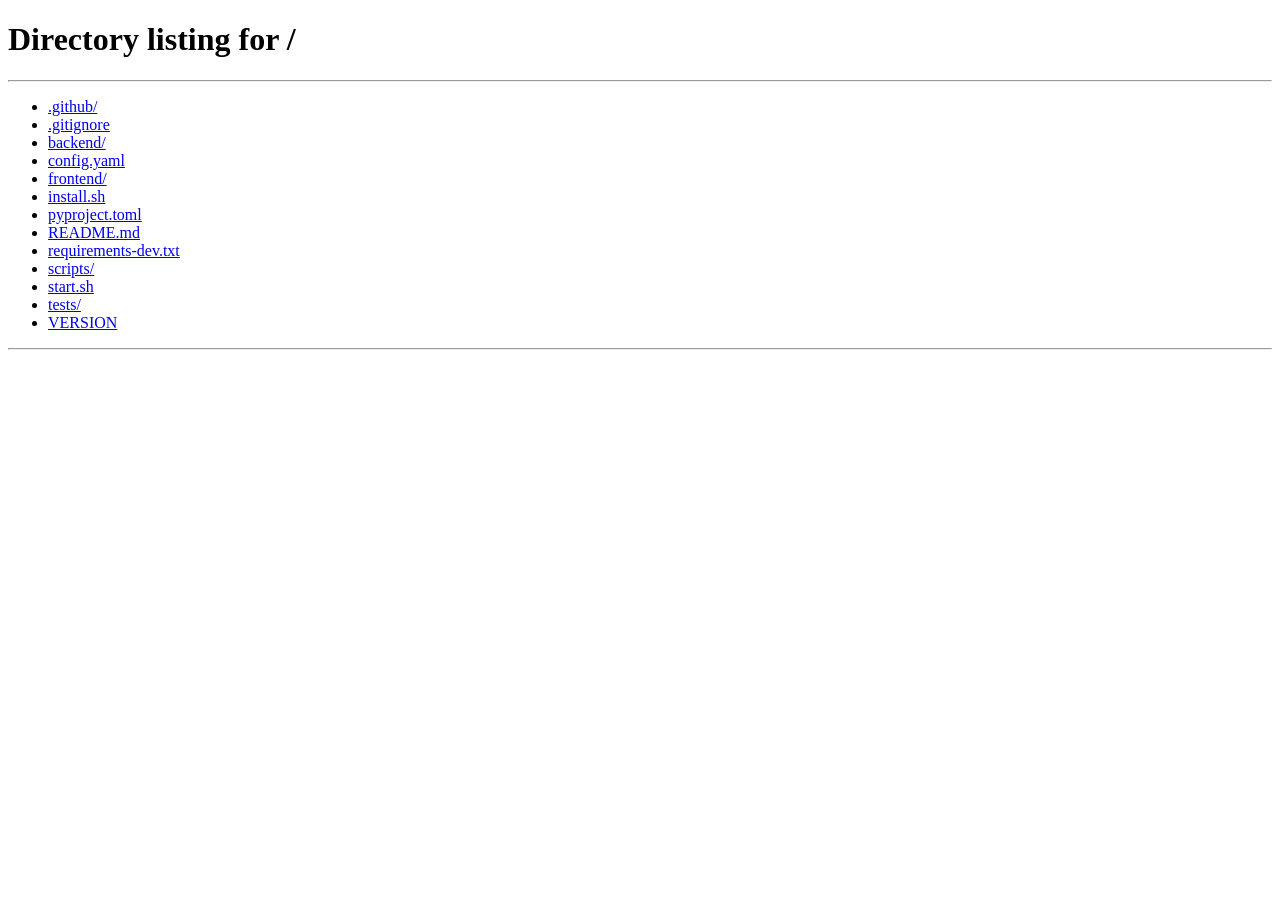
==== frontend/app.html @ 36ab62d9 "Connections in Settings use the same rows and empty state as the other sections: a heading per kind," ====
<!DOCTYPE html>
<html lang="en">
<head>
  <meta charset="UTF-8" />
  <meta name="viewport" content="width=device-width, initial-scale=1.0" />
  <title>App — Cloudbase</title>
  <link rel="icon" type="image/png" href="/cloudbase.png" />
  <script src="/js/theme.js"></script>
  <link rel="stylesheet" href="css/fonts.css" />
  <link rel="stylesheet" href="css/variables.css" />
  <link rel="stylesheet" href="css/base.css" />
  <link rel="stylesheet" href="css/components.css" />
  <link rel="stylesheet" href="css/pages.css" />
  <link rel="stylesheet" href="css/detail.css" />
  <link rel="stylesheet" href="css/visitor-pages.css" />
  <link rel="stylesheet" href="css/domain-wizard.css" />
</head>
<body>

<div class="shell">

  <aside class="rail" id="rail"></aside>

  <!-- ─── Main ─────────────────────────────────────────────────────────── -->
  <main class="main-content">
    <div class="page page--detail">

    <!-- Header -->
    <section class="detail-head" aria-label="Application">
      <div class="detail-status-line">
        <span id="app-badge"></span>
        <span class="detail-status-meta" id="app-meta">—</span>
      </div>

      <div class="detail-head-row">
        <div class="detail-head-id">
          <div class="detail-title-row">
            <span class="detail-type-icon" id="app-type-icon" aria-hidden="true"></span>
            <h1 class="detail-name" id="app-name">Loading…</h1>
            <span id="app-service-type-badge" class="service-type-badge"></span>
          </div>
          <div class="detail-links">
            <a id="app-url-link" href="#" target="_blank" rel="noopener noreferrer" class="detail-url" style="display:none">
              <span id="app-url-text"></span> ↗
            </a>
            <span class="detail-repo" id="app-repo-text"></span>
          </div>
        </div>

        <div class="detail-actions">
          <button class="btn" id="btn-start" data-perm="apps.start">
            <svg width="12" height="12" viewBox="0 0 24 24" fill="currentColor" aria-hidden="true"><polygon points="6 4 20 12 6 20 6 4"/></svg>
            Start
          </button>
          <button class="btn" id="btn-stop" data-perm="apps.stop">Stop</button>
          <button class="btn" id="btn-restart" data-perm="apps.restart">Restart</button>
          <button class="btn" id="btn-cron-run" data-perm="apps.start" style="display:none">
            <svg width="12" height="12" viewBox="0 0 24 24" fill="currentColor" aria-hidden="true"><polygon points="6 4 20 12 6 20 6 4"/></svg>
            Run now
          </button>
          <button class="btn" id="btn-cron-toggle" data-perm="apps.stop" style="display:none">Pause</button>

          <div class="menu-wrap" data-perm="apps.pull">
            <button class="btn btn-primary" type="button" data-dropdown aria-haspopup="menu" aria-expanded="false" id="btn-deploy-menu">
              Deploy
              <svg width="12" height="12" viewBox="0 0 24 24" fill="none" stroke="currentColor" stroke-width="2.4" stroke-linecap="round" aria-hidden="true"><polyline points="6 9 12 15 18 9"/></svg>
            </button>
            <div class="dropdown dropdown--wide" role="menu" aria-label="Deploy">
              <div class="dropdown-label">Pull from Git · you choose the commit</div>
              <button type="button" class="menu-item needs-route" id="menu-pull-rolling" role="menuitem">
                <span class="menu-item-text"><span>Pull &amp; rolling deploy</span><small>Build, then replace instances one by one: start new, health check, stop old</small></span>
              </button>
              <button type="button" class="menu-item needs-route" id="menu-pull-bluegreen" role="menuitem">
                <span class="menu-item-text"><span>Pull &amp; blue/green deploy</span><small>Build, start a full new set beside the old one, health check, switch all at once</small></span>
              </button>
              <button type="button" class="menu-item" id="menu-pull-rebuild" role="menuitem">
                <span class="menu-item-text"><span>Pull &amp; build only</span><small>Build the new image; instances keep running the old code until restarted</small></span>
              </button>
              <div class="menu-sep" role="separator"></div>
              <div class="dropdown-label">Current code · no pull</div>
              <button type="button" class="menu-item" id="menu-rebuild" role="menuitem">
                <span class="menu-item-text"><span>Rebuild image</span><small>Build the image again; instances keep running until restarted</small></span>
              </button>
              <button type="button" class="menu-item" id="btn-rolling-deploy" role="menuitem" style="display:none">
                <span class="menu-item-text"><span>Rolling redeploy</span><small>Build, then replace instances one by one: start new, health check, stop old</small></span>
              </button>
              <button type="button" class="menu-item" id="btn-zero-downtime" role="menuitem" style="display:none">
                <span class="menu-item-text"><span>Blue/green redeploy</span><small>Build, start a full new set beside the old one, health check, switch all at once</small></span>
              </button>
            </div>
          </div>

          <div class="menu-wrap" data-perm="apps.configure">
            <button class="btn btn-icon" type="button" data-dropdown aria-haspopup="menu" aria-expanded="false" aria-label="More actions" id="btn-more-menu">
              <svg width="15" height="15" viewBox="0 0 24 24" fill="currentColor" aria-hidden="true"><circle cx="5" cy="12" r="1.6"/><circle cx="12" cy="12" r="1.6"/><circle cx="19" cy="12" r="1.6"/></svg>
            </button>
            <div class="dropdown" role="menu" aria-label="More actions">
              <div class="dropdown-label">Traffic</div>
              <button type="button" class="menu-item btn-mode" id="btn-maintenance-mode" role="menuitemcheckbox">
                <span class="menu-item-text"><span>Downtime mode</span><small>Serve the downtime page instead of the app</small></span>
                <span class="menu-check" aria-hidden="true"></span>
              </button>
              <button type="button" class="menu-item btn-mode" id="btn-update-mode" role="menuitemcheckbox">
                <span class="menu-item-text"><span>Update mode</span><small>Serve the update page instead of the app</small></span>
                <span class="menu-check" aria-hidden="true"></span>
              </button>
            </div>
          </div>
        </div>
      </div>

      <!-- Tabs -->
      <nav class="tabs" aria-label="Application sections">
        <button class="tab-btn" id="tab-runs" style="display:none">Runs</button>
        <button class="tab-btn" id="tab-logs">Logs</button>
        <button class="tab-btn" id="tab-instances">Instances</button>
        <button class="tab-btn" id="tab-deployments">Deployments</button>
        <button class="tab-btn" id="tab-stats">Metrics</button>
        <button class="tab-btn" id="tab-files">Files</button>
        <button class="tab-btn" id="tab-settings">Settings</button>
        <button class="tab-btn" id="tab-activity">Activity</button>
      </nav>
    </section>

    <!-- Tab panels -->
    <div class="detail-body">

      <!-- RUNS (cron jobs) -->
      <div class="tab-panel" id="panel-runs">
        <div class="runs-summary" id="runs-summary"></div>
        <div id="runs-table"><div class="apps-empty">Loading…</div></div>
      </div>

      <!-- LOGS -->
      <div class="tab-panel" id="panel-logs">
        <div class="logs-panel">
          <div class="logs-toolbar" id="logs-toolbar">
            <label class="logs-toolbar-label" for="log-instance-select">Source</label>
            <select id="log-instance-select" class="input">
              <option value="all">All instances</option>
            </select>
            <span class="logs-cb-filters" id="logs-cb-filters" hidden>
              <select id="log-cb-component" class="input" aria-label="Component"><option value="">All components</option></select>
              <select id="log-cb-level" class="input" aria-label="Level">
                <option value="">All levels</option>
                <option value="WARNING">Warnings &amp; errors</option>
                <option value="ERROR">Errors only</option>
              </select>
              <input id="log-cb-q" class="input" type="search" placeholder="Search…" spellcheck="false" />
            </span>
            <span class="logs-live"><span class="dot"></span><span id="log-instance-hint">Live</span></span>
          </div>
          <div class="log-terminal" id="log-terminal">
            <div class="log-empty">Waiting for log output…</div>
          </div>
        </div>
      </div>

      <!-- STATS -->
      <div class="tab-panel" id="panel-stats">
        <div class="stats-panel">

          <div id="stats-content" style="display:none">
            <div id="stats-context-bar" style="display:none;align-items:center;gap:8px;margin-bottom:14px;font-size:11px;color:var(--text-muted)"></div>
            <div class="stats-layout">

              <!-- Left 1/3: live metrics list, always 10 rows -->
              <div class="card sinfo-panel">
                <div class="sinfo-row"><span class="sinfo-label">CPU</span><span class="sinfo-val" id="s-cpu">—</span></div>
                <div class="sinfo-row"><span class="sinfo-label">Memory</span><span class="sinfo-val" id="s-mem">—</span></div>
                <div class="sinfo-row"><span class="sinfo-label">Uptime</span><span class="sinfo-val" id="s-uptime">—</span></div>
                <div class="sinfo-row"><span class="sinfo-label">Instances</span><span class="sinfo-val" id="s-instances">—</span></div>
                <div class="sinfo-divider"></div>
                <div class="sinfo-row"><span class="sinfo-label">Network in</span><span class="sinfo-val" id="s-net-rx">—</span></div>
                <div class="sinfo-row"><span class="sinfo-label">Network out</span><span class="sinfo-val" id="s-net-tx">—</span></div>
                <div class="sinfo-row"><span class="sinfo-label">Disk read</span><span class="sinfo-val" id="s-disk-read">—</span></div>
                <div class="sinfo-row"><span class="sinfo-label">Disk write</span><span class="sinfo-val" id="s-disk-write">—</span></div>
                <div class="sinfo-divider"></div>
                <div class="sinfo-row"><span class="sinfo-label">Host CPU</span><span class="sinfo-val" id="s-syscpu">—</span></div>
              </div>

              <!-- Right 2/3: 2×2 real-time charts -->
              <div class="stats-charts-grid">
                <div class="card chart-card">
                  <div class="chart-hdr"><div><div class="chart-title">CPU Usage</div><div class="chart-subtitle">Last 5 min · every 5 s</div></div><span class="chart-badge">%</span></div>
                  <canvas id="chart-cpu" style="width:100%;height:120px;display:block"></canvas><div class="chart-offline-overlay stats-stopped-overlay" style="display:none"></div>
                </div>
                <div class="card chart-card">
                  <div class="chart-hdr"><div><div class="chart-title">Memory RSS</div><div class="chart-subtitle">Last 5 min · every 5 s</div></div><span class="chart-badge">MB</span></div>
                  <canvas id="chart-mem" style="width:100%;height:120px;display:block"></canvas><div class="chart-offline-overlay stats-stopped-overlay" style="display:none"></div>
                </div>
                <div class="card chart-card">
                  <div class="chart-hdr"><div><div class="chart-title">Network Traffic</div><div class="chart-subtitle">Cumulative RX + TX</div></div><span class="chart-badge">MB</span></div>
                  <canvas id="chart-net" style="width:100%;height:120px;display:block"></canvas><div class="chart-offline-overlay stats-stopped-overlay" style="display:none"></div>
                </div>
                <div class="card chart-card">
                  <div class="chart-hdr"><div><div class="chart-title">Disk I/O</div><div class="chart-subtitle">Cumulative Read + Write</div></div><span class="chart-badge">MB</span></div>
                  <canvas id="chart-disk" style="width:100%;height:120px;display:block"></canvas><div class="chart-offline-overlay stats-stopped-overlay" style="display:none"></div>
                </div>
              </div>

            </div>
          </div>

          <!-- Historical stats charts -->
          <div id="stats-history-section" style="margin-top:0">
            <!-- Shared time-range control -->
            <div style="display:flex;align-items:center;justify-content:space-between;margin-bottom:12px">
              <span style="font-size:11px;font-weight:600;color:var(--text-muted);text-transform:uppercase;letter-spacing:.06em">History</span>
              <div style="display:flex;align-items:center;gap:8px">
                <button class="btn btn-secondary btn-sm" id="btn-export-stats" style="font-size:11px;padding:4px 10px">
                  Export CSV
                </button>
                <div class="segmented" role="group" aria-label="Chart range" id="history-range">
                  <button type="button" data-hours="1" aria-pressed="false">1h</button>
                  <button type="button" data-hours="24" aria-pressed="true">24h</button>
                  <button type="button" data-hours="168" aria-pressed="false">7d</button>
                </div>
              </div>
            </div>
            <div class="history-row">
              <div class="card chart-card">
                <div class="chart-hdr">
                  <div><div class="chart-title">CPU History</div><div class="chart-subtitle">Averaged per 30s interval</div></div>
                  <button class="btn btn-secondary btn-sm history-open-btn" data-history-chart="cpu" style="font-size:10px;padding:3px 8px">Open Large</button>
                </div>
                <canvas id="chart-cpu-history" style="width:100%;height:140px;display:block"></canvas>
              </div>
              <div class="card chart-card">
                <div class="chart-hdr">
                  <div><div class="chart-title">Memory History</div><div class="chart-subtitle">Averaged per 30s interval</div></div>
                  <button class="btn btn-secondary btn-sm history-open-btn" data-history-chart="memory" style="font-size:10px;padding:3px 8px">Open Large</button>
                </div>
                <canvas id="chart-mem-history" style="width:100%;height:140px;display:block"></canvas>
              </div>
            </div>
            <div class="history-row" style="margin-top:12px">
              <div class="card chart-card">
                <div class="chart-hdr">
                  <div><div class="chart-title">Traffic History</div><div class="chart-subtitle">Cumulative RX+TX per 30s</div></div>
                  <button class="btn btn-secondary btn-sm history-open-btn" data-history-chart="network" style="font-size:10px;padding:3px 8px">Open Large</button>
                </div>
                <canvas id="chart-net-history" style="width:100%;height:140px;display:block"></canvas>
              </div>
              <div class="card chart-card">
                <div class="chart-hdr">
                  <div><div class="chart-title">Disk I/O History</div><div class="chart-subtitle">Cumulative Read+Write per 30s</div></div>
                  <button class="btn btn-secondary btn-sm history-open-btn" data-history-chart="disk" style="font-size:10px;padding:3px 8px">Open Large</button>
                </div>
                <canvas id="chart-disk-history" style="width:100%;height:140px;display:block"></canvas>
              </div>
            </div>
          </div>

        </div>
      </div>

      <!-- FILES -->
      <div class="tab-panel" id="panel-files">
        <div class="files-panel">
          <div class="files-sidebar">
            <div class="files-breadcrumb" id="files-breadcrumb">
              <button class="crumb-btn" data-path="">~</button>
            </div>
            <div class="files-list" id="files-list">
              <div style="padding:14px;color:var(--text-muted);font-size:12px">Loading…</div>
            </div>
          </div>
          <div class="files-viewer" id="file-viewer">
            <div class="file-viewer-header" id="file-viewer-header">
              <svg width="14" height="14" viewBox="0 0 24 24" fill="none" stroke="currentColor" stroke-width="2" stroke-linecap="round"><path d="M13 2H6a2 2 0 0 0-2 2v16a2 2 0 0 0 2 2h12a2 2 0 0 0 2-2V9z"/><polyline points="13,2 13,9 20,9"/></svg>
              <span class="file-path" style="color:var(--text-muted)">Select a file to view</span>
            </div>
            <div class="file-empty-hint" id="file-empty-hint">
              <svg width="36" height="36" viewBox="0 0 24 24" fill="none" stroke="currentColor" stroke-width="1.5" stroke-linecap="round" style="opacity:.3"><path d="M13 2H6a2 2 0 0 0-2 2v16a2 2 0 0 0 2 2h12a2 2 0 0 0 2-2V9z"/><polyline points="13,2 13,9 20,9"/></svg>
              <span>Select a file to view its contents</span>
            </div>
            <pre class="file-content" id="file-content" style="display:none"></pre>
          </div>
        </div>
      </div>

      <!-- SETTINGS -->
      <div class="tab-panel" id="panel-settings">
        <div class="sv2">
          <aside class="sv2-side">
            <nav class="sv2-nav" id="settings-nav" aria-label="Settings sections"></nav>
          </aside>

          <div class="sv2-main">

            <!-- General -->
            <section class="settings-group sv2-sec" id="set-general" data-nav="General" data-icon="info">
              <header class="sv2-head"><h3>General</h3><p>What this app is and where its code comes from.</p></header>
              <div class="s3-card">
                <div class="s3-row">
                  <span class="s3-label"><label class="s3-title" for="cfg-name">Name</label><span class="s3-desc">You can rename the app. With a base domain set, its automatic address follows the name.</span></span>
                  <span class="s3-ctl"><input class="input" id="cfg-name" type="text" maxlength="100" autocomplete="off" spellcheck="false" data-perm="apps.configure" /></span>
                </div>
                <div class="s3-row">
                  <span class="s3-label"><label class="s3-title" for="cfg-repo">Repository</label><span class="s3-desc">Another repository: the next pull or deploy fetches from it. It needs the branch this app follows.</span></span>
                  <span class="s3-ctl"><input class="input" id="cfg-repo" type="text" autocomplete="off" spellcheck="false" placeholder="https://github.com/you/repo" data-perm="apps.configure" /></span>
                </div>
                <div class="s3-row">
                  <span class="s3-label"><label class="s3-title" for="cfg-deploy-branch">Branch</label><span class="s3-desc">What every pull and deploy fetches, by hand or automatic.</span></span>
                  <span class="s3-ctl"><select class="input" id="cfg-deploy-branch"><option value="">Loading branches…</option></select></span>
                </div>
                <div class="s3-row"><span class="s3-label"><span class="s3-title">Type</span></span><span class="s3-value" id="si-type">—</span></div>
                <div class="s3-row"><span class="s3-label"><span class="s3-title">Created</span></span><span class="s3-value" id="si-date">—</span></div>
              </div>
              <div class="s3-card">
                <div class="s3-row s3-row--stack">
                  <span class="s3-label">
                    <label class="s3-title" for="cfg-token">Access token</label>
                    <span class="s3-desc">Only needed for private repositories. Leave empty to keep the current one.<span id="cfg-token-current" style="display:none"> Current: <span id="cfg-token-current-label" class="mono"></span></span></span>
                  </span>
                  <form id="cfg-token-form" class="s3-inline" onsubmit="return false;">
                    <input type="text" autocomplete="username" tabindex="-1" class="sr-only" aria-hidden="true" />
                    <input class="input input-mono" id="cfg-token" type="password" placeholder="ghp_… or glpat-…" autocomplete="current-password" />
                    <button type="button" class="btn" id="cfg-token-pick">Use saved token</button>
                  </form>
                  <input type="hidden" id="cfg-token-id" />
                </div>
              </div>
            </section>

            <!-- Schedule (cron jobs) -->
            <section class="settings-group sv2-sec" id="set-schedule" data-nav="Schedule" data-icon="clock" data-nosave style="display:none">
              <header class="sv2-head"><h3>Schedule</h3><p>When the job runs, how long a run may take, and on which node.</p></header>
              <div class="s3-card cron-settings">
                <div id="cron-editor-slot"></div>
                <div class="cron-row cron-row--card">
                  <div class="cron-row-label"><span class="cron-row-title">Run on</span><span class="cron-row-desc">The node each run starts on</span></div>
                  <div class="cron-chips" id="cfg-cron-node" role="group" aria-label="Run on"></div>
                </div>
                <div class="s3-row" data-perm="apps.configure">
                  <span class="s3-label"><span class="s3-desc" id="cfg-cron-status">A new schedule starts at its next slot; earlier slots aren’t caught up.</span></span>
                  <button type="button" class="btn btn-primary btn-sm" id="btn-cron-save">Save schedule</button>
                </div>
              </div>
            </section>

            <!-- Build & run -->
            <section class="settings-group sv2-sec" id="set-build" data-nav="Build & run" data-icon="hammer">
              <header class="sv2-head"><h3>Build &amp; run</h3><p>How the image is built and how the app starts.</p></header>
              <div class="s3-card">
                <div class="s3-row s3-row--stack">
                  <span class="s3-label"><label class="s3-title" id="cfg-cmd-label" for="cfg-cmd">Start command</label></span>
                  <input class="input input-mono" id="cfg-cmd" placeholder="npm start" />
                </div>
                <div class="s3-row s3-row--stack" id="cfg-build-field">
                  <span class="s3-label">
                    <label class="s3-title" for="cfg-build">Build command</label>
                    <span class="s3-desc" id="cfg-build-hint">Optional. Runs once while the image is built, not on every start. Ignored when the repository has its own Dockerfile.</span>
                  </span>
                  <input class="input input-mono" id="cfg-build" placeholder="npm run build" />
                </div>
                <div class="s3-row" id="cfg-port-field">
                  <span class="s3-label"><label class="s3-title" for="cfg-port">Internal port</label><span class="s3-desc">The port your app listens on inside the container.</span></span>
                  <span class="s3-ctl"><input class="input" id="cfg-port" type="number" placeholder="3000" /></span>
                </div>
                <div class="s3-row" id="cfg-restart-row">
                  <span class="s3-label"><label class="s3-title" for="cfg-restart-policy">When it crashes</label><span class="s3-desc">Gives up after 5 restarts in 60 seconds.</span></span>
                  <span class="s3-ctl">
                    <select class="input" id="cfg-restart-policy">
                      <option value="no">Stay stopped</option>
                      <option value="on-failure">Restart on failure</option>
                      <option value="always">Always restart</option>
                    </select>
                  </span>
                </div>
              </div>
            </section>

            <!-- Deploys -->
            <section class="settings-group sv2-sec" id="autodeploy-section" data-nav="Auto-deploy" data-icon="rocket" data-perm="apps.configure">
              <header class="sv2-head"><h3>Auto-deploy</h3><p>Put new commits live automatically. Cloudbase checks the branch and rolls new commits out.</p></header>
              <div class="s3-card">
                <label class="s3-row">
                  <span class="s3-label"><span class="s3-title">Auto-deploy</span><span class="s3-desc">Deploy every new commit on the app’s branch (set under General).</span></span>
                  <span class="toggle"><input type="checkbox" id="cfg-autodeploy" /><span class="toggle-slider"></span></span>
                </label>
                <div id="autodeploy-options" hidden>
                  <div class="s3-row">
                    <span class="s3-label"><span class="s3-title">How Cloudbase finds out</span><span class="s3-desc" id="cfg-deploy-method-hint">Check the branch every so often, or let your Git host tell Cloudbase the moment you push.</span></span>
                    <span class="s3-ctl">
                      <div class="segmented" id="cfg-deploy-method" role="radiogroup" data-nosnap>
                        <button type="button" data-value="check" role="radio">Check</button>
                        <button type="button" data-value="webhook" role="radio">Webhook</button>
                      </div>
                    </span>
                  </div>
                  <div id="autodeploy-check">
                    <div class="s3-row">
                      <span class="s3-label"><label class="s3-title" for="cfg-deploy-interval">Check for new commits</label></span>
                      <span class="s3-ctl">
                        <select class="input" id="cfg-deploy-interval">
                          <option value="60">Every minute</option>
                          <option value="300">Every 5 minutes</option>
                          <option value="900">Every 15 minutes</option>
                        </select>
                      </span>
                    </div>
                  </div>
                  <div id="autodeploy-webhook" data-nosnap hidden>
                    <div class="s3-row">
                      <span class="s3-label"><span class="s3-title">Payload URL</span><span class="s3-desc">GitHub, GitLab or Gitea. Content type: application/json. Event: push only.</span></span>
                      <span class="s3-ctl"><input class="input" id="webhook-url" type="text" readonly /></span>
                    </div>
                    <div class="s3-row">
                      <span class="s3-label"><span class="s3-title">Secret</span><span class="s3-desc">GitHub and Gitea: “Secret”. GitLab: “Secret token”.</span></span>
                      <span class="s3-ctl"><input class="input" id="webhook-secret" type="text" readonly /></span>
                    </div>
                    <div class="s3-foot"><button type="button" class="btn btn-sm" id="webhook-new">New secret</button></div>
                  </div>
                  <div class="s3-row">
                    <span class="s3-label"><span class="s3-title">Strategy</span><span class="s3-desc" id="cfg-deploy-strategy-hint">Rolling replaces instances one by one; blue/green switches all at once.</span><span class="s3-desc">For auto-deploys, rollbacks and retries. A deploy by hand asks for it.</span></span>
                    <span class="s3-ctl">
                      <div class="segmented" id="cfg-deploy-strategy" role="radiogroup">
                        <button type="button" data-value="rolling" role="radio">Rolling</button>
                        <button type="button" data-value="blue_green" role="radio">Blue/green</button>
                      </div>
                    </span>
                  </div>
                </div>
              </div>
            </section>

            <!-- Domains -->
            <section class="settings-group sv2-sec" id="set-domains" data-nav="Domains" data-icon="globe" data-nosave>
              <header class="sv2-head"><h3>Domains</h3><p>Where the app is reachable. HTTPS certificates are requested and renewed automatically.</p></header>
              <div class="s3-card">
                <div class="net-domains" id="net-domains"></div>
                <div class="s3-foot net-actions" data-perm="apps.configure">
                  <button type="button" class="btn btn-primary btn-sm" id="btn-dns-setup">Connect a domain</button>
                  <button type="button" class="btn btn-sm" id="btn-net-https" hidden>Set up HTTPS</button>
                </div>
              </div>
            </section>

            <!-- Environment -->
            <section class="settings-group sv2-sec" id="set-env" data-nav="Environment variables" data-icon="key">
              <header class="sv2-head"><h3>Environment variables</h3><p>Available to the app at runtime and to the build command.</p></header>
              <div class="s3-card">
                <div class="s3-note" id="cfg-env-static-hint" style="display:none">Static sites have no server process — these variables are only used by the build command (e.g. <code>VITE_*</code>, <code>NEXT_PUBLIC_*</code>).</div>
                <div class="s3-note" id="cfg-env-managed" style="display:none"></div>
                <div id="cfg-env-rows" class="env-rows-scroll s3-env"></div>
                <div class="s3-foot env-actions">
                  <button class="btn btn-sm" id="cfg-add-env">Add variable</button>
                  <button class="btn btn-sm btn-ghost" id="cfg-import-env" title="Import variables from a .env file — existing keys are overwritten">Import .env</button>
                  <span class="env-count" id="cfg-env-count"></span>
                </div>
              </div>
            </section>

            <!-- Connections -->
            <section class="settings-group sv2-sec" id="set-connections" data-nav="Connections" data-icon="link" data-nosave>
              <header class="sv2-head"><h3>Connections</h3><p>Apps cannot reach each other or each other's databases unless you connect them here. A connection gives this app the address in a variable that nothing else can overwrite, and opens a private route between just these two.</p></header>
              <div class="s3-card">
                <div id="connections-wrap"><div class="net-empty"><div class="net-empty-sub">Loading…</div></div></div>
                <div class="s3-foot env-actions">
                  <button class="btn btn-sm" id="btn-add-connection" data-perm="apps.configure">Add connection</button>
                </div>
              </div>
            </section>

            <!-- Resources -->
            <section class="settings-group sv2-sec" id="docker-runtime-section" data-nav="Resources" data-icon="cpu">
              <header class="sv2-head"><h3>Resources</h3><p>Limits per instance. Instances you add can override them.</p></header>
              <div class="s3-card">
                <div class="s3-row">
                  <span class="s3-label"><label class="s3-title" for="cfg-docker-cpu">CPU limit</label><span class="s3-desc">In cores. Empty for no limit.</span></span>
                  <span class="s3-ctl"><input class="input" id="cfg-docker-cpu" type="number" min="0.1" step="0.1" placeholder="No limit" /></span>
                </div>
                <div class="s3-row">
                  <span class="s3-label"><label class="s3-title" for="cfg-docker-memory">Memory limit</label><span class="s3-desc">In MB. Empty for no limit.</span></span>
                  <span class="s3-ctl"><input class="input" id="cfg-docker-memory" type="number" min="1" step="1" placeholder="No limit" /></span>
                </div>
                <label class="s3-row" id="cfg-docker-readonly-field">
                  <span class="s3-label"><span class="s3-title">Read-only filesystem</span><span class="s3-desc">The container can’t change its own files — only /tmp, when enabled below.</span></span>
                  <span class="toggle"><input type="checkbox" id="cfg-docker-readonly" /><span class="toggle-slider"></span></span>
                </label>
                <label class="s3-row">
                  <span class="s3-label"><span class="s3-title">Memory-backed /tmp</span><span class="s3-desc">A fast /tmp in memory, wiped on every restart.</span></span>
                  <span class="toggle"><input type="checkbox" id="cfg-docker-tmpfs-enabled" /><span class="toggle-slider"></span></span>
                </label>
                <div class="s3-row s3-row--sub">
                  <span class="s3-label"><label class="s3-title" for="cfg-docker-tmpfs-size">/tmp size</label><span class="s3-desc">In MB.</span></span>
                  <span class="s3-ctl"><input class="input" id="cfg-docker-tmpfs-size" type="number" min="1" step="1" placeholder="64" /></span>
                </div>
              </div>
            </section>

            <!-- Autoscaling -->
            <section class="settings-group sv2-sec" id="set-autoscale" data-nav="Autoscaling" data-icon="scale" data-perm="apps.configure">
              <header class="sv2-head"><h3>Autoscaling</h3><p>Adds instances on the least-loaded nodes when the load is high and removes them when it drops, straight to the number it needs.</p></header>
              <div class="s3-card" id="cfg-autoscale-card">
                <label class="s3-row">
                  <span class="s3-label"><span class="s3-title">Autoscaling</span><span class="s3-desc">Off: the app keeps the instances you give it.</span></span>
                  <span class="toggle"><input type="checkbox" id="cfg-autoscale-enabled" /><span class="toggle-slider"></span></span>
                </label>
                <div id="autoscale-options">
                  <div class="s3-row s3-row--sub">
                    <span class="s3-label"><label class="s3-title" for="cfg-autoscale-min">Minimum instances</label></span>
                    <span class="s3-ctl"><input class="input" id="cfg-autoscale-min" type="number" min="1" step="1" placeholder="1" /></span>
                  </div>
                  <div class="s3-row s3-row--sub">
                    <span class="s3-label"><label class="s3-title" for="cfg-autoscale-max">Maximum instances</label></span>
                    <span class="s3-ctl"><input class="input" id="cfg-autoscale-max" type="number" min="1" step="1" placeholder="4" /></span>
                  </div>
                  <div class="s3-row s3-row--sub">
                    <span class="s3-label"><label class="s3-title" for="cfg-autoscale-cpu">CPU target</label><span class="s3-desc">In % per instance. Enough instances that the average stays under it.</span></span>
                    <span class="s3-ctl"><input class="input" id="cfg-autoscale-cpu" type="number" min="10" max="95" step="1" placeholder="70" /></span>
                  </div>
                </div>
              </div>
              <div id="autoscale-more">
                <p class="s3-group">Fine-tuning</p>
                <div class="s3-card">
                  <div class="s3-row">
                    <span class="s3-label"><label class="s3-title" for="cfg-autoscale-mem">Memory target</label><span class="s3-desc">Optional. In MB per instance: also enough instances that each uses less than this.</span></span>
                    <span class="s3-ctl"><input class="input" id="cfg-autoscale-mem" type="number" min="16" step="16" placeholder="Off" /></span>
                  </div>
                  <div class="s3-row">
                    <span class="s3-label"><label class="s3-title" for="cfg-autoscale-up">Scale up after</label><span class="s3-desc">In seconds: the average over this long must be above target. Also the pause after an action.</span></span>
                    <span class="s3-ctl"><input class="input" id="cfg-autoscale-up" type="number" min="5" max="600" step="5" placeholder="60" /></span>
                  </div>
                  <div class="s3-row">
                    <span class="s3-label"><label class="s3-title" for="cfg-autoscale-cooldown">Pause after a scale action</label><span class="s3-desc">In seconds, before the next action. Empty: as long as the scale up time. Lower it to follow a sudden peak faster.</span></span>
                    <span class="s3-ctl"><input class="input" id="cfg-autoscale-cooldown" type="number" min="5" max="3600" step="5" placeholder="Same as scale up" /></span>
                  </div>
                  <div class="s3-row">
                    <span class="s3-label"><label class="s3-title" for="cfg-autoscale-down">Scale down after</label><span class="s3-desc">In minutes: the peak over this long must stay well below target.</span></span>
                    <span class="s3-ctl"><input class="input" id="cfg-autoscale-down" type="number" min="1" max="60" step="1" placeholder="5" /></span>
                  </div>
                  <div class="s3-row">
                    <span class="s3-label"><label class="s3-title" for="cfg-autoscale-step-up">Most added per step</label><span class="s3-desc">Empty: as many as needed at once.</span></span>
                    <span class="s3-ctl"><input class="input" id="cfg-autoscale-step-up" type="number" min="1" max="100" step="1" placeholder="No limit" /></span>
                  </div>
                  <div class="s3-row">
                    <span class="s3-label"><label class="s3-title" for="cfg-autoscale-step-down">Most removed per step</label><span class="s3-desc">Empty: as many as needed at once.</span></span>
                    <span class="s3-ctl"><input class="input" id="cfg-autoscale-step-down" type="number" min="1" max="100" step="1" placeholder="No limit" /></span>
                  </div>
                </div>
              </div>
            </section>

            <!-- Health check -->
            <section class="settings-group sv2-sec" id="health-section" data-nav="Startup check" data-icon="shield" data-perm="apps.configure">
              <header class="sv2-head"><h3>Startup check</h3><p>Before a new instance gets visitors, Cloudbase waits until it answers the way you set here. Until then it stays out of nginx, so a broken version never goes live and the old one keeps serving.</p></header>
              <div class="s3-card">
                <div class="s3-row">
                  <span class="s3-label"><label class="s3-title" for="cfg-health-path">Path</label><span class="s3-desc">The address Cloudbase requests on the new instance, for example /health. Leave empty to only check that the port accepts connections.</span></span>
                  <span class="s3-ctl"><input class="input" id="cfg-health-path" type="text" placeholder="/" autocomplete="off" spellcheck="false" /></span>
                </div>
                <div class="s3-row">
                  <span class="s3-label"><label class="s3-title" for="cfg-health-expect">Healthy answers</label><span class="s3-desc">Which responses count as healthy: status codes (200) or classes (2xx), separated by commas. Leave empty to accept anything below 500.</span></span>
                  <span class="s3-ctl"><input class="input" id="cfg-health-expect" type="text" placeholder="any below 500" autocomplete="off" spellcheck="false" /></span>
                </div>
                <div class="s3-row">
                  <span class="s3-label"><label class="s3-title" for="cfg-health-timeout">Time to become healthy</label><span class="s3-desc">How long a new instance gets to become healthy, in seconds (10 to 3600). After that it is marked as failed, and a rolling or blue/green deploy keeps the old version live.</span></span>
                  <span class="s3-ctl"><input class="input" id="cfg-health-timeout" type="number" min="10" max="3600" step="10" placeholder="600" /></span>
                </div>
              </div>
            </section>

            <!-- Uptime monitoring -->
            <section class="settings-group sv2-sec" id="uptime-section" data-nav="Uptime monitoring" data-icon="monitor" data-perm="apps.configure">
              <header class="sv2-head"><h3>Uptime monitoring</h3><p>While the app is running, Cloudbase requests its public address on a schedule and alerts you when it stops answering. It can also show the result on the status page.</p></header>
              <div class="s3-card">
                <div class="s3-row">
                  <span class="s3-label"><label class="s3-title" for="cfg-uptime-interval">Check every</label><span class="s3-desc" id="cfg-uptime-hint">How often the public address is requested.</span></span>
                  <span class="s3-ctl">
                    <select class="input" id="cfg-uptime-interval">
                      <option value="0">Don’t check</option>
                      <option value="5">5 seconds</option>
                      <option value="10">10 seconds</option>
                      <option value="15">15 seconds</option>
                      <option value="30">30 seconds</option>
                      <option value="60">1 minute</option>
                      <option value="120">2 minutes</option>
                      <option value="300">5 minutes</option>
                      <option value="600">10 minutes</option>
                      <option value="900">15 minutes</option>
                    </select>
                  </span>
                </div>
                <div class="s3-row">
                  <span class="s3-label"><label class="s3-title" for="cfg-uptime-failures">Failed checks for an outage</label><span class="s3-desc">In a row. Lower is quicker to alert, higher ignores short hiccups.</span></span>
                  <span class="s3-ctl"><input class="input" id="cfg-uptime-failures" type="number" min="1" max="20" step="1" placeholder="2" /></span>
                </div>
                <div class="s3-row">
                  <span class="s3-label"><label class="s3-title" for="cfg-uptime-path">Path</label><span class="s3-desc">Leave empty to use the path of the startup check.</span></span>
                  <span class="s3-ctl"><input class="input" id="cfg-uptime-path" type="text" placeholder="same as startup check" autocomplete="off" spellcheck="false" /></span>
                </div>
                <div class="s3-row">
                  <span class="s3-label"><label class="s3-title" for="cfg-uptime-expect">Healthy answers</label><span class="s3-desc">Leave empty to use those of the startup check.</span></span>
                  <span class="s3-ctl"><input class="input" id="cfg-uptime-expect" type="text" placeholder="same as startup check" autocomplete="off" spellcheck="false" /></span>
                </div>
                <label class="s3-row">
                  <span class="s3-label"><span class="s3-title">Show on the status page</span><span class="s3-desc" id="cfg-status-hint">Lists the app by name on <a href="/status" target="_blank" rel="noopener">/status</a>, which anyone can open without signing in. Shows the uptime of the last 90 days.</span></span>
                  <span class="toggle"><input type="checkbox" id="cfg-status-page" /><span class="toggle-slider"></span></span>
                </label>
              </div>
            </section>

            <!-- Maintenance pages -->
            <section class="settings-group sv2-sec" id="maintenance-pages-section" data-nav="Maintenance pages" data-icon="layout" data-nosave data-perm="apps.configure">
              <header class="sv2-head"><h3>Maintenance pages</h3><p>What visitors see while the app can’t serve them. Served by nginx, also when every instance is down.</p></header>
              <div class="s3-card">
                <div class="s3-note" id="maint-no-nginx-warn" style="display:none"><span id="maint-no-nginx-text">Requires a domain</span></div>
                <button type="button" class="s3-row s3-link" id="btn-open-downtime-modal">
                  <span class="s3-label"><span class="s3-title">Downtime</span><span class="s3-desc">Downtime mode, or when no instance answers</span></span>
                  <span id="maint-downtime-badge" class="maint-row-badge maint-badge--off">Off</span>
                  <span class="s3-chev" aria-hidden="true"></span>
                </button>
                <button type="button" class="s3-row s3-link" id="btn-open-update-modal">
                  <span class="s3-label"><span class="s3-title">Update</span><span class="s3-desc">Update mode, for planned maintenance</span></span>
                  <span id="maint-update-badge" class="maint-row-badge maint-badge--off">Off</span>
                  <span class="s3-chev" aria-hidden="true"></span>
                </button>
                <button type="button" class="s3-row s3-link" id="btn-open-restart-modal">
                  <span class="s3-label"><span class="s3-title">Restart</span><span class="s3-desc">While the app restarts</span></span>
                  <span id="maint-restart-badge" class="maint-row-badge maint-badge--off">Auto</span>
                  <span class="s3-chev" aria-hidden="true"></span>
                </button>
                <button type="button" class="s3-row s3-link" id="btn-open-starting-modal">
                  <span class="s3-label"><span class="s3-title">Starting</span><span class="s3-desc">While the app starts for the first time</span></span>
                  <span id="maint-starting-badge" class="maint-row-badge maint-badge--off">Auto</span>
                  <span class="s3-chev" aria-hidden="true"></span>
                </button>
              </div>
            </section>

            <!-- Notifications -->
            <section class="settings-group sv2-sec" id="set-notifications" data-nav="Notifications" data-icon="bell" data-nosave data-perm="notifications.view">
              <header class="sv2-head"><h3>Notifications</h3><p>Deploys, crashed instances and certificates of this app. Channels are set up under Settings → Notifications.</p></header>
              <div class="s3-card">
                <div class="s3-row">
                  <span class="s3-label"><span class="s3-title">Mute this app</span><span class="s3-desc" id="an-mute-desc">Loading…</span></span>
                  <div class="menu-wrap" data-perm="apps.configure">
                    <button type="button" class="btn btn-sm" data-dropdown aria-expanded="false" id="an-mute-btn">Mute…</button>
                    <div class="dropdown" style="min-width:180px">
                      <button type="button" class="menu-item" data-mute="60">For 1 hour</button>
                      <button type="button" class="menu-item" data-mute="480">For 8 hours</button>
                      <button type="button" class="menu-item" data-mute="1440">For 24 hours</button>
                      <button type="button" class="menu-item" data-mute="10080">For a week</button>
                      <div class="menu-sep"></div>
                      <button type="button" class="menu-item" data-mute="0">Unmute</button>
                    </div>
                  </div>
                </div>
                <div class="s3-row s3-row--stack">
                  <span class="s3-label"><span class="s3-title">Channels</span><span class="s3-desc">Where this app’s events go.</span></span>
                  <div id="an-channels"><span class="s3-desc">Loading…</span></div>
                </div>
              </div>
            </section>

            <!-- Delete app -->
            <section class="settings-group sv2-sec settings-group--danger" id="set-danger" data-nav="Delete app" data-icon="alert" data-nosave data-perm="apps.delete">
              <header class="sv2-head"><h3>Delete app</h3><p>Can’t be undone.</p></header>
              <div class="s3-card s3-card--danger">
                <div class="s3-row">
                  <span class="s3-label"><span class="s3-title">Delete this app</span><span class="s3-desc">Permanently removes this app and all its files.</span></span>
                  <button class="btn btn-danger btn-sm" id="btn-delete" data-perm="apps.delete">Delete app</button>
                </div>
              </div>
            </section>

            <!-- Save: sticks to the bottom of the content while it scrolls -->
            <div class="s3-savebar" id="settings-save" data-perm="apps.configure">
              <span class="s3-save-state" id="settings-save-state">All changes saved</span>
              <button type="button" class="btn btn-sm btn-ghost" id="btn-discard">Discard</button>
              <button type="button" class="btn btn-sm" id="btn-save">Save changes</button>
            </div>
          </div>
        </div>
      </div><!-- /panel-settings -->

      <!-- INSTANCES -->
      <div class="tab-panel" id="panel-instances">
        <div class="settings-panel">
          <div class="settings-bar">
            <span class="settings-bar-title">Instances</span>
            <div style="display:flex;gap:8px;align-items:center">
              <button class="btn btn-sm" id="btn-instances-refresh">
                <svg width="13" height="13" viewBox="0 0 24 24" fill="none" stroke="currentColor" stroke-width="2" stroke-linecap="round"><path d="M3 12a9 9 0 1 0 9-9 9.75 9.75 0 0 0-6.74 2.74L3 8"/><path d="M3 3v5h5"/></svg>
                Refresh
              </button>
              <button class="btn btn-sm btn-danger" id="btn-remove-selected" data-perm="apps.scale" hidden></button>
              <button class="btn btn-sm" id="btn-restart-selected" data-perm="apps.restart" hidden></button>
              <button class="btn btn-sm" id="btn-scale" data-perm="apps.scale">
                <svg width="12" height="12" viewBox="0 0 24 24" fill="none" stroke="currentColor" stroke-width="2" stroke-linecap="round" stroke-linejoin="round"><polyline points="17 11 12 6 7 11"/><polyline points="17 18 12 13 7 18"/></svg>
                Scale
              </button>
              <button class="btn btn-sm" id="btn-add-instance" data-perm="apps.scale">
                <svg width="12" height="12" viewBox="0 0 24 24" fill="none" stroke="currentColor" stroke-width="2.5" stroke-linecap="round"><line x1="12" y1="5" x2="12" y2="19"/><line x1="5" y1="12" x2="19" y2="12"/></svg>
                Add Instance
              </button>
            </div>
          </div>
          <div class="settings-content">
            <div id="instances-table-wrap" style="padding:4px 0 0">
              <div style="color:var(--text-muted);font-size:13px;padding:20px">Loading…</div>
            </div>
          </div>
        </div>
      </div><!-- /panel-instances -->

      <!-- DEPLOYMENTS -->
      <div class="tab-panel" id="panel-deployments">
        <div class="deploys-head">
          <div class="deploys-auto" id="deploys-auto"></div>
        </div>
        <div id="deploys-list" class="deploys-list"><div class="apps-empty">Loading…</div></div>
      </div><!-- /panel-deployments -->

      <!-- ACTIVITY -->
      <div class="tab-panel" id="panel-activity">
        <div class="settings-panel">
          <div class="settings-bar">
            <span class="settings-bar-title">Activity Log</span>
          </div>
          <div class="settings-content">
            <div id="audit-log-table-wrap">
              <div style="color:var(--text-muted);font-size:13px;padding:20px">Loading…</div>
            </div>
          </div>
        </div>
      </div><!-- /panel-activity -->

      <!-- DNS Setup modal -->

    </div>
    </div>
  </main>
</div>

<div id="toast-container"></div>

<script type="module">
  import { api } from './js/api.js';
  import { initApp } from './js/app.js';
  import { initSidebar } from './js/sidebar.js';

  // Guard: redirect to login if not authenticated
  try {
    await api.checkAuth();
  } catch {
    location.href = '/login';
  }

  await initSidebar();
  initApp();

</script>

<!-- ── Visitor page editor ─────────────────────────────────────────────────── -->
<div id="vp-backdrop" class="dialog-backdrop vp-backdrop" style="display:none">
  <div class="vp" role="dialog" aria-modal="true" aria-labelledby="vp-title">

    <header class="vp-head">
      <div class="vp-head-text">
        <div class="vp-title" id="vp-title">Maintenance pages</div>
        <div class="vp-sub">What visitors see while the app can’t serve them. Served by nginx, so they work even when every instance is down.</div>
      </div>
      <button type="button" class="btn btn-icon btn-ghost" id="vp-close" aria-label="Close">
        <svg width="15" height="15" viewBox="0 0 24 24" fill="none" stroke="currentColor" stroke-width="2" stroke-linecap="round"><line x1="18" y1="6" x2="6" y2="18"/><line x1="6" y1="6" x2="18" y2="18"/></svg>
      </button>
    </header>

    <nav class="vp-tabs" role="tablist" aria-label="Page">
      <button type="button" role="tab" data-page="downtime">Downtime<span class="vp-tab-state" data-state="downtime"></span></button>
      <button type="button" role="tab" data-page="update">Update<span class="vp-tab-state" data-state="update"></span></button>
      <button type="button" role="tab" data-page="restart">Restart<span class="vp-tab-state">Auto</span></button>
      <button type="button" role="tab" data-page="starting">Starting<span class="vp-tab-state">Auto</span></button>
    </nav>

    <div class="vp-body">
      <form class="vp-form" id="vp-form" autocomplete="off" onsubmit="return false">
        <p class="vp-when" id="vp-when"></p>

        <section class="vp-section" id="vp-fields">
          <h3>Content</h3>
          <div class="field">
            <label class="field-label" for="vp-f-title">Title</label>
            <input class="input" id="vp-f-title" data-key="title" />
          </div>
          <div class="field">
            <label class="field-label" for="vp-f-message">Message</label>
            <textarea class="input" id="vp-f-message" data-key="message" rows="4"></textarea>
          </div>
          <div class="field">
            <label class="field-label" for="vp-f-status">Status page link <span class="hint">optional</span></label>
            <input class="input input-mono" id="vp-f-status" data-key="status_url" type="url" placeholder="https://status.example.com" />
          </div>
        </section>

        <section class="vp-section" id="vp-brand">
          <div class="vp-section-head">
            <h3>Branding</h3>
            <button type="button" class="vp-link" id="vp-apply-all" title="Copy logo, name, colour, appearance and background to all four pages">Apply to all pages</button>
          </div>
          <div class="field">
            <label class="field-label">Logo <span class="hint">optional · max 512 KB</span></label>
            <div class="vp-logo">
              <div class="vp-logo-thumb" id="vp-logo-thumb"><span>No logo</span></div>
              <div class="vp-logo-actions">
                <button type="button" class="btn btn-sm" id="vp-logo-upload">Upload</button>
                <button type="button" class="btn btn-sm btn-ghost" id="vp-logo-remove" hidden>Remove</button>
              </div>
              <input type="file" id="vp-logo-file" accept="image/png,image/svg+xml,image/jpeg,image/webp" hidden>
            </div>
          </div>
          <div class="field">
            <label class="field-label" for="vp-f-brand">Name <span class="hint">optional · shown next to the logo</span></label>
            <input class="input" id="vp-f-brand" data-key="brand_name" maxlength="60" placeholder="Your product" />
          </div>
        </section>

        <section class="vp-section" id="vp-style">
          <h3>Style</h3>
          <div class="field">
            <label class="field-label">Accent colour</label>
            <div class="vp-swatches" id="vp-swatches">
              <button type="button" data-color="#e5484d" style="--c:#e5484d" aria-label="Red"></button>
              <button type="button" data-color="#f5a524" style="--c:#f5a524" aria-label="Amber"></button>
              <button type="button" data-color="#30a46c" style="--c:#30a46c" aria-label="Green"></button>
              <button type="button" data-color="#3b82f6" style="--c:#3b82f6" aria-label="Blue"></button>
              <button type="button" data-color="#8e4ec6" style="--c:#8e4ec6" aria-label="Purple"></button>
              <button type="button" data-color="#71717a" style="--c:#71717a" aria-label="Grey"></button>
              <span class="vp-swatch-custom">
                <input type="color" id="vp-color-picker" aria-label="Custom colour" />
                <input class="input input-mono" id="vp-f-color" data-key="color" maxlength="7" spellcheck="false" aria-label="Hex colour" />
              </span>
            </div>
          </div>
          <div class="field">
            <label class="field-label">Appearance</label>
            <div class="segmented vp-seg" data-key="theme" role="radiogroup" aria-label="Appearance">
              <button type="button" data-value="auto" role="radio">Automatic</button>
              <button type="button" data-value="light" role="radio">Light</button>
              <button type="button" data-value="dark" role="radio">Dark</button>
            </div>
          </div>
          <div class="field">
            <label class="field-label">Background</label>
            <div class="segmented vp-seg" data-key="background" role="radiogroup" aria-label="Background">
              <button type="button" data-value="none" role="radio">Plain</button>
              <button type="button" data-value="glow" role="radio">Glow</button>
              <button type="button" data-value="grid" role="radio">Grid</button>
            </div>
          </div>
        </section>

        <details class="vp-section vp-advanced" id="vp-advanced">
          <summary><span>Custom HTML</span><span class="hint">replaces the whole page</span></summary>
          <label class="vp-custom-toggle">
            <span>Use my own HTML for this page</span>
            <span class="toggle"><input type="checkbox" id="vp-custom-on" /><span class="toggle-slider"></span></span>
          </label>
          <textarea class="input input-mono vp-custom-html" id="vp-f-custom" rows="12" spellcheck="false" placeholder="&lt;!DOCTYPE html&gt;&#10;&lt;html&gt;…&lt;/html&gt;"></textarea>
          <div class="field-hint">Served exactly as written. Inline your CSS and images — nothing else is reachable while the app is down.</div>
        </details>
      </form>

      <div class="vp-preview">
        <div class="vp-preview-bar">
          <div class="segmented" id="vp-device" aria-label="Preview size">
            <button type="button" data-device="desktop" class="active">Desktop</button>
            <button type="button" data-device="mobile">Mobile</button>
          </div>
          <div class="segmented" id="vp-scheme" aria-label="Preview colour scheme" title="Only applies when Appearance is Automatic">
            <button type="button" data-scheme="light" class="active">Light</button>
            <button type="button" data-scheme="dark">Dark</button>
          </div>
        </div>
        <div class="vp-stage">
          <div class="vp-browser" id="vp-browser">
            <div class="vp-browser-bar"><i></i><i></i><i></i><div class="vp-url" id="vp-url"></div></div>
            <iframe id="vp-frame" title="Page preview" sandbox=""></iframe>
          </div>
        </div>
      </div>
    </div>

    <footer class="vp-foot">
      <button type="button" class="btn btn-ghost" id="vp-import" title="Fill all four pages from a JSON file, everything except the logo">Import file</button>
      <button type="button" class="btn btn-ghost" id="vp-example" title="Download an example file to give to an AI">Example file</button>
      <input type="file" id="vp-import-file" accept="application/json,.json" hidden>
      <span class="vp-dirty" id="vp-dirty"></span>
      <button type="button" class="btn" id="vp-cancel">Cancel</button>
      <button type="button" class="btn btn-primary" id="vp-save">Save pages</button>
    </footer>
  </div>
</div>

</body>
</html>
---- frontend/css/fonts.css ----
/* Geist and Geist Mono (SIL Open Font License 1.1), served from this server.
   Variable fonts: one file per script covers every weight. Generated once from Google Fonts. */
@font-face {
  font-family: 'Geist';
  font-style: normal;
  font-weight: 300 600;
  font-display: swap;
  src: url(../fonts/geist-cyrillic-ext.c984835cd9.woff2) format('woff2');
  unicode-range: U+0460-052F, U+1C80-1C8A, U+20B4, U+2DE0-2DFF, U+A640-A69F, U+FE2E-FE2F;
}
@font-face {
  font-family: 'Geist';
  font-style: normal;
  font-weight: 300 600;
  font-display: swap;
  src: url(../fonts/geist-cyrillic.e64a504991.woff2) format('woff2');
  unicode-range: U+0301, U+0400-045F, U+0490-0491, U+04B0-04B1, U+2116;
}
@font-face {
  font-family: 'Geist';
  font-style: normal;
  font-weight: 300 600;
  font-display: swap;
  src: url(../fonts/geist-vietnamese.e8c67bfcf1.woff2) format('woff2');
  unicode-range: U+0102-0103, U+0110-0111, U+0128-0129, U+0168-0169, U+01A0-01A1, U+01AF-01B0, U+0300-0301, U+0303-0304, U+0308-0309, U+0323, U+0329, U+1EA0-1EF9, U+20AB;
}
@font-face {
  font-family: 'Geist';
  font-style: normal;
  font-weight: 300 600;
  font-display: swap;
  src: url(../fonts/geist-latin-ext.999bb767bb.woff2) format('woff2');
  unicode-range: U+0100-02BA, U+02BD-02C5, U+02C7-02CC, U+02CE-02D7, U+02DD-02FF, U+0304, U+0308, U+0329, U+1D00-1DBF, U+1E00-1E9F, U+1EF2-1EFF, U+2020, U+20A0-20AB, U+20AD-20C4, U+2113, U+2C60-2C7F, U+A720-A7FF;
}
@font-face {
  font-family: 'Geist';
  font-style: normal;
  font-weight: 300 600;
  font-display: swap;
  src: url(../fonts/geist-latin.f49f83effe.woff2) format('woff2');
  unicode-range: U+0000-00FF, U+0131, U+0152-0153, U+02BB-02BC, U+02C6, U+02DA, U+02DC, U+0304, U+0308, U+0329, U+2000-206F, U+20AC, U+2122, U+2191, U+2193, U+2212, U+2215, U+FEFF, U+FFFD;
}
@font-face {
  font-family: 'Geist Mono';
  font-style: normal;
  font-weight: 400 500;
  font-display: swap;
  src: url(../fonts/geist-mono-cyrillic-ext.9d00022300.woff2) format('woff2');
  unicode-range: U+0460-052F, U+1C80-1C8A, U+20B4, U+2DE0-2DFF, U+A640-A69F, U+FE2E-FE2F;
}
@font-face {
  font-family: 'Geist Mono';
  font-style: normal;
  font-weight: 400 500;
  font-display: swap;
  src: url(../fonts/geist-mono-cyrillic.de4414b3bc.woff2) format('woff2');
  unicode-range: U+0301, U+0400-045F, U+0490-0491, U+04B0-04B1, U+2116;
}
@font-face {
  font-family: 'Geist Mono';
  font-style: normal;
  font-weight: 400 500;
  font-display: swap;
  src: url(../fonts/geist-mono-symbols2.699a0b3865.woff2) format('woff2');
  unicode-range: U+2000-2001, U+2004-2008, U+200A, U+23B8-23BD, U+2500-259F;
}
@font-face {
  font-family: 'Geist Mono';
  font-style: normal;
  font-weight: 400 500;
  font-display: swap;
  src: url(../fonts/geist-mono-vietnamese.9a95363a51.woff2) format('woff2');
  unicode-range: U+0102-0103, U+0110-0111, U+0128-0129, U+0168-0169, U+01A0-01A1, U+01AF-01B0, U+0300-0301, U+0303-0304, U+0308-0309, U+0323, U+0329, U+1EA0-1EF9, U+20AB;
}
@font-face {
  font-family: 'Geist Mono';
  font-style: normal;
  font-weight: 400 500;
  font-display: swap;
  src: url(../fonts/geist-mono-latin-ext.055f596ea5.woff2) format('woff2');
  unicode-range: U+0100-02BA, U+02BD-02C5, U+02C7-02CC, U+02CE-02D7, U+02DD-02FF, U+0304, U+0308, U+0329, U+1D00-1DBF, U+1E00-1E9F, U+1EF2-1EFF, U+2020, U+20A0-20AB, U+20AD-20C4, U+2113, U+2C60-2C7F, U+A720-A7FF;
}
@font-face {
  font-family: 'Geist Mono';
  font-style: normal;
  font-weight: 400 500;
  font-display: swap;
  src: url(../fonts/geist-mono-latin.8c3cbed783.woff2) format('woff2');
  unicode-range: U+0000-00FF, U+0131, U+0152-0153, U+02BB-02BC, U+02C6, U+02DA, U+02DC, U+0304, U+0308, U+0329, U+2000-206F, U+20AC, U+2122, U+2191, U+2193, U+2212, U+2215, U+FEFF, U+FFFD;
}
---- frontend/css/variables.css ----
/* ─── Cloudbase design tokens ────────────────────────────────────────────────
   Theme: dark by default, light via [data-theme="light"] or the OS setting
   (js/theme.js sets data-theme from the user's choice before first paint).

   New code uses the short tokens (--bg, --line, --text-2 …). The older names
   further down are aliases so existing markup picks up the new palette.
   ─────────────────────────────────────────────────────────────────────────── */

:root {
  color-scheme: dark;

  /* Surfaces */
  --bg:          #08090a;
  --surface:     #0d0e10;   /* panels that must sit apart from the page   */
  --pop:         #121417;   /* menus, dialogs, tooltips                  */
  --hover:       #16181b;
  --field:       #0f1012;   /* inputs, segmented controls                */
  --code:        #0b0c0e;

  /* Lines */
  --line:        #17191c;   /* dividers between rows / sections          */
  --line-strong: #24272b;   /* control borders                           */

  /* Text */
  --text:        #edeef0;
  --text-2:      #a9aeb6;
  --muted:       #7a7f88;
  --faint:       #5a5f67;

  /* Accent — charts, links, focus */
  --accent:        #8e9bff;
  --accent-fill:   rgba(142, 155, 255, 0.08);
  --accent-border: rgba(142, 155, 255, 0.28);
  --focus:         rgba(142, 155, 255, 0.45);

  /* Primary button: inverted text/background */
  --primary-bg:    #edeef0;
  --primary-text:  #08090a;
  --primary-hover: #ffffff;

  /* Status */
  --green:  #4ade9a;  --green-bg:  rgba(74, 222, 154, 0.10);  --green-border:  rgba(74, 222, 154, 0.24);  --green-halo:  rgba(74, 222, 154, 0.14);
  --red:    #ff7a72;  --red-bg:    rgba(255, 122, 114, 0.10); --red-border:    rgba(255, 122, 114, 0.26); --red-halo:    rgba(255, 122, 114, 0.14);
  --yellow: #f5b94e;  --yellow-bg: rgba(245, 185, 78, 0.10);  --yellow-border: rgba(245, 185, 78, 0.26);  --yellow-halo: rgba(245, 185, 78, 0.14);
  --purple: #b9a4ff;  --purple-bg: rgba(185, 164, 255, 0.10); --purple-border: rgba(185, 164, 255, 0.24);
  --orange: #ff9f5a;  --orange-bg: rgba(255, 159, 90, 0.10);

  /* Overlays */
  --scrim:     rgba(0, 0, 0, 0.62);
  --shadow:    0 8px 24px rgba(0, 0, 0, 0.45);
  --shadow-lg: 0 24px 64px rgba(0, 0, 0, 0.6);

  /* Type */
  --font-sans: 'Geist', ui-sans-serif, -apple-system, BlinkMacSystemFont, 'Segoe UI', sans-serif;
  --font-mono: 'Geist Mono', ui-monospace, 'SFMono-Regular', Menlo, Consolas, monospace;

  /* Sizing */
  --rail-width:  240px;
  --content-max: 1440px;
  --radius-xs:   4px;
  --radius-sm:   6px;
  --radius:      10px;
  --radius-lg:   12px;

  --transition: 140ms ease;

  /* ── Aliases for existing markup ─────────────────────────────────────── */
  --bg-base:       var(--bg);
  --bg-surface:    var(--surface);
  --bg-elevated:   var(--pop);
  --bg-muted:      var(--hover);
  --border:        var(--line-strong);
  --border-muted:  var(--line);
  --text-primary:  var(--text);
  --text-secondary:var(--text-2);
  --text-muted:    var(--muted);
  --accent-bg:     var(--accent-fill);
  --accent-dark:   var(--hover);
  --control-bg:    var(--field);
  --control-hover: var(--hover);
  --control-soft:  var(--hover);
  --blue:          var(--accent);
  --sidebar-width: var(--rail-width);
}

/* Light theme — shared by the explicit choice and the OS preference */
:root[data-theme="light"] {
  color-scheme: light;

  --bg:          #fbfbfa;
  --surface:     #ffffff;
  --pop:         #ffffff;
  --hover:       #f0f0ee;
  --field:       #f4f4f2;
  --code:        #f5f5f3;

  --line:        #eaeae8;
  --line-strong: #dcdcd9;

  --text:        #111214;
  --text-2:      #4a4f57;
  --muted:       #6b7079;
  --faint:       #8f949c;

  --accent:        #4f5bd5;
  --accent-fill:   rgba(79, 91, 213, 0.07);
  --accent-border: rgba(79, 91, 213, 0.28);
  --focus:         rgba(79, 91, 213, 0.35);

  --primary-bg:    #111214;
  --primary-text:  #fbfbfa;
  --primary-hover: #2a2c30;

  --green:  #1e8a55;  --green-bg:  rgba(30, 138, 85, 0.09);  --green-border:  rgba(30, 138, 85, 0.24);  --green-halo:  rgba(30, 138, 85, 0.14);
  --red:    #c93b34;  --red-bg:    rgba(201, 59, 52, 0.08);  --red-border:    rgba(201, 59, 52, 0.24);  --red-halo:    rgba(201, 59, 52, 0.13);
  --yellow: #b25f00;  --yellow-bg: rgba(178, 95, 0, 0.09);   --yellow-border: rgba(178, 95, 0, 0.24);   --yellow-halo: rgba(178, 95, 0, 0.14);
  --purple: #6b4fd1;  --purple-bg: rgba(107, 79, 209, 0.08); --purple-border: rgba(107, 79, 209, 0.22);
  --orange: #c25a12;  --orange-bg: rgba(194, 90, 18, 0.08);

  --scrim:     rgba(17, 18, 20, 0.28);
  --shadow:    0 8px 24px rgba(17, 18, 20, 0.08), 0 1px 2px rgba(17, 18, 20, 0.06);
  --shadow-lg: 0 24px 64px rgba(17, 18, 20, 0.14), 0 2px 6px rgba(17, 18, 20, 0.06);
}

@media (prefers-color-scheme: light) {
  :root:not([data-theme="dark"]):not([data-theme="light"]) {
    color-scheme: light;
    --bg: #fbfbfa; --surface: #ffffff; --pop: #ffffff; --hover: #f0f0ee; --field: #f4f4f2; --code: #f5f5f3;
    --line: #eaeae8; --line-strong: #dcdcd9;
    --text: #111214; --text-2: #4a4f57; --muted: #6b7079; --faint: #8f949c;
    --accent: #4f5bd5; --accent-fill: rgba(79, 91, 213, 0.07); --accent-border: rgba(79, 91, 213, 0.28); --focus: rgba(79, 91, 213, 0.35);
    --primary-bg: #111214; --primary-text: #fbfbfa; --primary-hover: #2a2c30;
    --green: #1e8a55; --green-bg: rgba(30, 138, 85, 0.09); --green-border: rgba(30, 138, 85, 0.24); --green-halo: rgba(30, 138, 85, 0.14);
    --red: #c93b34; --red-bg: rgba(201, 59, 52, 0.08); --red-border: rgba(201, 59, 52, 0.24); --red-halo: rgba(201, 59, 52, 0.13);
    --yellow: #b25f00; --yellow-bg: rgba(178, 95, 0, 0.09); --yellow-border: rgba(178, 95, 0, 0.24); --yellow-halo: rgba(178, 95, 0, 0.14);
    --purple: #6b4fd1; --purple-bg: rgba(107, 79, 209, 0.08); --purple-border: rgba(107, 79, 209, 0.22);
    --orange: #c25a12; --orange-bg: rgba(194, 90, 18, 0.08);
    --scrim: rgba(17, 18, 20, 0.28);
    --shadow: 0 8px 24px rgba(17, 18, 20, 0.08), 0 1px 2px rgba(17, 18, 20, 0.06);
    --shadow-lg: 0 24px 64px rgba(17, 18, 20, 0.14), 0 2px 6px rgba(17, 18, 20, 0.06);
  }
}
---- frontend/css/base.css ----
*, *::before, *::after { box-sizing: border-box; margin: 0; padding: 0; }

html { height: 100%; }

body {
  height: 100%;
  background: var(--bg);
  color: var(--text);
  font-family: var(--font-sans);
  font-size: 13px;
  line-height: 1.5;
  -webkit-font-smoothing: antialiased;
  -moz-osx-font-smoothing: grayscale;
  font-feature-settings: 'ss01', 'cv11';
}

a { color: inherit; text-decoration: none; }

button { cursor: pointer; font: inherit; color: inherit; border: none; background: none; }

input, textarea, select {
  font: inherit;
  outline: none;
  background: none;
  border: none;
  color: var(--text);
}

code, kbd, pre, .mono { font-family: var(--font-mono); }

::selection { background: var(--accent-fill); color: var(--text); }

:focus-visible { outline: 2px solid var(--focus); outline-offset: 2px; }

::-webkit-scrollbar { width: 8px; height: 8px; }
::-webkit-scrollbar-track { background: transparent; }
::-webkit-scrollbar-thumb { background: var(--line-strong); border-radius: 8px; border: 2px solid var(--bg); }
::-webkit-scrollbar-thumb:hover { background: var(--faint); }

/* ─── App shell ─────────────────────────────────────────────────────────── */
.shell {
  display: flex;
  height: 100vh;
  overflow: hidden;
}

.main-content {
  flex: 1;
  min-width: 0;
  overflow-y: auto;
  overflow-x: hidden;
  scrollbar-gutter: stable;   /* the room for the scrollbar is always kept: short and long pages and tabs line up */
}
/* The top bar is added by shell.js; until then its room is kept, so the page does not move down when it comes */
.main-content:not(:has(> .topbar))::before { content: ''; display: block; height: 52px; }

/* ─── Sidebar ───────────────────────────────────────────────────────────── */
/* Switching pages: the browser keeps showing the old page until the new one can be drawn and cross-fades
   the two. The sidebar is a layer of its own, so it stays put instead of flashing. */
@view-transition { navigation: auto; }
.rail { view-transition-name: rail; }
::view-transition-old(root), ::view-transition-new(root) { animation-duration: .12s; }
@media (prefers-reduced-motion: reduce) {
  ::view-transition-group(*), ::view-transition-old(*), ::view-transition-new(*) { animation: none !important; }
}

.rail {
  flex: 0 0 var(--rail-width);
  width: var(--rail-width);
  display: flex;
  flex-direction: column;
  border-right: 1px solid var(--line);
  background: var(--bg);
  position: relative;
  z-index: 40;
  min-height: 0;
}

.sb-head {
  display: flex;
  align-items: center;
  gap: 10px;
  padding: 16px 16px 14px;
}
.rail-logo {
  width: 32px;
  height: 32px;
  display: flex;
  align-items: center;
  justify-content: center;
  flex-shrink: 0;
}
.rail-logo img { width: 32px; height: 32px; object-fit: contain; display: block; }
.sb-brand { display: flex; flex-direction: column; min-width: 0; line-height: 1.3; }
.sb-brand-name { font-weight: 500; color: var(--text); }
.sb-brand-host { font-family: var(--font-mono); font-size: 11px; color: var(--muted); white-space: nowrap; overflow: hidden; text-overflow: ellipsis; }

.sb-nav {
  flex: 1;
  min-height: 0;
  overflow-y: auto;
  display: flex;
  flex-direction: column;
  gap: 1px;
  padding: 6px 10px 12px;
}

.sb-item {
  display: flex;
  align-items: center;
  gap: 10px;
  width: 100%;
  min-height: 32px;
  padding: 0 8px;
  border-radius: var(--radius-sm);
  color: var(--text-2);
  font-size: 13px;
  text-align: left;
  transition: background var(--transition), color var(--transition);
}
.sb-item svg { flex-shrink: 0; color: var(--muted); width: 16px; height: 16px; }
.sb-item > span:first-of-type { flex: 1; min-width: 0; overflow: hidden; text-overflow: ellipsis; white-space: nowrap; }
.sb-item:hover { background: var(--hover); color: var(--text); }
.sb-item.active { background: var(--hover); color: var(--text); }
.sb-item.active svg { color: var(--text); }

.sb-section {
  display: flex;
  align-items: center;
  justify-content: space-between;
  padding: 18px 8px 6px;
  font-size: 12px;
  color: var(--faint);
}
.sb-count { font-family: var(--font-mono); font-size: 11px; }

.sb-list { display: flex; flex-direction: column; gap: 1px; }
.sb-list .menu-item { min-height: 30px; padding: 4px 8px; font-size: 13px; }
.sb-list .menu-item-meta { font-size: 10px; }

.sb-help { display: flex; gap: 4px; padding: 6px 10px; border-top: 1px solid var(--line); }
.sb-help .sb-item { flex: 1; min-width: 0; min-height: 30px; padding: 4px 8px; justify-content: center; font-size: 12.5px; }

.sb-foot {
  display: flex;
  align-items: center;
  gap: 6px;
  padding: 10px;
  border-top: 1px solid var(--line);
}
.sb-user {
  flex: 1;
  min-width: 0;
  display: flex;
  align-items: center;
  gap: 10px;
  padding: 6px;
  border-radius: var(--radius-sm);
  text-align: left;
}
.sb-user:hover, .sb-user[aria-expanded="true"] { background: var(--hover); }
.sb-user-text { display: flex; flex-direction: column; min-width: 0; line-height: 1.3; }
.sb-user-name { font-size: 13px; color: var(--text); white-space: nowrap; overflow: hidden; text-overflow: ellipsis; }
.sb-user-role { font-size: 11px; color: var(--muted); }
.sb-user-role:empty::before { content: ' a0'; }   /* keeps its line before the role is known */
.rail-avatar {
  width: 28px;
  height: 28px;
  border-radius: 50%;
  border: 1px solid var(--line-strong);
  background: var(--hover);
  color: var(--text-2);
  font-size: 11px;
  font-weight: 500;
  display: flex;
  align-items: center;
  justify-content: center;
  flex-shrink: 0;
}
.sb-icon-btn {
  width: 32px;
  height: 32px;
  border-radius: var(--radius-sm);
  display: flex;
  align-items: center;
  justify-content: center;
  color: var(--muted);
  flex-shrink: 0;
}
.sb-icon-btn:hover { background: var(--hover); color: var(--text); }

/* Menu button in the top bar — only on small screens */
.nav-toggle {
  display: none;
  width: 34px;
  height: 34px;
  border-radius: var(--radius-sm);
  align-items: center;
  justify-content: center;
  color: var(--text-2);
  flex-shrink: 0;
}
.nav-toggle:hover { background: var(--hover); color: var(--text); }

/* ─── Flyouts & menus ───────────────────────────────────────────────────── */
.flyout {
  position: fixed;
  left: calc(var(--rail-width) + 8px);
  width: 260px;
  max-height: min(70vh, 520px);
  display: none;
  flex-direction: column;
  padding: 6px;
  border-radius: var(--radius);
  background: var(--pop);
  border: 1px solid var(--line-strong);
  box-shadow: var(--shadow-lg);
  z-index: 60;
  animation: pop-in 120ms ease;
}
.flyout.open { display: flex; }

@keyframes pop-in {
  from { opacity: 0; transform: translateX(-4px); }
  to   { opacity: 1; transform: none; }
}

.flyout-head {
  display: flex;
  align-items: center;
  justify-content: space-between;
  padding: 6px 8px 8px;
  font-size: 12px;
  color: var(--muted);
}
.flyout-count { font-family: var(--font-mono); font-size: 11px; color: var(--faint); }
.flyout-scroll { overflow-y: auto; min-height: 0; }
.flyout-empty { padding: 10px 8px; font-size: 12px; color: var(--muted); }

.flyout-user {
  display: flex;
  flex-direction: column;
  padding: 8px 8px 10px;
  border-bottom: 1px solid var(--line);
  margin-bottom: 6px;
}
.flyout-user-name { font-weight: 500; }
.flyout-user-role { font-size: 12px; color: var(--muted); }
.flyout-version { padding: 8px 8px 2px; margin-top: 6px; border-top: 1px solid var(--line); font-size: 11px; color: var(--faint); font-variant-numeric: tabular-nums; }
.flyout-version:empty { display: none; }

.menu-item {
  display: flex;
  align-items: center;
  gap: 10px;
  width: 100%;
  min-height: 32px;
  padding: 6px 8px;
  border-radius: var(--radius-sm);
  color: var(--text-2);
  font-size: 13px;
  text-align: left;
  transition: background var(--transition), color var(--transition);
}
.menu-item:hover, .menu-item.active { background: var(--hover); color: var(--text); }
.menu-item svg { flex-shrink: 0; color: var(--muted); }
.menu-item-label { flex: 1; min-width: 0; overflow: hidden; text-overflow: ellipsis; white-space: nowrap; }
.menu-item-meta { font-family: var(--font-mono); font-size: 11px; color: var(--faint); }
.menu-item--danger, .menu-item--danger svg { color: var(--red); }
.menu-item--danger:hover { background: var(--red-bg); color: var(--red); }

.dot {
  width: 7px;
  height: 7px;
  border-radius: 50%;
  flex-shrink: 0;
  display: inline-block;
}
.dot--halo { box-shadow: 0 0 0 4px var(--halo, transparent); }

/* ─── Session timer (account menu) ──────────────────────────────────────── */
.session-timer-bar { padding: 4px 8px 10px; margin-bottom: 4px; border-bottom: 1px solid var(--line); }
.session-timer-label { font-size: 12px; color: var(--muted); margin-bottom: 6px; font-variant-numeric: tabular-nums; }
.session-timer-track { height: 2px; background: var(--line-strong); border-radius: 2px; overflow: hidden; }
.session-timer-fill { height: 100%; background: var(--accent); border-radius: 2px; transition: width 1s linear, background .5s ease; }

/* ─── Top bar ───────────────────────────────────────────────────────────── */
.topbar {
  position: sticky;
  top: 0;
  z-index: 30;
  display: flex;
  align-items: center;
  gap: 16px;
  max-width: var(--content-max);
  margin: 0 auto;
  padding: 18px 48px 0;
  background: var(--bg);
}

.topbar-crumbs {
  flex: 1;
  min-width: 0;
  display: flex;
  align-items: center;
  gap: 8px;
  color: var(--muted);
  white-space: nowrap;
  overflow: hidden;
}
.topbar-crumbs a:hover { color: var(--text); }
.topbar-crumbs [aria-current="page"] { color: var(--text-2); }
.crumb-sep { color: var(--faint); }

.topbar-actions { display: flex; align-items: center; gap: 8px; }
.topbar-actions:empty { display: none; }

.search-trigger {
  display: flex;
  align-items: center;
  gap: 10px;
  height: 34px;
  min-width: 300px;
  padding: 0 8px 0 12px;
  border-radius: var(--radius);
  border: 1px solid var(--line);
  background: var(--field);
  color: var(--muted);
  transition: border-color var(--transition), color var(--transition);
}
.search-trigger:hover { border-color: var(--line-strong); color: var(--text-2); }
.search-trigger-text { flex: 1; text-align: left; }

kbd {
  font-family: var(--font-mono);
  font-size: 11px;
  color: var(--text-2);
  background: var(--hover);
  border-radius: 5px;
  padding: 1px 6px;
}

/* ─── Page layout ───────────────────────────────────────────────────────── */
.page {
  max-width: var(--content-max);
  margin: 0 auto;
  padding: 40px 48px 72px;
}

/* ─── Command palette ───────────────────────────────────────────────────── */
.palette-backdrop {
  position: fixed;
  inset: 0;
  z-index: 200;
  display: none;
  justify-content: center;
  align-items: flex-start;
  padding-top: 14vh;
  background: var(--scrim);
}
.palette-backdrop.open { display: flex; }

.palette {
  width: min(600px, calc(100vw - 32px));
  /* A fixed height: the box must not grow and shrink with the number of results while you type */
  height: min(440px, 60vh);
  display: flex;
  flex-direction: column;
  border-radius: var(--radius-lg);
  background: var(--pop);
  border: 1px solid var(--line-strong);
  box-shadow: var(--shadow-lg);
  overflow: hidden;
  animation: palette-in 140ms ease;
}
@keyframes palette-in {
  from { opacity: 0; transform: translateY(-6px) scale(.99); }
  to   { opacity: 1; transform: none; }
}

.palette-input {
  display: flex;
  align-items: center;
  gap: 10px;
  padding: 0 14px;
  height: 50px;
  border-bottom: 1px solid var(--line);
  color: var(--muted);
}
.palette-input input { flex: 1; font-size: 15px; color: var(--text); }
/* The field fills the whole row: the square outline every focused input gets would float inside the rounded
   palette. The row shows the focus instead. */
.palette-input input:focus-visible { outline: none; box-shadow: none; }
.palette-input:focus-within { color: var(--text-2); border-bottom-color: var(--line-strong); }
.palette-input input::placeholder { color: var(--faint); }

.palette-list { flex: 1; min-height: 0; overflow-y: auto; padding: 6px; }
.palette-group { padding: 10px 10px 4px; font-size: 11px; color: var(--faint); letter-spacing: .02em; }
.palette-empty { padding: 28px; text-align: center; color: var(--muted); }

.palette-item {
  display: flex;
  align-items: center;
  gap: 12px;
  width: 100%;
  min-height: 38px;
  padding: 0 10px;
  border-radius: var(--radius-sm);
  color: var(--text-2);
  text-align: left;
}
.palette-item.selected { background: var(--hover); color: var(--text); }
.palette-lead { width: 16px; display: flex; justify-content: center; color: var(--muted); }
.palette-label { flex: 1; min-width: 0; overflow: hidden; text-overflow: ellipsis; white-space: nowrap; }
.palette-meta { font-size: 12px; color: var(--faint); }

/* ─── Small screens ─────────────────────────────────────────────────────── */
@media (max-width: 820px) {
  .rail {
    position: fixed;
    top: 0;
    bottom: 0;
    left: 0;
    transform: translateX(-100%);
    transition: transform 180ms ease;
    box-shadow: var(--shadow-lg);
    z-index: 120;
  }
  body.nav-open .rail { transform: none; }
  .nav-toggle { display: inline-flex; }
}

@media (max-width: 720px) {
  .topbar { padding: 14px 16px 0; }
  .search-trigger { min-width: 0; }
  .search-trigger-text, .search-trigger kbd { display: none; }
  .page { padding: 24px 16px 48px; }
}

.sr-only {
  position: absolute;
  width: 1px;
  height: 1px;
  padding: 0;
  margin: -1px;
  overflow: hidden;
  clip: rect(0, 0, 0, 0);
  white-space: nowrap;
  border: 0;
}

/* ─── In-page dropdown menus ────────────────────────────────────────────── */
.menu-wrap { position: relative; display: inline-flex; }
.dropdown {
  position: absolute;
  right: 0;
  top: calc(100% + 6px);
  min-width: 280px;
  display: none;
  flex-direction: column;
  padding: 6px;
  border-radius: var(--radius);
  background: var(--pop);
  border: 1px solid var(--line-strong);
  box-shadow: var(--shadow-lg);
  z-index: 50;
}
.menu-wrap.open .dropdown { display: flex; animation: drop-in 120ms ease; }
@keyframes drop-in {
  from { opacity: 0; transform: translateY(-4px); }
  to   { opacity: 1; transform: none; }
}
.dropdown .menu-item { align-items: flex-start; padding: 8px 10px; }
.dropdown .menu-item:disabled { opacity: .45; cursor: not-allowed; }
.menu-item-text { display: flex; flex-direction: column; gap: 1px; flex: 1; min-width: 0; }
.menu-item-text > span { color: var(--text); }
.menu-item-text small { font-size: 12px; color: var(--muted); line-height: 1.4; }
.menu-sep { height: 1px; background: var(--line); margin: 6px 2px; }
.dropdown-label { padding: 6px 10px 4px; font-size: 12px; color: var(--faint); }

/* Check indicator for toggle items (downtime / update mode) */
.menu-check {
  width: 14px;
  height: 14px;
  margin-top: 2px;
  border-radius: 50%;
  border: 1px solid var(--line-strong);
  flex-shrink: 0;
}
.btn-mode.active-maintenance .menu-check { background: var(--red); border-color: var(--red); box-shadow: 0 0 0 3px var(--red-halo); }
.btn-mode.active-update .menu-check      { background: var(--yellow); border-color: var(--yellow); box-shadow: 0 0 0 3px var(--yellow-halo); }

/* Account menu opens above the user button, inside the sidebar */
.flyout--bottom { left: 10px; width: calc(var(--rail-width) - 20px); }
.dropdown--wide { min-width: 340px; }
.menu-item--danger .menu-item-text > span { color: var(--red); }

/* ─── Notifications: bell, popover and inbox rows ───────────────────────── */
.bell-btn {
  position: relative;
  width: 34px;
  height: 34px;
  border-radius: var(--radius);
  border: 1px solid var(--line);
  background: var(--field);
  color: var(--muted);
  display: inline-flex;
  align-items: center;
  justify-content: center;
  flex-shrink: 0;
  transition: border-color var(--transition), color var(--transition);
}
.bell-btn:hover, .bell-btn[aria-expanded="true"] { border-color: var(--line-strong); color: var(--text); }
.bell-btn[data-open="1"] { color: var(--text-2); }
.bell-badge {
  position: absolute;
  top: -5px;
  right: -5px;
  min-width: 17px;
  height: 17px;
  padding: 0 4px;
  border-radius: 999px;
  background: var(--red);
  color: #fff;
  font-size: 10.5px;
  font-weight: 600;
  line-height: 17px;
  text-align: center;
  font-variant-numeric: tabular-nums;
  box-shadow: 0 0 0 2px var(--bg);
}
.bell-badge[hidden] { display: none; }

.notif-pop {
  position: fixed;
  width: min(400px, calc(100vw - 16px));
  max-height: min(75vh, 560px);
  display: none;
  flex-direction: column;
  border-radius: var(--radius);
  background: var(--pop);
  border: 1px solid var(--line-strong);
  box-shadow: var(--shadow-lg);
  z-index: 70;
  animation: drop-in 120ms ease;
}
.notif-pop.open { display: flex; }
.notif-pop-head {
  display: flex;
  align-items: center;
  justify-content: space-between;
  padding: 12px 14px 10px;
  font-weight: 500;
  border-bottom: 1px solid var(--line);
}
.notif-open-count { margin-left: 6px; font-size: 12px; font-weight: 400; color: var(--red); }
.notif-pop-link { font-size: 12px; font-weight: 400; color: var(--muted); }
.notif-pop-link:hover { color: var(--text); }
.notif-pop-list { overflow-y: auto; min-height: 0; padding: 4px; }
.notif-pop-all {
  padding: 10px 14px;
  border-top: 1px solid var(--line);
  font-size: 12.5px;
  color: var(--text-2);
  text-align: center;
}
.notif-pop-all:hover { color: var(--text); background: var(--hover); }
.notif-empty { padding: 20px 14px; font-size: 12.5px; color: var(--muted); line-height: 1.5; }

.notif {
  display: flex;
  gap: 12px;
  padding: 10px;
  border-radius: var(--radius-sm);
  color: inherit;
  position: relative;
}
a.notif:hover { background: var(--hover); }
.notif-sev {
  width: 8px;
  height: 8px;
  margin-top: 5px;
  border-radius: 50%;
  flex-shrink: 0;
  background: var(--faint);
}
.notif[data-sev="critical"] .notif-sev { background: var(--red); box-shadow: 0 0 0 3px var(--red-halo); }
.notif[data-sev="warning"] .notif-sev  { background: var(--yellow); box-shadow: 0 0 0 3px var(--yellow-halo); }
.notif[data-sev="resolved"] .notif-sev { background: var(--green); box-shadow: 0 0 0 3px var(--green-halo); }
.notif[data-sev="info"] .notif-sev     { background: var(--text-2); }
.notif-body { flex: 1; min-width: 0; display: flex; flex-direction: column; gap: 3px; }
.notif-title { color: var(--text); font-size: 13px; line-height: 1.4; }
.notif--unread .notif-title { font-weight: 500; }
.notif--unread::after {
  content: '';
  position: absolute;
  right: 10px;
  top: 14px;
  width: 6px;
  height: 6px;
  border-radius: 50%;
  background: var(--accent);
}
.notif-state {
  display: inline-block;
  margin-left: 8px;
  padding: 0 6px;
  border-radius: 999px;
  border: 1px solid var(--red-border);
  color: var(--red);
  font-size: 11px;
  font-weight: 400;
  vertical-align: 1px;
}
.notif-state--muted { border-color: var(--line-strong); color: var(--muted); }
.notif-msg { font-size: 12.5px; color: var(--text-2); line-height: 1.5; white-space: pre-line; overflow-wrap: anywhere; }
.notif-msg--clamp { display: -webkit-box; -webkit-line-clamp: 2; -webkit-box-orient: vertical; overflow: hidden; }
.notif-meta { font-size: 11.5px; color: var(--muted); }

.notif-list { border: 1px solid var(--line); border-radius: var(--radius); padding: 4px; }
.notif-list .notif + .notif { border-top: 1px solid var(--line); border-radius: 0; }
.notif-list .notif { padding: 14px 12px; }
---- frontend/css/components.css ----
/* ─── Buttons ───────────────────────────────────────────────────────────── */
.btn {
  display: inline-flex;
  align-items: center;
  justify-content: center;
  gap: 7px;
  height: 34px;
  padding: 0 14px;
  border-radius: var(--radius);
  border: 1px solid var(--line-strong);
  background: transparent;
  color: var(--text);
  font-size: 13px;
  font-weight: 500;
  white-space: nowrap;
  transition: background var(--transition), border-color var(--transition), color var(--transition), opacity var(--transition);
}
.btn:hover:not(:disabled) { background: var(--hover); }
.btn:disabled { opacity: 0.4; cursor: not-allowed; }
.btn svg { flex-shrink: 0; }

/* Primary: inverted (white on dark, near-black on light) */
.btn-primary {
  background: var(--primary-bg);
  border-color: var(--primary-bg);
  color: var(--primary-text);
}
.btn-primary:hover:not(:disabled) { background: var(--primary-hover); border-color: var(--primary-hover); }

.btn-secondary { color: var(--text); }
.btn-ghost { border-color: transparent; color: var(--text-2); }
.btn-ghost:hover:not(:disabled) { color: var(--text); }

.btn-success { color: var(--green); border-color: var(--green-border); }
.btn-success:hover:not(:disabled) { background: var(--green-bg); }

.btn-danger { color: var(--red); border-color: var(--red-border); }
.btn-danger:hover:not(:disabled) { background: var(--red-bg); }

.btn-icon { width: 34px; padding: 0; }

.btn-sm {
  height: 28px;
  padding: 0 10px;
  border-radius: var(--radius-sm);
  font-size: 12px;
  gap: 5px;
}
.btn-sm.btn-icon { width: 28px; }

/* ─── Surfaces ──────────────────────────────────────────────────────────── */
/* Cards are rare in this design — sections are separated by lines and
   space. A .card is a quiet framed area for things that must stand apart. */
.card {
  background: var(--surface);
  border: 1px solid var(--line);
  border-radius: var(--radius-lg);
}

.divider { height: 1px; background: var(--line); border: 0; }

.section { padding: 28px 0 32px; border-top: 1px solid var(--line); }
.section:first-child { border-top: 0; padding-top: 0; }
.section-head {
  display: flex;
  align-items: center;
  gap: 16px;
  margin-bottom: 12px;
}
.section-head h2, .section-heading {
  flex: 1;
  font-size: 15px;
  font-weight: 500;
  letter-spacing: -0.01em;
  color: var(--text);
}
.section-link { color: var(--text-2); }
.section-link:hover { color: var(--text); }

.page-title-row {
  display: flex;
  align-items: baseline;
  gap: 14px;
  flex-wrap: wrap;
  margin-bottom: 28px;
}
.page-title-row h1 { font-size: 22px; font-weight: 500; letter-spacing: -0.02em; }
.page-title-row .page-title-meta { color: var(--muted); }
.page-title-row .page-title-actions { margin-left: auto; display: flex; gap: 8px; }

/* ─── Service type badge ────────────────────────────────────────────────── */
.service-type-badge {
  display: inline-flex;
  align-items: center;
  height: 22px;
  padding: 0 8px;
  border-radius: var(--radius-xs);
  font-size: 12px;
  color: var(--text-2);
  border: 1px solid var(--line-strong);
}
.service-type-badge--worker { color: var(--purple); border-color: var(--purple-border); }

/* ─── Status badges ─────────────────────────────────────────────────────── */
.badge {
  display: inline-flex;
  align-items: center;
  gap: 7px;
  font-size: 12px;
  font-weight: 500;
  color: var(--text-2);
}
.badge::before {
  content: '';
  width: 7px;
  height: 7px;
  border-radius: 50%;
  flex-shrink: 0;
  background: var(--faint);
}

.badge-running  { color: var(--text); }
.badge-running::before  { background: var(--green); box-shadow: 0 0 0 3px var(--green-halo); }

.badge-stopped  { color: var(--muted); }
.badge-scheduled { color: var(--text); }
.badge-scheduled::before { background: var(--green); }
.badge-paused { color: var(--muted); }

.badge-error, .badge-unhealthy, .badge-node_offline { color: var(--red); }
.badge-error::before, .badge-unhealthy::before, .badge-node_offline::before { background: var(--red); box-shadow: 0 0 0 3px var(--red-halo); }

.badge-deploying, .badge-starting, .badge-stopping, .badge-restarting, .badge-pending, .badge-creating,
.badge-building, .badge-scaling, .badge-updating { color: var(--yellow); }
.badge-deploying::before, .badge-starting::before, .badge-stopping::before,
.badge-restarting::before, .badge-pending::before, .badge-creating::before,
.badge-building::before, .badge-scaling::before, .badge-updating::before {
  background: var(--yellow);
  animation: pulse 1.1s ease-in-out infinite;
}

@keyframes pulse {
  0%, 100% { opacity: 1; }
  50%       { opacity: .35; }
}

/* Neutral pill (counts, tags) */
.pill {
  display: inline-flex;
  align-items: center;
  gap: 6px;
  height: 22px;
  padding: 0 8px;
  border-radius: 999px;
  border: 1px solid var(--line-strong);
  font-size: 12px;
  color: var(--text-2);
  white-space: nowrap;
}

/* ─── Form inputs ───────────────────────────────────────────────────────── */
.field { margin-bottom: 16px; }

.field-label {
  display: block;
  font-size: 12px;
  font-weight: 500;
  color: var(--text-2);
  margin-bottom: 6px;
}
.field-label .req  { color: var(--red); margin-left: 3px; }
.field-label .hint { color: var(--muted); font-weight: 400; margin-left: 6px; }

.field-hint { font-size: 12px; color: var(--muted); margin-top: 6px; line-height: 1.45; }
.field-hint code { font-size: 11px; color: var(--text-2); background: var(--hover); padding: 1px 4px; border-radius: 4px; }

.input {
  width: 100%;
  height: 34px;
  padding: 0 12px;
  background: var(--field);
  border: 1px solid var(--line-strong);
  border-radius: var(--radius-sm);
  color: var(--text);
  transition: border-color var(--transition), box-shadow var(--transition);
}
textarea.input { height: auto; padding: 10px 12px; line-height: 1.55; }
select.input { padding-right: 28px; }
.input:hover { border-color: var(--faint); }
.input:focus { border-color: var(--accent); box-shadow: 0 0 0 3px var(--accent-fill); }
.input::placeholder { color: var(--faint); }
.input:disabled { opacity: 0.55; cursor: not-allowed; }

.input-icon-wrap { position: relative; }
.input-icon-wrap .input { padding-left: 36px; }
.input-icon-wrap .icon {
  position: absolute;
  left: 11px;
  top: 50%;
  transform: translateY(-50%);
  color: var(--muted);
  pointer-events: none;
  display: flex;
}

.input-mono { font-family: var(--font-mono); font-size: 12px; }

.input-scan-wrap { display: flex; gap: 6px; align-items: center; }
.input-scan-wrap .input { flex: 1; min-width: 0; }

/* Cert upload row (filename display + action buttons) */
.cert-upload-row { display: flex; gap: 6px; align-items: center; }
.cert-filename {
  flex: 1;
  min-width: 0;
  height: 34px;
  display: flex;
  align-items: center;
  padding: 0 12px;
  font-size: 12px;
  font-family: var(--font-mono);
  color: var(--muted);
  background: var(--field);
  border: 1px dashed var(--line-strong);
  border-radius: var(--radius-sm);
  white-space: nowrap;
  overflow: hidden;
  text-overflow: ellipsis;
}
.cert-filename.has-value { color: var(--text); border-style: solid; }

.btn-scan {
  flex-shrink: 0;
  display: inline-flex;
  align-items: center;
  gap: 6px;
  height: 34px;
  padding: 0 12px;
  font-size: 12px;
  font-weight: 500;
  color: var(--text-2);
  border: 1px solid var(--line-strong);
  border-radius: var(--radius-sm);
  white-space: nowrap;
  transition: background var(--transition), color var(--transition);
}
.btn-scan:hover:not(:disabled) { color: var(--text); background: var(--hover); }
.btn-scan:disabled { opacity: 0.45; cursor: not-allowed; }

.grid-2 { display: grid; grid-template-columns: 1fr 1fr; gap: 12px; }
.grid-3-1 { display: grid; grid-template-columns: 2fr 1fr; gap: 12px; }

/* ─── Toggle switch ─────────────────────────────────────────────────────── */
.toggle-row { display: flex; align-items: center; justify-content: space-between; gap: 16px; cursor: pointer; }
.toggle { position: relative; display: inline-block; width: 32px; height: 18px; flex-shrink: 0; }
.toggle input { opacity: 0; width: 0; height: 0; position: absolute; }
.toggle-slider {
  position: absolute; inset: 0; border-radius: 18px;
  background: var(--line-strong);
  transition: background var(--transition);
}
.toggle-slider::before {
  content: ''; position: absolute; width: 14px; height: 14px; border-radius: 50%;
  background: #fff; top: 2px; left: 2px;
  box-shadow: 0 1px 2px rgba(0, 0, 0, 0.25);
  transition: transform var(--transition);
}
.toggle input:checked + .toggle-slider { background: var(--accent); }
.toggle input:checked + .toggle-slider::before { transform: translateX(14px); background: #fff; }
.toggle input:focus-visible + .toggle-slider { outline: 2px solid var(--focus); outline-offset: 2px; }
.toggle input:disabled + .toggle-slider { opacity: 0.5; cursor: not-allowed; }

/* ─── Segmented control ─────────────────────────────────────────────────── */
.segmented {
  display: inline-flex;
  gap: 2px;
  padding: 2px;
  border-radius: 8px;
  background: var(--field);
}
.segmented button {
  height: 24px;
  padding: 0 10px;
  border-radius: 6px;
  color: var(--muted);
  font-size: 12px;
}
.segmented button:hover { color: var(--text); }
.segmented button.active, .segmented button[aria-pressed="true"] { background: var(--hover); color: var(--text); }

/* ─── Tables ────────────────────────────────────────────────────────────── */
/* Key numbers: a label, a big number and a small chart, without a box (the overview and the node page) */
.kpis {
  display: grid;
  grid-template-columns: repeat(auto-fit, minmax(130px, 1fr));
  gap: 28px 32px;
  padding-bottom: 36px;
}
.kpi { display: flex; flex-direction: column; gap: 8px; min-width: 0; }
.kpi-label { font-size: 12px; color: var(--muted); }
.kpi-value { display: flex; align-items: baseline; gap: 6px; white-space: nowrap; }
.kpi-value strong {
  font-size: 30px;
  font-weight: 300;
  letter-spacing: -0.03em;
  font-variant-numeric: tabular-nums;
  color: var(--text);
}
.kpi-value span { color: var(--muted); }
.kpi-spark { width: 96px; height: 18px; overflow: visible; }
.kpi-spark polyline { fill: none; stroke: var(--text-2); stroke-width: 1.4; stroke-linejoin: round; stroke-linecap: round; }
.kpi-spark.accent polyline { stroke: var(--accent); }
.kpi-sub { font-size: 12px; color: var(--muted); font-variant-numeric: tabular-nums; overflow: hidden; text-overflow: ellipsis; white-space: nowrap; }
.kpi-sub.faint { color: var(--faint); }
.kpi-value--text { align-items: center; gap: 8px; min-height: 36px; }
.kpi-value--text strong { display: inline-flex; align-items: center; gap: 8px; font-size: 18px; font-weight: 500; letter-spacing: -0.01em; }

/* A long list stays a fixed height and scrolls inside, with its header in view */
.scroll-list { max-height: 360px; overflow-y: auto; }
.scroll-list .table thead th { position: sticky; top: 0; z-index: 1; background: var(--bg); }

.table { width: 100%; border-collapse: collapse; }
.table th {
  padding: 10px 12px;
  font-size: 12px;
  font-weight: 400;
  color: var(--faint);
  text-align: left;
  border-bottom: 1px solid var(--line);
  white-space: nowrap;
}
.table td {
  padding: 13px 12px;
  border-bottom: 1px solid var(--line);
  vertical-align: middle;
}
.table th:first-child, .table td:first-child { padding-left: 0; }
.table th:last-child, .table td:last-child { padding-right: 0; }
.table tbody tr { transition: background var(--transition); }
.table tbody tr.clickable { cursor: pointer; }
.table tbody tr.clickable:hover { background: color-mix(in srgb, var(--hover) 55%, transparent); }
.table th.num { font-family: var(--font-sans); }
.table .num { text-align: right; font-family: var(--font-mono); font-size: 12px; font-variant-numeric: tabular-nums; }

/* ─── Meters ────────────────────────────────────────────────────────────── */
.meter { height: 3px; border-radius: 2px; background: var(--line-strong); overflow: hidden; }
.meter > span { display: block; height: 100%; border-radius: 2px; background: var(--text-2); transition: width .5s ease; }
.meter.warn > span { background: var(--yellow); }
.meter.crit > span { background: var(--red); }

/* ─── Section titles inside dialogs / legacy cards ──────────────────────── */
.section-title {
  display: flex;
  align-items: center;
  gap: 8px;
  font-size: 13px;
  font-weight: 500;
  color: var(--text);
  margin-bottom: 16px;
}
.section-title svg { color: var(--muted); }

/* ─── Toast ─────────────────────────────────────────────────────────────── */
#toast-container {
  position: fixed;
  bottom: 20px;
  right: 20px;
  z-index: 9999;
  display: flex;
  flex-direction: column;
  gap: 8px;
}

.toast {
  display: flex;
  align-items: center;
  gap: 10px;
  min-width: 260px;
  max-width: 420px;
  padding: 11px 14px;
  border-radius: var(--radius);
  background: var(--pop);
  border: 1px solid var(--line-strong);
  box-shadow: var(--shadow-lg);
  color: var(--text);
  font-size: 13px;
  animation: toast-in .18s ease;
}
.toast::before {
  content: '';
  width: 7px;
  height: 7px;
  border-radius: 50%;
  flex-shrink: 0;
  background: var(--accent);
}
.toast.success::before { background: var(--green); }
.toast.error::before   { background: var(--red); }
.toast.warn::before    { background: var(--yellow); }

@keyframes toast-in {
  from { opacity: 0; transform: translateY(6px); }
  to   { opacity: 1; transform: none; }
}

/* ─── Spinner ───────────────────────────────────────────────────────────── */
.spinner {
  width: 13px;
  height: 13px;
  border: 1.5px solid currentColor;
  border-top-color: transparent;
  border-radius: 50%;
  animation: spin 0.7s linear infinite;
  flex-shrink: 0;
  display: inline-block;
}
@keyframes spin { to { transform: rotate(360deg); } }

/* ─── Dialogs ───────────────────────────────────────────────────────────── */
.dialog-backdrop {
  position: fixed;
  inset: 0;
  background: var(--scrim);
  z-index: 100;
  display: flex;
  align-items: center;
  justify-content: center;
  padding: 16px;
}

.dialog {
  background: var(--pop);
  border: 1px solid var(--line-strong);
  border-radius: var(--radius-lg);
  padding: 22px 24px;
  width: 400px;
  max-width: 100%;
  max-height: calc(100vh - 32px);
  overflow: auto;
  box-shadow: var(--shadow-lg);
  animation: palette-in 140ms ease;
}

.dialog.dialog-modern {
  padding: 0;
  display: flex;
  flex-direction: column;
}
.dialog-modern .dialog-title { padding: 18px 22px 14px; margin-bottom: 0; border-bottom: 1px solid var(--line); }
.dialog-modern .dialog-body  { padding: 18px 22px; margin-bottom: 0; overflow: auto; }
.dialog-modern .dialog-actions { padding: 14px 22px; border-top: 1px solid var(--line); }

.dialog-title { font-size: 15px; font-weight: 500; letter-spacing: -0.01em; margin-bottom: 8px; display: flex; align-items: center; gap: 8px; }
.dialog-body  { color: var(--text-2); font-size: 13px; margin-bottom: 22px; }
.dialog-actions { display: flex; justify-content: flex-end; gap: 8px; }
.tab-btn.active-tab { background: var(--hover); color: var(--text); border-color: var(--line-strong); }

.gh-token-row {
  display: flex;
  align-items: center;
  gap: 10px;
  padding: 10px 0;
  border-bottom: 1px solid var(--line);
}
.gh-token-row-label { flex: 1; font-size: 13px; font-weight: 500; color: var(--text); }
.gh-token-row-hint {
  font-size: 12px;
  font-family: var(--font-mono);
  color: var(--text-2);
  padding: 2px 8px;
  border-radius: 999px;
  border: 1px solid var(--line-strong);
}

/* ── Users & Roles manager ──────────────────────────────────────────────── */
.mgr-shell {
  max-width: 720px;
  width: 96%;
  max-height: 88vh;
  display: flex;
  flex-direction: column;
  padding: 0;
  overflow: hidden;
}
.mgr-header {
  display: flex;
  align-items: center;
  gap: 12px;
  padding: 16px 22px;
  border-bottom: 1px solid var(--line);
  flex-shrink: 0;
}
.mgr-title { display: flex; align-items: center; gap: 8px; font-size: 15px; font-weight: 500; color: var(--text); white-space: nowrap; flex: 1; }
.mgr-close {
  color: var(--muted);
  display: flex;
  align-items: center;
  justify-content: center;
  width: 28px;
  height: 28px;
  border-radius: var(--radius-sm);
  flex-shrink: 0;
}
.mgr-close:hover { background: var(--hover); color: var(--text); }
.mgr-body { flex: 1; min-height: 0; overflow-y: auto; }
.mgr-section { padding: 18px 22px; border-bottom: 1px solid var(--line); }
.mgr-section:last-child { border-bottom: none; }
.mgr-section-header { display: flex; align-items: center; justify-content: space-between; margin-bottom: 12px; }
.mgr-section-title { display: flex; align-items: center; gap: 8px; font-size: 13px; font-weight: 500; color: var(--text); }
.mgr-section-count { font-family: var(--font-mono); font-size: 11px; color: var(--faint); }
.mgr-section-action {
  display: flex;
  align-items: center;
  gap: 5px;
  height: 28px;
  padding: 0 10px;
  border-radius: var(--radius-sm);
  border: 1px solid var(--line-strong);
  font-size: 12px;
  font-weight: 500;
  color: var(--text);
}
.mgr-section-action:hover { background: var(--hover); }

.mgr-list { display: flex; flex-direction: column; }
.mgr-list--grid { display: grid; grid-template-columns: repeat(auto-fill, minmax(180px, 1fr)); gap: 8px; }
.mgr-loading, .mgr-empty, .mgr-error { font-size: 12px; color: var(--muted); text-align: center; padding: 20px 0; }
.mgr-error { color: var(--red); }

.mgr-card {
  display: flex;
  align-items: center;
  gap: 12px;
  padding: 10px 0;
  border-bottom: 1px solid var(--line);
}
.mgr-card:last-child { border-bottom: 0; }
.mgr-card-avatar {
  width: 28px;
  height: 28px;
  border-radius: 50%;
  border: 1px solid var(--line-strong);
  background: var(--hover);
  color: var(--text-2);
  font-size: 11px;
  font-weight: 500;
  display: flex;
  align-items: center;
  justify-content: center;
  flex-shrink: 0;
}
.mgr-card-avatar--gold { color: var(--yellow); border-color: var(--yellow-border); background: var(--yellow-bg); }
.mgr-card-info { flex: 1; min-width: 0; }
.mgr-card-name { font-size: 13px; font-weight: 500; color: var(--text); white-space: nowrap; overflow: hidden; text-overflow: ellipsis; }
.mgr-card-meta { font-size: 12px; color: var(--muted); }
.mgr-card-actions { display: flex; gap: 4px; flex-shrink: 0; align-items: center; }

.mgr-card-badge, .mgr-badge {
  font-size: 12px;
  padding: 0 8px;
  height: 22px;
  display: inline-flex;
  align-items: center;
  border-radius: 999px;
  border: 1px solid var(--line-strong);
  color: var(--text-2);
  white-space: nowrap;
  flex-shrink: 0;
}
.mgr-badge--default { color: var(--text-2); }
.mgr-badge--gold { color: var(--yellow); border-color: var(--yellow-border); }
.mgr-badge--xs { font-size: 10px; height: 18px; padding: 0 6px; letter-spacing: .02em; }

.mgr-role-tile {
  border: 1px solid var(--line);
  border-radius: var(--radius);
  padding: 12px;
  cursor: pointer;
  transition: border-color var(--transition);
  display: flex;
  flex-direction: column;
  gap: 6px;
  min-height: 80px;
}
.mgr-role-tile:hover { border-color: var(--line-strong); }
.mgr-role-tile-head { display: flex; align-items: center; gap: 8px; min-width: 0; }
.mgr-role-tile-icon {
  width: 22px;
  height: 22px;
  border-radius: var(--radius-sm);
  background: var(--hover);
  color: var(--muted);
  display: flex;
  align-items: center;
  justify-content: center;
  flex-shrink: 0;
}
.mgr-role-tile-name { font-size: 13px; font-weight: 500; color: var(--text); white-space: nowrap; overflow: hidden; text-overflow: ellipsis; flex: 1; min-width: 0; }
.mgr-role-tile-desc {
  font-size: 12px;
  color: var(--muted);
  line-height: 1.4;
  overflow: hidden;
  display: -webkit-box;
  -webkit-line-clamp: 2;
  -webkit-box-orient: vertical;
}
.mgr-role-tile-foot { display: flex; align-items: center; justify-content: space-between; margin-top: auto; padding-top: 4px; }
.mgr-role-tile-count { display: inline-flex; align-items: center; gap: 4px; font-size: 11px; color: var(--faint); font-family: var(--font-mono); }
.mgr-role-tile-actions { display: flex; gap: 3px; }

.mgr-icon-btn {
  width: 26px;
  height: 26px;
  border-radius: var(--radius-sm);
  color: var(--muted);
  display: flex;
  align-items: center;
  justify-content: center;
  transition: background var(--transition), color var(--transition);
}
.mgr-icon-btn:hover { background: var(--hover); color: var(--text); }
.mgr-icon-btn--danger:hover { background: var(--red-bg); color: var(--red); }
.mgr-icon-btn--xs { width: 22px; height: 22px; }

.mgr-perm-pills { display: flex; flex-wrap: wrap; gap: 6px; }
.mgr-perm-pill {
  font-size: 12px;
  height: 26px;
  padding: 0 10px;
  display: inline-flex;
  align-items: center;
  border-radius: 999px;
  border: 1px solid var(--line-strong);
  color: var(--muted);
  cursor: pointer;
  user-select: none;
  transition: all var(--transition);
  white-space: nowrap;
}
.mgr-perm-pill:hover { color: var(--text); border-color: var(--faint); }
.mgr-perm-pill--active { color: var(--text); background: var(--accent-fill); border-color: var(--accent-border); }

.mgr-sub-backdrop { z-index: 1100; }
.mgr-sub { padding: 0; overflow: hidden; }
.mgr-sub-header {
  display: flex;
  align-items: center;
  justify-content: space-between;
  padding: 16px 20px;
  border-bottom: 1px solid var(--line);
  font-size: 15px;
  font-weight: 500;
  color: var(--text);
}
.mgr-sub-body { padding: 20px; display: flex; flex-direction: column; gap: 14px; max-height: 60vh; overflow-y: auto; }
.mgr-sub-footer { display: flex; justify-content: flex-end; gap: 8px; padding: 14px 20px; border-top: 1px solid var(--line); }
.mgr-field { display: flex; flex-direction: column; gap: 6px; }
.mgr-label { font-size: 12px; font-weight: 500; color: var(--text-2); }
.mgr-err { font-size: 12px; color: var(--red); padding: 8px 12px; background: var(--red-bg); border-radius: var(--radius-sm); border: 1px solid var(--red-border); }

.mgr-builtin-notice {
  display: flex;
  align-items: center;
  gap: 8px;
  font-size: 12px;
  color: var(--text-2);
  background: var(--yellow-bg);
  border: 1px solid var(--yellow-border);
  border-radius: var(--radius-sm);
  padding: 9px 11px;
}
.mgr-builtin-notice svg { color: var(--yellow); flex-shrink: 0; }

.mgr-perm-pills--readonly .mgr-perm-pill { cursor: default; }
.mgr-perm-pills--readonly .mgr-perm-pill:hover { border-color: var(--line-strong); color: var(--muted); }


/* ─── Empty state ───────────────────────────────────────────────────────── */
.empty-state {
  display: flex;
  flex-direction: column;
  align-items: center;
  justify-content: center;
  padding: 72px 0;
  text-align: center;
}
.empty-icon {
  width: 44px;
  height: 44px;
  border: 1px solid var(--line-strong);
  border-radius: var(--radius);
  color: var(--muted);
  display: flex;
  align-items: center;
  justify-content: center;
  margin-bottom: 16px;
}
.empty-title { font-size: 15px; font-weight: 500; margin-bottom: 6px; }
.empty-sub   { font-size: 13px; color: var(--muted); max-width: 340px; margin-bottom: 22px; }

/* ─── Loading skeleton ──────────────────────────────────────────────────── */
.skeleton {
  background: linear-gradient(90deg, var(--hover) 25%, var(--line-strong) 50%, var(--hover) 75%);
  background-size: 200% 100%;
  animation: shimmer 1.5s infinite;
  border-radius: var(--radius-xs);
}
@keyframes shimmer { to { background-position: -200% 0; } }

/* ─── Code / pre ────────────────────────────────────────────────────────── */
.code-block {
  background: var(--code);
  border: 1px solid var(--line);
  border-radius: var(--radius-lg);
  padding: 16px 18px;
  font-family: var(--font-mono);
  font-size: 12px;
  line-height: 1.7;
  overflow: auto;
  color: var(--text-2);
}

@media (prefers-reduced-motion: reduce) {
  *, *::before, *::after { animation-duration: 0.01ms !important; transition-duration: 0.01ms !important; }
}

/* ─── Shared table cells & empty notes ──────────────────────────────────── */
.cell-muted { color: var(--text-2); }
.cell-mono { font-family: var(--font-mono); font-size: 12px; color: var(--text-2); }
.apps-empty { padding: 56px 0; text-align: center; color: var(--muted); }
.apps-empty strong { display: block; color: var(--text); font-weight: 500; margin-bottom: 6px; font-size: 15px; }

/* ─── Audit table ───────────────────────────────────────────────────────── */
.audit-table-wrap { overflow-x: auto; }
.audit-table { min-width: 720px; }
.audit-time { white-space: nowrap; color: var(--muted); font-size: 12px; font-variant-numeric: tabular-nums; }
.audit-action { display: inline-flex; align-items: center; gap: 8px; font-family: var(--font-mono); font-size: 12px; color: var(--text); white-space: nowrap; }
.audit-detail { max-width: 420px; color: var(--muted); font-size: 12px; overflow: hidden; text-overflow: ellipsis; white-space: nowrap; }

/* ─── Form dialogs (e.g. Add instance) ──────────────────────────────────── */
.form-dialog { width: 460px; }
.form-dialog .dialog-body { display: flex; flex-direction: column; gap: 22px; color: var(--text-2); }
.form-dialog-intro { font-size: 13px; color: var(--muted); line-height: 1.5; }
.form-dialog-intro strong { color: var(--text); font-weight: 500; }

.form-block { border: 0; padding: 0; margin: 0; min-width: 0; }
.form-block legend { padding: 0; margin-bottom: 10px; font-size: 13px; font-weight: 500; color: var(--text); }
.form-block legend small { font-weight: 400; color: var(--faint); margin-left: 6px; }

.choice-list { display: flex; flex-direction: column; border: 1px solid var(--line-strong); border-radius: var(--radius); overflow: hidden; }
.choice {
  display: flex;
  align-items: center;
  gap: 12px;
  padding: 10px 12px;
  cursor: pointer;
  border-bottom: 1px solid var(--line);
  transition: background var(--transition);
}
.choice:last-child { border-bottom: 0; }
.choice:hover { background: var(--hover); }
.choice input { position: absolute; opacity: 0; pointer-events: none; }
.choice-dot {
  width: 14px;
  height: 14px;
  border-radius: 50%;
  border: 1px solid var(--line-strong);
  flex-shrink: 0;
  transition: border-color var(--transition), box-shadow var(--transition);
}
.choice input:checked + .choice-dot { border: 4px solid var(--text); }
.choice input:focus-visible + .choice-dot { box-shadow: 0 0 0 3px var(--focus); }
.choice-text { display: flex; flex-direction: column; min-width: 0; }
.choice-text > span { color: var(--text); }
.choice-text small { font-family: var(--font-mono); font-size: 11px; color: var(--muted); }

.form-pair { display: grid; grid-template-columns: 1fr 1fr; gap: 10px; }
.unit-input { position: relative; display: block; }
.unit-input .input { padding-right: 44px; }
.unit-input .unit {
  position: absolute;
  right: 12px;
  top: 50%;
  transform: translateY(-50%);
  font-family: var(--font-mono);
  font-size: 11px;
  color: var(--faint);
  pointer-events: none;
}

.form-advanced { border-top: 1px solid var(--line); padding-top: 14px; }
.form-advanced summary {
  cursor: pointer;
  list-style: none;
  font-size: 13px;
  color: var(--text-2);
  display: inline-flex;
  align-items: center;
  gap: 6px;
}
.form-advanced summary::-webkit-details-marker { display: none; }
.form-advanced summary::before { content: '›'; display: inline-block; transition: transform var(--transition); color: var(--muted); }
.form-advanced[open] summary::before { transform: rotate(90deg); }
.form-advanced summary:hover { color: var(--text); }
/* <details> cannot be a flex container in every browser — space children with margins */
.form-advanced > :not(summary) { margin-top: 16px; }
.form-toggle .field-label { display: block; margin-bottom: 2px; color: var(--text); }
.form-toggle .field-hint { margin-top: 0; }
.form-tmpfs-size { width: 140px; }

/* ─── Database engine logos ─────────────────────────────────────────────── */
.engine-icon {
  width: var(--size, 30px);
  height: var(--size, 30px);
  flex: none;
  display: inline-flex;
  align-items: center;
  justify-content: center;
  border-radius: calc(var(--size, 30px) * 0.26);
  background: var(--engine, var(--line-strong));
}
.engine-icon svg { width: 60%; height: 60%; display: block; }
.engine-cell { display: inline-flex; align-items: center; gap: 10px; }

/* ─── New database dialog ───────────────────────────────────────────────── */
.db-mem-warning {
  padding: 9px 12px;
  border-radius: var(--radius-sm);
  background: color-mix(in srgb, var(--yellow) 10%, transparent);
  color: var(--yellow);
  font-size: 12px;
  line-height: 1.5;
}
.db-dialog { width: 560px; max-width: calc(100vw - 32px); }
.engine-grid { display: grid; grid-template-columns: repeat(3, minmax(0, 1fr)); gap: 8px; }
.engine-card {
  display: flex;
  flex-direction: column;
  align-items: flex-start;
  gap: 2px;
  padding: 12px;
  border: 1px solid var(--line-strong);
  border-radius: var(--radius);
  cursor: pointer;
  transition: border-color var(--transition), background var(--transition);
}
.engine-card:hover { border-color: var(--faint); background: var(--hover); }
.engine-card:has(input:checked) { border-color: var(--text-2); background: var(--hover); }
.engine-card:has(input:focus-visible) { outline: 2px solid var(--text-2); outline-offset: 2px; }
.engine-card .engine-icon { margin-bottom: 8px; }
.engine-name { font-size: 13px; font-weight: 500; color: var(--text); }
.engine-kind { font-family: var(--font-mono); font-size: 11px; color: var(--muted); }
@media (max-width: 520px) {
  .engine-grid { grid-template-columns: repeat(2, minmax(0, 1fr)); }
}


/* ─── Cron jobs ─────────────────────────────────────────────────────────── */
.cron-editor { display: flex; flex-direction: column; border: 1px solid var(--line); border-radius: var(--radius); }

/* Every part is a row: title and explanation left, the choice right */
.cron-row, .cron-top { padding: 14px 18px; border-top: 1px solid var(--line); }
.cron-editor > :first-child { border-top: none; }
.cron-row { display: grid; grid-template-columns: 180px minmax(0, 1fr); align-items: center; gap: 16px; }
.cron-row[hidden] { display: none; }
.cron-row-label { display: flex; flex-direction: column; gap: 2px; min-width: 0; }
.cron-row-title { font-size: 13px; font-weight: 500; color: var(--text); }
.cron-row-desc { font-size: 12px; color: var(--muted); line-height: 1.4; }

/* Top: Schedule + Simple/Cron, then how often */
.cron-top { display: flex; flex-direction: column; gap: 12px; }
.cron-top-head { display: flex; align-items: center; justify-content: space-between; gap: 12px; }
.cron-mode { flex-shrink: 0; }
.cron-tabs { display: grid; grid-template-columns: repeat(5, minmax(0, 1fr)); gap: 2px; padding: 3px; border-radius: var(--radius-sm); background: var(--field); border: 1px solid var(--line); }
.cron-tabs[hidden] { display: none; }
.cron-tabs button { height: 30px; border-radius: 5px; font-size: 13px; color: var(--muted); transition: background var(--transition), color var(--transition); }
.cron-tabs button:hover { color: var(--text); }
.cron-tabs button[aria-selected="true"] { background: var(--bg); color: var(--text); box-shadow: 0 0 0 1px var(--line-strong); font-weight: 500; }
.cron-simple { display: contents; }
.cron-simple[hidden] { display: none; }
.cron-advanced { display: flex; flex-direction: column; gap: 8px; }
.cron-advanced[hidden] { display: none; }

/* Chips */
.cron-chips { display: flex; flex-wrap: wrap; gap: 6px; }
.cron-chip {
  display: inline-flex; align-items: center; justify-content: center; gap: 4px;
  min-width: 44px; height: 30px; padding: 0 11px; border-radius: 7px;
  border: 1px solid var(--line-strong); background: transparent;
  font-size: 12.5px; font-variant-numeric: tabular-nums; color: var(--text-2);
  transition: background var(--transition), border-color var(--transition), color var(--transition);
}
button.cron-chip:hover { border-color: var(--muted); color: var(--text); }
.cron-chip[aria-pressed="true"], .cron-chip.active { background: var(--text); border-color: var(--text); color: var(--bg); }
.cron-chip-input { padding: 0 10px 0 4px; cursor: text; border-style: dashed; }
.cron-chip-input input {
  width: 46px; height: 26px; padding: 0 4px; border: 0; outline: 0; background: transparent;
  font: inherit; color: inherit; text-align: center;
}
.cron-chip-input input::placeholder { color: var(--faint); }
.cron-chip-input:focus-within { border-style: solid; border-color: var(--muted); background: transparent; color: var(--text); }
.cron-chip-input.active { border-style: solid; }
.cron-chip-input.active input::placeholder { color: inherit; }
.cron-chip-input.invalid { border-color: var(--red); color: var(--red); }

/* The result: what you've set and when it runs next */
.cron-summary { display: flex; align-items: center; gap: 12px; padding: 14px 18px; border-top: 1px solid var(--line); background: var(--field); }
.cron-summary:empty { display: none; }
.cron-summary-icon { display: flex; align-items: center; justify-content: center; width: 30px; height: 30px; border-radius: 8px; background: var(--bg); border: 1px solid var(--line-strong); color: var(--text); flex-shrink: 0; }
.cron-summary-text { flex: 1; min-width: 0; display: flex; flex-direction: column; gap: 4px; }
.cron-summary-title { font-size: 14px; font-weight: 500; color: var(--text); }
.cron-summary-expr { flex-shrink: 0; font-family: var(--font-mono); font-size: 11.5px; color: var(--muted); }
.cron-summary[data-tone="error"] { color: var(--red); background: var(--red-bg); font-size: 12.5px; align-items: center; }
.cron-note { padding: 10px 18px; border-top: 1px solid var(--line); font-size: 12px; color: var(--yellow); line-height: 1.45; background: var(--yellow-bg); }
.cron-note[hidden] { display: none; }

.cron-tz .input { max-width: 260px; height: 32px; }
.cron-tz .input.invalid { border-color: var(--red); }

@media (max-width: 640px) {
  .cron-row { grid-template-columns: 1fr; gap: 10px; }
  .cron-row, .cron-top, .cron-summary { padding: 14px; }
  .cron-tabs button { font-size: 11.5px; }
  .cron-summary-expr { display: none; }
}

.run-status { display: inline-flex; align-items: center; gap: 7px; font-size: 12.5px; color: var(--text-2); white-space: nowrap; }
.run-status::before { content: ''; width: 7px; height: 7px; border-radius: 50%; background: var(--faint); flex-shrink: 0; }
.run-status[data-status="success"] { color: var(--text); }
.run-status[data-status="success"]::before { background: var(--green); box-shadow: 0 0 0 3px var(--green-halo); }
.run-status[data-status="failed"], .run-status[data-status="timeout"] { color: var(--red); }
.run-status[data-status="failed"]::before, .run-status[data-status="timeout"]::before { background: var(--red); box-shadow: 0 0 0 3px var(--red-halo); }
.run-status[data-status="running"] { color: var(--yellow); }
.run-status[data-status="running"]::before { background: var(--yellow); animation: pulse 1.1s ease-in-out infinite; }
.deploy-modal .cron-row { grid-template-columns: 150px minmax(0, 1fr); }
@media (max-width: 640px) { .deploy-modal .cron-row { grid-template-columns: 1fr; } }
---- frontend/css/pages.css ----
/* ─── Node spinner (waiting state) ─────────────────────────────────────── */
.node-spinner {
  width: 16px;
  height: 16px;
  border: 2px solid var(--border);
  border-top-color: var(--accent);
  border-radius: 50%;
  animation: node-spin 0.7s linear infinite;
  flex-shrink: 0;
}

@keyframes node-spin {
  to { transform: rotate(360deg); }
}

/* ─── Node success animation ────────────────────────────────────────────── */
.node-success-circle {
  width: 76px;
  height: 76px;
  border-radius: 50%;
  background: var(--green-bg);
  border: 2px solid var(--green-border);
  display: flex;
  align-items: center;
  justify-content: center;
  margin: 0 auto;
  opacity: 0;
  transform: scale(0.4);
}

.node-success-circle.node-success-animate {
  animation: node-pop 0.45s cubic-bezier(0.34, 1.56, 0.64, 1) forwards;
}

@keyframes node-pop {
  0%   { transform: scale(0.4); opacity: 0; }
  60%  { transform: scale(1.08); opacity: 1; }
  100% { transform: scale(1);    opacity: 1; }
}

.node-success-svg { display: block; }

.node-success-ring {
  stroke: var(--green-border);
}

.node-success-check {
  stroke: var(--green);
  stroke-dasharray: 50;
  stroke-dashoffset: 50;
}

.node-success-animate .node-success-check {
  animation: node-draw-check 0.4s ease 0.35s forwards;
}

@keyframes node-draw-check {
  to { stroke-dashoffset: 0; }
}

/* ─── Maintenance pages compact row ─────────────────────────────────────── */
.maint-row {
  display: flex;
  align-items: center;
  justify-content: space-between;
  gap: 12px;
  background: var(--bg-surface);
  border: 1px solid var(--border);
  border-radius: var(--radius);
  padding: 12px 16px;
  margin-bottom: 16px;
}

.maint-row-left {
  display: flex;
  align-items: center;
  gap: 8px;
  flex-wrap: wrap;
  color: var(--text-secondary);
  font-size: 13px;
  min-width: 0;
}

.maint-row-label {
  font-weight: 600;
  color: var(--text-primary);
  white-space: nowrap;
}

.maint-row-hint {
  font-size: 12px;
  color: var(--text-muted);
}

.maint-no-nginx-warn {
  display: inline-flex;
  align-items: center;
  gap: 5px;
  font-size: 11px;
  color: var(--yellow);
  background: var(--yellow-bg);
  border: 1px solid var(--yellow-border);
  border-radius: 20px;
  padding: 3px 10px;
  white-space: nowrap;
}

.maint-row-actions {
  display: flex;
  gap: 8px;
  flex-shrink: 0;
}

/* Buttons in the compact row */
.maint-row-btn {
  display: inline-flex;
  align-items: center;
  gap: 6px;
  padding: 5px 12px !important;
}
.maint-row-btn--red    { border-color: var(--red-border) !important; color: var(--red) !important; }
.maint-row-btn--orange { border-color: var(--yellow-border) !important; color: var(--orange) !important; }
.maint-row-btn--blue   { border-color: var(--line-strong) !important; color: var(--text-2) !important; }
.maint-row-btn--red:hover    { background: var(--red-bg) !important; }
.maint-row-btn--orange:hover { background: var(--orange-bg) !important; }
.maint-row-btn--blue:hover   { background: var(--hover) !important; }

/* Small status badge inside the row button */
.maint-row-badge {
  border-radius: 20px;
  padding: 1px 7px;
  font-size: 10px;
  font-weight: 500;
  letter-spacing: 0.04em;
  text-transform: uppercase;
}
.maint-badge--off    { background: var(--bg-muted); color: var(--text-muted); border: 1px solid var(--border); }
.maint-badge--red    { background: var(--red-bg);   color: var(--red);   border: 1px solid var(--red-border); }
.maint-badge--orange { background: var(--orange-bg); color: var(--orange); border: 1px solid var(--yellow-border); }
.maint-badge--blue   { background: var(--hover); color: var(--text-2); border: 1px solid var(--line-strong); }

/* Shared color swatch used in modal */
.maint-color-row {
  display: flex;
  align-items: center;
  gap: 8px;
}
.maint-color-swatch {
  width: 34px; height: 34px;
  border: 1px solid var(--border);
  border-radius: var(--radius-sm);
  background: none;
  cursor: pointer;
  padding: 3px;
  flex-shrink: 0;
}

/* ─── Maintenance page editor modal ─────────────────────────────────────── */
.maint-modal {
  width: 520px;
  max-width: 96vw;
}

.modal-footer {
  display: flex;
  align-items: center;
  gap: 8px;
  padding: 14px 20px;
  border-top: 1px solid var(--border);
  background: var(--bg-elevated);
  border-radius: 0 0 var(--radius-lg) var(--radius-lg);
}

.env-row {
  display: flex;
  gap: 8px;
  margin-bottom: 8px;
  align-items: center;
}

.env-row .input { font-family: monospace; font-size: 12px; }

.env-row .btn-remove {
  color: var(--text-muted);
  padding: 6px;
  border-radius: var(--radius-sm);
  transition: all var(--transition);
  flex-shrink: 0;
}

.env-row .btn-remove:hover { color: var(--red); background: var(--red-bg); }

.deploy-modal #env-rows {
  max-height: 176px;
  overflow-y: auto;
  padding-right: 4px;
}

/* Settings page: long env lists scroll inside the section instead of
   stretching the page. */
.env-rows-scroll {
  max-height: 320px;
  overflow-y: auto;
  padding-right: 4px;
  overscroll-behavior: contain;
}

.env-actions {
  display: flex;
  align-items: center;
  gap: 16px;
  flex-wrap: wrap;
}

.env-count {
  margin-left: auto;
  margin-top: 4px;
  font-size: 11px;
  color: var(--text-muted);
}

.add-env-btn {
  display: flex;
  align-items: center;
  gap: 5px;
  font-size: 12px;
  color: var(--accent);
  transition: color var(--transition);
  margin-top: 4px;
}

.add-env-btn:hover { color: var(--text-primary); }

/* ─── Deploy modal ──────────────────────────────────────────────────────── */
.modal-backdrop {
  position: fixed;
  inset: 0;
  background: var(--scrim);
  z-index: 200;
  display: flex;
  align-items: center;
  justify-content: center;
  padding: 14px;
}

.modal {
  background: var(--pop);
  border: 1px solid var(--line-strong);
  border-radius: var(--radius-lg);
  width: 100%;
  max-width: 680px;
  max-height: 90vh;
  display: flex;
  flex-direction: column;
  box-shadow: var(--shadow-lg);
}

.modal-header {
  display: flex;
  align-items: flex-start;
  justify-content: space-between;
  padding: 22px 24px 18px;
  border-bottom: 1px solid var(--line);
}

.modal-title { font-size: 15px; font-weight: 500; letter-spacing: -0.01em; color: var(--text); }
.modal-sub   { font-size: 12px; color: var(--text-secondary); margin-top: 3px; }

.modal-close {
  color: var(--text-muted);
  padding: 4px;
  border-radius: var(--radius-sm);
  transition: all var(--transition);
}

.modal-close:hover { color: var(--text-primary); background: var(--bg-muted); }

.modal-body { flex: 1; overflow-y: auto; padding: 18px; }

.modal-section { margin-bottom: 14px; }

.deploy-modal {
  width: min(660px, 100%);
  max-width: 660px;
  max-height: calc(100vh - 28px);
  border-radius: var(--radius-lg);
}
.deploy-modal .modal-header { padding: 14px 16px 11px; }
.deploy-modal .modal-footer { padding: 11px 16px; }
.deploy-modal .modal-body {
  padding: 18px 20px 16px;
  min-height: 300px;
  background: var(--pop);
}

.deploy-hero {
  border: 1px solid var(--border);
  border-radius: 14px;
  padding: 12px 14px;
  margin-bottom: 12px;
  background: var(--surface);
}

.deploy-hero-title {
  display: inline-flex;
  align-items: center;
  gap: 7px;
  font-size: 13px;
  font-weight: 500;
  color: var(--text-primary);
}

.deploy-hero-sub {
  margin-top: 4px;
  font-size: 12px;
  line-height: 1.45;
  color: var(--text-secondary);
}

.deploy-hero-badges {
  display: flex;
  flex-wrap: wrap;
  gap: 6px;
  margin-top: 10px;
}

.deploy-hero-badge {
  display: inline-flex;
  align-items: center;
  border: 1px solid var(--accent-border);
  background: var(--accent-bg);
  color: var(--text-secondary);
  border-radius: 999px;
  padding: 4px 9px;
  font-size: 11px;
  font-weight: 600;
  letter-spacing: .01em;
}

.deploy-layout {
  display: grid;
  grid-template-columns: minmax(0, 1.12fr) minmax(0, 0.88fr);
  gap: 10px;
  align-items: stretch;
}

.deploy-column {
  display: grid;
  grid-auto-rows: 1fr;
  gap: 8px;
}

.deploy-modal .modal-section {
  margin-bottom: 0;
  padding: 9px;
  border: 1px solid var(--border);
  border-radius: 10px;
  background: color-mix(in srgb, var(--bg-elevated) 85%, transparent);
  height: 100%;
}

.deploy-grid {
  display: grid;
  grid-template-columns: repeat(2, minmax(0, 1fr));
  gap: 7px 8px;
}
.deploy-grid--basic { gap: 7px 8px; }
.deploy-field-span-2 { grid-column: 1 / -1; }
.modal-section--compact .field:last-child { margin-bottom: 0; }
.modal-section--full { grid-column: 1 / -1; }
.deploy-field-inline { margin-bottom: 0; }

.deploy-modal .field { margin-bottom: 8px; }
.deploy-modal .field-label { margin-bottom: 4px; }
.deploy-modal .field-hint { margin-top: 3px; }
.deploy-section-sub {
  margin: -1px 0 7px;
  font-size: 11px;
  color: var(--text-muted);
}
.deploy-modal .section-title {
  margin-bottom: 6px;
  font-size: 13px;
  font-weight: 500;
  color: var(--text);
}
.deploy-modal .input,
.deploy-modal select.input { min-height: 34px; }
.deploy-modal .input-icon-wrap .input { padding-left: 40px; }
.deploy-modal .input-icon-wrap .icon {
  left: 12px;
  width: 16px;
  height: 16px;
  display: flex;
  align-items: center;
  justify-content: center;
}

.deploy-token-field { margin-bottom: 0; }
.deploy-token-row {
  display: flex;
  align-items: center;
  gap: 8px;
}
.deploy-input-grow {
  flex: 1;
  min-width: 0;
}
.deploy-token-btn {
  flex-shrink: 0;
  white-space: nowrap;
}

.deploy-inline-hint-row {
  display: flex;
  align-items: center;
  gap: 10px;
  flex-wrap: wrap;
  margin-top: 6px;
}
.deploy-tmpfs-input {
  width: 124px;
  max-width: 124px;
}
.deploy-inline-hint {
  font-size: 11px;
  color: var(--text-muted);
}

.deploy-toggle-stack {
  display: flex;
  flex-direction: column;
  gap: 7px;
}

.deploy-toggle-item {
  border: 1px solid var(--border);
  border-radius: 10px;
  padding: 7px 9px;
  background: var(--bg-surface);
}

.deploy-modal .toggle-row {
  display: flex;
  align-items: center;
  justify-content: space-between;
  gap: 14px;
}

.deploy-modal .toggle-row .field-label {
  margin: 0;
  min-width: 0;
  flex: 1;
}

/* ── Wizard nav ──────────────────────────────────────────────────────────── */
.wizard-nav {
  display: flex;
  align-items: center;
  padding: 12px 18px 10px;
  border-bottom: 1px solid var(--border-muted);
  gap: 0;
}

.wizard-crumb {
  display: flex;
  flex-direction: column;
  align-items: center;
  gap: 4px;
  flex: 0 0 auto;
}

.wizard-crumb-dot {
  width: 24px;
  height: 24px;
  border-radius: 50%;
  border: 1.5px solid var(--border);
  background: var(--bg-surface);
  color: var(--text-muted);
  font-size: 11px;
  font-weight: 600;
  display: flex;
  align-items: center;
  justify-content: center;
  transition: background 0.15s, border-color 0.15s, color 0.15s;
}

.wizard-crumb-label {
  font-size: 10px;
  color: var(--text-muted);
  font-weight: 500;
  transition: color 0.15s;
  white-space: nowrap;
}

.wizard-crumb.active .wizard-crumb-dot {
  background: var(--accent);
  border-color: var(--accent);
  color: var(--primary-text);
}

.wizard-crumb.active .wizard-crumb-label {
  color: var(--text-primary);
}

.wizard-crumb.completed .wizard-crumb-dot {
  background: var(--accent-dark);
  border-color: var(--accent);
  color: var(--accent);
}

.wizard-crumb.completed .wizard-crumb-label {
  color: var(--text-secondary);
}

.wizard-crumb-line {
  flex: 1;
  height: 1px;
  background: var(--border-muted);
  margin: 0 6px;
  margin-bottom: 14px;
}

/* ── Wizard step content ─────────────────────────────────────────────────── */
.wizard-step {
  min-height: 220px;
}

.wizard-step-title {
  font-size: 13px;
  font-weight: 600;
  color: var(--text-primary);
  margin-bottom: 14px;
  display: flex;
  align-items: center;
  gap: 6px;
}

.wizard-step-sub {
  font-size: 12px;
  color: var(--text-muted);
  margin-top: -10px;
  margin-bottom: 12px;
}

/* ── App type selector (step 1) ──────────────────────────────────────────── */
.app-type-selector {
  display: grid;
  grid-template-columns: 1fr 1fr;
  gap: 10px;
}

.app-type-btn {
  display: flex;
  align-items: center;
  gap: 14px;
  padding: 16px 18px;
  background: var(--bg-surface);
  border: 1.5px solid var(--border);
  border-radius: 10px;
  cursor: pointer;
  text-align: left;
  color: var(--text-primary);
  transition: border-color 0.15s, background 0.15s;
}

.app-type-btn:hover {
  border-color: var(--faint);
  background: var(--hover);
}

.app-type-btn.active {
  border-color: var(--text-2);
  background: var(--hover);
}

.app-type-icon {
  display: flex;
  align-items: center;
  justify-content: center;
  width: 40px;
  height: 40px;
  border-radius: 9px;
  background: var(--hover);
  color: var(--text-secondary);
  flex-shrink: 0;
}

.app-type-btn.active .app-type-icon {
  color: var(--text);
  background: var(--line-strong);
}

.app-type-name {
  font-size: 13px;
  font-weight: 500;
  color: var(--text-primary);
  margin-bottom: 2px;
}

.app-type-desc {
  font-size: 11px;
  color: var(--text-muted);
  line-height: 1.4;
}

.commit-picker-toolbar {
  display: flex;
  justify-content: flex-start;
  margin-bottom: 10px;
}

.commit-picker-dialog {
  max-height: 88vh;
  overflow: hidden;
}

.commit-picker-body {
  padding-top: 14px;
  padding-bottom: 14px;
}

.commit-picker-intro {
  color: var(--text-secondary);
  font-size: 12px;
  line-height: 1.5;
  margin-bottom: 12px;
}

.commit-picker-list {
  max-height: min(48vh, 420px);
  min-height: 120px;
  overflow-y: auto;
  display: flex;
  flex-direction: column;
  gap: 8px;
  margin-bottom: 0;
  padding-right: 2px;
}

.commit-row {
  display: block;
  box-sizing: border-box;
  width: 100%;
  text-align: left;
  border: 1px solid var(--border);
  border-radius: 14px;
  background: var(--bg-elevated);
  padding: 11px 12px;
  transition: border-color var(--transition), transform var(--transition), background var(--transition);
}

.commit-row:hover {
  border-color: var(--accent);
  background: var(--bg-muted);
  transform: translateY(-1px);
}

.commit-row-top {
  display: flex;
  align-items: center;
  justify-content: space-between;
  gap: 12px;
  margin-bottom: 5px;
}

.commit-hash {
  font: 600 11px/1.2 var(--font-mono, ui-monospace, SFMono-Regular, Consolas, monospace);
  color: var(--accent);
  min-width: 0;
}

.commit-time,
.commit-author,
.commit-picker-loading,
.commit-picker-empty {
  font-size: 12px;
  color: var(--text-secondary);
}

.commit-time {
  flex-shrink: 0;
  white-space: nowrap;
}

.commit-subject {
  font-size: 13px;
  color: var(--text-primary);
  margin-bottom: 4px;
  line-height: 1.4;
  overflow-wrap: anywhere;
}

.commit-author,
.commit-picker-loading,
.commit-picker-empty {
  line-height: 1.4;
}

.commit-picker-sync {
  font-size: 12px;
  color: var(--text-secondary);
  margin-left: 10px;
  align-self: center;
}


.action-log-dialog {
  max-height: 86vh;
}

.action-log-body {
  padding: 10px 12px;
}

.action-log-pre {
  margin: 0;
  height: min(52vh, 420px);
  overflow: auto;
  padding: 10px;
  border: 1px solid var(--border);
  border-radius: 10px;
  background: var(--bg-muted);
  color: var(--text-primary);
  font: 12px/1.5 var(--font-mono, ui-monospace, SFMono-Regular, Consolas, monospace);
  white-space: pre-wrap;
  overflow-wrap: anywhere;
}

.action-log-actions {
  display: flex;
  align-items: center;
  justify-content: space-between;
}

.action-log-status {
  font-size: 12px;
  color: var(--text-secondary);
}

@media (max-width: 760px) {
  .modal { max-width: 100%; }
  .deploy-layout { grid-template-columns: 1fr; }
  .deploy-column { gap: 9px; grid-auto-rows: auto; }
  .deploy-modal .modal-header { padding: 16px 16px 12px; }
  .deploy-modal .modal-body { padding: 12px; }
  .deploy-modal .modal-footer { padding: 12px; }
  .deploy-grid { grid-template-columns: 1fr; }
  .deploy-field-span-2,
  .modal-section--full { grid-column: auto; }
  .deploy-token-row { align-items: stretch; flex-direction: column; }
  .deploy-token-btn { width: 100%; justify-content: center; }
  .deploy-toggle-item { padding: 8px 9px; }
  .deploy-tmpfs-input { width: 100%; max-width: 100%; }
  .commit-row-top { align-items: flex-start; flex-direction: column; gap: 4px; }
  .commit-time { white-space: normal; }
  .action-log-pre { height: min(48vh, 360px); }
  .action-log-actions { gap: 10px; }
}

@media (max-width: 980px) {
  .deploy-modal {
    width: min(660px, 100%);
  }

  .deploy-layout {
    grid-template-columns: 1fr;
  }

  .deploy-column {
    grid-auto-rows: auto;
  }
}

.modal-footer {
  display: flex;
  justify-content: flex-end;
  gap: 10px;
  padding: 16px 24px;
  border-top: 1px solid var(--border);
}

.modal-error {
  background: var(--red-bg);
  border: 1px solid var(--red-border);
  border-radius: var(--radius-sm);
  padding: 10px 14px;
  font-size: 13px;
  color: var(--red);
  margin-bottom: 16px;
}
---- frontend/css/detail.css ----
/* ─── Detail pages (app, node) ──────────────────────────────────────────── */

.page--detail { padding-top: 36px; }

/* Header */
.detail-head { margin-bottom: 28px; }

.detail-status-line {
  display: flex;
  align-items: center;
  gap: 10px;
  margin-bottom: 12px;
  color: var(--text-2);
  min-height: 20px;
}
.detail-status-meta { color: var(--muted); }

.detail-head-row { display: flex; align-items: flex-end; gap: 24px; flex-wrap: wrap; }
.detail-head-id { flex: 1; min-width: 280px; display: flex; flex-direction: column; gap: 10px; }
.detail-title-row { display: flex; align-items: center; gap: 12px; flex-wrap: wrap; min-width: 0; }

.detail-type-icon {
  width: 40px;
  height: 40px;
  border-radius: 10px;
  border: 1px solid var(--line);
  background: var(--hover);
  color: var(--text);
  display: flex;
  align-items: center;
  justify-content: center;
  flex-shrink: 0;
}
.detail-type-icon svg { width: 22px; height: 22px; display: block; }
.detail-type-icon svg.wide { width: 30px; height: auto; }
.detail-type-icon:empty { display: none; }

.detail-name {
  font-size: 40px;
  font-weight: 400;
  line-height: 1.05;
  letter-spacing: -0.035em;
  color: var(--text);
  overflow-wrap: anywhere;
}

.detail-links { display: flex; align-items: center; gap: 18px; flex-wrap: wrap; color: var(--muted); min-height: 18px; }   /* its line is there before the app is loaded */
.detail-url { display: inline-flex; color: var(--accent); }
.detail-url:hover { text-decoration: underline; text-underline-offset: 3px; }
.detail-repo { font-family: var(--font-mono); font-size: 12px; color: var(--text-2); }

.detail-actions { display: flex; align-items: center; gap: 8px; flex-wrap: wrap; }

/* Tabs */
.tabs {
  display: flex;
  gap: 24px;
  margin-top: 28px;
  border-bottom: 1px solid var(--line);
  overflow-x: auto;
  scrollbar-width: none;
}
.tab-btn {
  display: inline-flex;
  align-items: center;
  gap: 6px;
  padding: 0 0 12px;
  margin-bottom: -1px;
  border-bottom: 1px solid transparent;
  color: var(--muted);
  font-size: 13px;
  white-space: nowrap;
  transition: color var(--transition), border-color var(--transition);
}
.tab-btn:hover { color: var(--text-2); }
.tab-btn.active { color: var(--text); border-bottom-color: var(--text); }
.tab-btn svg { display: none; }

.tab-panel { display: none; }
.tab-panel.active { display: block; }

/* ─── Logs ──────────────────────────────────────────────────────────────── */
.logs-panel {
  display: flex;
  flex-direction: column;
  height: max(420px, calc(100vh - 360px));
  border: 1px solid var(--line);
  border-radius: var(--radius-lg);
  background: var(--code);
  overflow: hidden;
}
.logs-panel .logs-toolbar { border-bottom: 1px solid var(--line) !important; padding: 10px 16px !important; background: transparent !important; }
.logs-panel .logs-toolbar .input { height: 28px; width: auto; }

.log-terminal {
  flex: 1;
  padding: 14px 18px;
  font-family: var(--font-mono);
  font-size: 12px;
  line-height: 1.75;
  color: var(--text-2);
  overflow: auto;
}
.log-line { display: flex; border-radius: 4px; }
.log-line:hover { background: var(--hover); }
.log-num  { color: var(--faint); user-select: none; min-width: 44px; flex-shrink: 0; }
.log-text { white-space: pre-wrap; word-break: break-all; }
.log-error   .log-text { color: var(--red); }
.log-warn    .log-text { color: var(--yellow); }
.log-success .log-text { color: var(--green); }
.log-info    .log-text { color: var(--text); }
.log-default .log-text { color: var(--text-2); }
.log-action { margin: 4px 0; }
.log-action:hover { background: transparent; }
.log-action .log-text { font-size: 11px; letter-spacing: .02em; }
.log-empty { color: var(--muted); padding: 6px 0; }

.log-empty-state {
  height: 100%;
  min-height: 240px;
  display: flex;
  flex-direction: column;
  align-items: center;
  justify-content: center;
  text-align: center;
  gap: 8px;
  font-family: var(--font-sans, inherit);
}
.log-empty-title { font-size: 14px; font-weight: 500; color: var(--text); }
.log-empty-state p { max-width: 400px; font-size: 13px; line-height: 1.55; color: var(--muted); }
.log-empty-state strong { color: var(--text-2); font-weight: 500; }
.log-empty-state code {
  display: block;
  margin-top: 10px;
  padding: 8px 10px;
  border: 1px solid var(--line);
  border-radius: var(--radius-sm);
  font-family: var(--font-mono);
  font-size: 12px;
  color: var(--text-2);
  text-align: left;
  white-space: pre-wrap;
  word-break: break-word;
}
.logs-idle .logs-live .dot { background: var(--muted); box-shadow: none; }

/* ─── Metrics ───────────────────────────────────────────────────────────── */
.stats-panel { display: flex; flex-direction: column; gap: 28px; }

.stats-layout {
  display: grid;
  grid-template-columns: minmax(240px, 1fr) 2fr;
  gap: 32px;
  align-items: start;
}

.sinfo-panel.card { background: transparent; border: 0; border-radius: 0; }
.sinfo-row {
  display: flex;
  align-items: center;
  justify-content: space-between;
  padding: 10px 0;
  border-bottom: 1px solid var(--line);
}
.sinfo-row:last-child { border-bottom: none; }
.sinfo-divider { height: 1px; background: var(--line-strong); }
.sinfo-label { font-size: 13px; color: var(--muted); }
.sinfo-val   { font-family: var(--font-mono); font-size: 12px; color: var(--text); font-variant-numeric: tabular-nums; }
.smet-mono   { font-family: var(--font-mono); font-size: 12px; }

.stats-charts-grid { display: grid; grid-template-columns: 1fr 1fr; gap: 20px; }
.history-row       { display: grid; grid-template-columns: 1fr 1fr; gap: 20px; }

.chart-card.card { background: transparent; }
.chart-card { padding: 16px 18px; position: relative; }
.chart-hdr { display: flex; align-items: flex-start; justify-content: space-between; gap: 12px; margin-bottom: 12px; }
.chart-title    { font-size: 13px; font-weight: 500; color: var(--text); }
.chart-subtitle { font-size: 12px; color: var(--muted); margin-top: 2px; }
.chart-badge { font-family: var(--font-mono); font-size: 11px; color: var(--faint); white-space: nowrap; flex-shrink: 0; }

.chart-offline-overlay {
  position: absolute;
  inset: 0;
  display: flex;
  flex-direction: column;
  align-items: center;
  justify-content: center;
  gap: 6px;
  pointer-events: none;
  color: var(--muted);
}
.chart-offline-overlay svg { opacity: .35; }
.chart-offline-overlay span { font-size: 12px; }

.docker-row { display: none; }

/* ─── Files ─────────────────────────────────────────────────────────────── */
.files-panel {
  display: flex;
  height: max(420px, calc(100vh - 360px));
  border: 1px solid var(--line);
  border-radius: var(--radius-lg);
  overflow: hidden;
}
.files-sidebar { width: 260px; flex-shrink: 0; display: flex; flex-direction: column; border-right: 1px solid var(--line); }
.files-breadcrumb {
  display: flex;
  align-items: center;
  flex-wrap: wrap;
  gap: 4px;
  min-height: 40px;
  padding: 10px 14px;
  border-bottom: 1px solid var(--line);
  font-family: var(--font-mono);
  font-size: 12px;
  color: var(--muted);
}
.files-breadcrumb .crumb-btn { color: var(--text-2); font-size: 12px; }
.files-breadcrumb .crumb-btn:hover { color: var(--text); }
.files-breadcrumb .sep { color: var(--faint); }
.files-list { flex: 1; overflow-y: auto; padding: 6px; }
.file-entry {
  display: flex;
  align-items: center;
  gap: 8px;
  padding: 6px 8px;
  border-radius: var(--radius-sm);
  font-size: 13px;
  color: var(--text-2);
  cursor: pointer;
}
.file-entry:hover { background: var(--hover); color: var(--text); }
.file-entry.active { background: var(--hover); color: var(--text); }
.file-entry svg { flex-shrink: 0; }
.file-entry .dir-icon  { color: var(--muted); }
.file-entry .file-icon { color: var(--faint); }
.file-entry .file-size { margin-left: auto; font-family: var(--font-mono); font-size: 11px; color: var(--faint); }

.files-viewer { flex: 1; min-width: 0; display: flex; flex-direction: column; background: var(--code); overflow: hidden; }
.file-viewer-header {
  display: flex;
  align-items: center;
  gap: 8px;
  min-height: 40px;
  padding: 8px 16px;
  border-bottom: 1px solid var(--line);
  font-size: 12px;
  color: var(--muted);
}
.file-viewer-header .file-path { font-family: var(--font-mono); color: var(--text); }
.file-viewer-header .file-mime { margin-left: auto; font-family: var(--font-mono); font-size: 11px; color: var(--faint); }
.file-content {
  flex: 1;
  overflow: auto;
  padding: 14px 18px;
  font-family: var(--font-mono);
  font-size: 12px;
  line-height: 1.7;
  color: var(--text-2);
  white-space: pre;
}
.file-empty-hint { display: flex; flex-direction: column; align-items: center; justify-content: center; gap: 10px; height: 100%; color: var(--muted); }

/* ─── Settings ──────────────────────────────────────────────────────────── */
.settings-bar {
  position: sticky;
  top: 52px;
  z-index: 5;
  display: flex;
  align-items: center;
  justify-content: space-between;
  gap: 12px;
  padding: 12px 0;
  background: var(--bg);
  border-bottom: 1px solid var(--line);
}
.settings-bar-title { font-size: 13px; color: var(--muted); }

.settings-group {
  display: grid;
  grid-template-columns: 220px minmax(0, 1fr);
  gap: 40px;
  padding: 28px 0;
  border-bottom: 1px solid var(--line);
}
.settings-group:last-child { border-bottom: none; }
.settings-group-hd { padding-top: 2px; }
.settings-group-title { font-size: 14px; font-weight: 500; color: var(--text); margin-bottom: 4px; }
.settings-group-sub { font-size: 12px; color: var(--muted); line-height: 1.55; }
.settings-group--danger .settings-group-title { color: var(--red); }
.section-hint { font-size: 12px; color: var(--muted); margin: 6px 0 0; line-height: 1.5; }

.info-row {
  display: flex;
  align-items: center;
  justify-content: space-between;
  gap: 16px;
  padding: 9px 0;
  border-bottom: 1px solid var(--line);
  font-size: 13px;
}
.info-row:last-child { border-bottom: none; }
.info-row .label { color: var(--muted); }
.info-row .value {
  font-family: var(--font-mono);
  font-size: 12px;
  color: var(--text);
  background: none;
  border: 0;
  padding: 0;
  text-align: right;
  overflow-wrap: anywhere;
}

.action-grid { display: grid; grid-template-columns: repeat(auto-fit, minmax(240px, 1fr)); gap: 10px; }
.action-tile {
  display: flex;
  align-items: center;
  gap: 12px;
  padding: 14px;
  background: transparent;
  border: 1px solid var(--line-strong);
  border-radius: var(--radius);
  text-align: left;
  transition: border-color var(--transition), background var(--transition);
}
.action-tile:hover:not(:disabled) { border-color: var(--faint); background: var(--hover); }
.action-tile:disabled { opacity: .45; cursor: not-allowed; }
.action-tile-icon {
  width: 32px;
  height: 32px;
  border-radius: var(--radius-sm);
  background: var(--hover);
  color: var(--text-2);
  display: flex;
  align-items: center;
  justify-content: center;
  flex-shrink: 0;
}
.action-tile-title { font-size: 13px; font-weight: 500; color: var(--text); margin-bottom: 2px; }
.action-tile-sub   { font-size: 12px; color: var(--muted); }

.danger-row { display: flex; align-items: center; justify-content: space-between; gap: 16px; }
.danger-row-text .title { font-size: 13px; font-weight: 500; color: var(--text); }
.danger-row-text .sub   { font-size: 12px; color: var(--muted); margin-top: 2px; }

.add-env-btn { color: var(--text-2); }
.add-env-btn:hover { color: var(--text); }
.env-count { color: var(--faint); }

/* ─── Node detail pieces ────────────────────────────────────────────────── */
.node-details-grid { display: grid; grid-template-columns: 1fr 1fr; column-gap: 24px; }
.node-detail-item {
  display: flex;
  align-items: baseline;
  justify-content: space-between;
  gap: 12px;
  min-width: 0;
  padding: 9px 0;
  border: 0;
  border-bottom: 1px solid var(--line);
  border-radius: 0;
  background: none;
}
.node-detail-label { font-size: 13px; color: var(--muted); text-transform: none; letter-spacing: 0; flex-shrink: 0; }
.node-detail-value { font-family: var(--font-mono); font-size: 12px; font-weight: 400; color: var(--text); text-align: right; overflow-wrap: anywhere; }
.node-detail-value.node-detail-value-live { color: var(--green); }

.node-log-view {
  margin: 0;
  padding: 16px 18px;
  font-family: var(--font-mono);
  font-size: 12px;
  line-height: 1.7;
  color: var(--text-2);
  background: var(--code);
  overflow-y: auto;
  white-space: pre-wrap;
  overflow-wrap: anywhere;
}

/* ─── Responsive ────────────────────────────────────────────────────────── */
@media (max-width: 1000px) {
  .stats-layout, .history-row, .stats-charts-grid { grid-template-columns: 1fr; }
  .settings-group { grid-template-columns: 1fr; gap: 14px; }
}
@media (max-width: 720px) {
  .detail-name { font-size: 30px; }
  .files-sidebar { width: 180px; }
  .node-details-grid { grid-template-columns: 1fr; }
}

#app-badge { display: inline-flex; align-items: center; gap: 10px; }

/* ─── Instances ─────────────────────────────────────────────────────────── */
.inst-list { overflow-x: auto; }
.inst-main {
  display: grid;
  grid-template-columns: 108px 110px minmax(100px, 1fr) 80px 120px 130px 72px 176px;
  gap: 14px;
  align-items: center;
  min-width: 860px;
}
.inst-head { padding: 10px 0; font-size: 12px; color: var(--faint); border-bottom: 1px solid var(--line); }
.inst-head .inst-id { font-family: inherit; color: inherit; }
.inst-row { padding: 12px 0; border-bottom: 1px solid var(--line); }

/* Starting up: one line over the whole row that fills step by step; done steps tick, the current one pulses.
   The table is redrawn every 1.5 s, so the endless animations take their phase from the clock (--phase) and the
   fill grows from where the previous drawing left it (--from → --to): nothing jumps on a redraw. */
@property --fill { syntax: "<number>"; inherits: false; initial-value: 0; }
.inst-progress { position: relative; margin: 12px 0 2px; padding: 12px 0 0; border-top: 1px dashed var(--line); }
.inst-progress-track { position: absolute; top: 19px; left: calc(50% / var(--n)); right: calc(50% / var(--n)); height: 2px; border-radius: 2px; background: var(--line); }
.inst-progress-fill {
  position: relative; height: 100%; border-radius: inherit; width: calc(var(--fill) * 100%);
  background: linear-gradient(90deg, var(--green) 0%, var(--green) 70%, var(--yellow) 100%);
  animation: inst-fill 700ms cubic-bezier(.2, .8, .2, 1) both;
}
.inst-progress-fill::after {
  content: ""; position: absolute; inset: 0; border-radius: inherit; pointer-events: none;
  background: linear-gradient(90deg, transparent, rgba(255, 255, 255, .45), transparent);
  background-size: 40% 100%; background-repeat: no-repeat;
  animation: inst-shimmer 1.6s linear infinite; animation-delay: var(--phase, 0ms);
}
@keyframes inst-fill { from { --fill: var(--from); } to { --fill: var(--to); } }
@keyframes inst-shimmer { from { background-position: -40% 0; } to { background-position: 140% 0; } }

.inst-progress-steps { position: relative; display: flex; list-style: none; margin: 0; padding: 0; }
.inst-progress-step { flex: 1; display: flex; flex-direction: column; align-items: center; gap: 7px; min-width: 0; }
.inst-progress-dot {
  position: relative; z-index: 1; display: grid; place-items: center;
  width: 16px; height: 16px; border-radius: 50%;
  border: 2px solid var(--line-strong); background: var(--bg);
  transition: background var(--transition), border-color var(--transition);
}
.inst-progress-dot svg { width: 9px; height: 9px; stroke: var(--bg); stroke-width: 4; fill: none; stroke-linecap: round; stroke-linejoin: round;
  stroke-dasharray: 24; stroke-dashoffset: 0; }
.inst-progress-label { font-size: 11.5px; color: var(--faint); white-space: nowrap; overflow: hidden; text-overflow: ellipsis; max-width: 100%;
  transition: color var(--transition); }

.inst-progress-step.done .inst-progress-dot { background: var(--green); border-color: var(--green); }
.inst-progress-step.done .inst-progress-label { color: var(--text-2); }
.inst-progress-step.just-done .inst-progress-dot { animation: inst-dot-pop 520ms cubic-bezier(.3, 1.6, .5, 1) both; }
.inst-progress-step.just-done .inst-progress-dot svg { animation: inst-check-draw 420ms ease 160ms both; }
.inst-progress-step.active .inst-progress-dot {
  background: var(--yellow); border-color: var(--yellow);
  animation: inst-dot-pulse 1.6s ease-in-out infinite; animation-delay: var(--phase, 0ms);
}
.inst-progress-step.active .inst-progress-dot::after {
  content: ""; width: 6px; height: 6px; border-radius: 50%; background: var(--bg);
}
.inst-progress-step.active .inst-progress-label { color: var(--text); font-weight: 500; }
.inst-progress-step.active .inst-progress-label::after { content: "…"; }
@keyframes inst-dot-pulse {
  0%, 100% { box-shadow: 0 0 0 0 var(--yellow-halo); }
  50%      { box-shadow: 0 0 0 6px var(--yellow-halo); }
}
@keyframes inst-dot-pop { 0% { transform: scale(.55); } 60% { transform: scale(1.18); } 100% { transform: scale(1); } }
@keyframes inst-check-draw { from { stroke-dashoffset: 24; } to { stroke-dashoffset: 0; } }

/* Done: all green, "Live", and after a moment the bar folds away (--elapsed keeps that going over redraws) */
.inst-progress.is-complete { animation: inst-progress-out 480ms ease forwards; animation-delay: calc(1900ms - var(--elapsed, 0ms)); }
.inst-progress.is-complete .inst-progress-fill { background: var(--green); }
.inst-progress.is-complete .inst-progress-fill::after { display: none; }
.inst-progress.is-complete .inst-progress-step:last-child .inst-progress-dot { box-shadow: 0 0 0 4px var(--green-halo); }
.inst-progress-live { display: inline-flex; align-items: center; gap: 5px; color: var(--green); font-weight: 500; }
@keyframes inst-progress-out {
  0%   { opacity: 1; max-height: 90px; }
  60%  { opacity: 0; max-height: 90px; margin-top: 12px; padding-top: 12px; }
  100% { opacity: 0; max-height: 0; margin-top: 0; padding-top: 0; border-top-color: transparent; overflow: hidden; }
}
@media (prefers-reduced-motion: reduce) {
  .inst-progress-fill, .inst-progress-fill::after, .inst-progress-step .inst-progress-dot,
  .inst-progress-step .inst-progress-dot svg { animation: none !important; }
  .inst-progress-fill { --fill: var(--to); }
  .inst-progress-step.active .inst-progress-dot { box-shadow: 0 0 0 4px var(--yellow-halo); }
}
#btn-remove-selected[hidden], #btn-restart-selected[hidden] { display: none; }
.inst-id { display: inline-flex; align-items: center; gap: 14px; }
.inst-check { position: relative; display: inline-flex; cursor: pointer; }
.inst-check input { position: absolute; opacity: 0; inset: 0; margin: 0; cursor: pointer; }
.inst-check-box {
  width: 14px;
  height: 14px;
  border-radius: 4px;
  border: 1px solid var(--line-strong);
  background: transparent;
  flex-shrink: 0;
  transition: background var(--transition), border-color var(--transition), box-shadow var(--transition);
}
.inst-check:hover .inst-check-box { border-color: var(--text-2); }
.inst-check input:checked + .inst-check-box,
.inst-check input:indeterminate + .inst-check-box { background: var(--text); border-color: var(--text); }
.inst-check input:checked + .inst-check-box::after {
  content: "";
  display: block;
  width: 4px;
  height: 8px;
  margin: 1px 0 0 4px;
  border: solid var(--bg);
  border-width: 0 1.6px 1.6px 0;
  transform: rotate(45deg);
}
.inst-check input:indeterminate + .inst-check-box::after {
  content: "";
  display: block;
  width: 8px;
  height: 0;
  margin: 5.5px 0 0 2.5px;
  border-top: 1.6px solid var(--bg);
}
.inst-check input:focus-visible + .inst-check-box { box-shadow: 0 0 0 3px var(--focus); }
.inst-check input:disabled + .inst-check-box { opacity: 0.4; }
.inst-id, .inst-port, .inst-usage { font-family: var(--font-mono); font-size: 12px; color: var(--text-2); }
.inst-status { display: inline-flex; align-items: center; gap: 8px; font-size: 13px; }
.inst-node { color: var(--text); overflow: hidden; text-overflow: ellipsis; white-space: nowrap; }
.inst-uptime { color: var(--muted); font-size: 12px; }
.inst-actions { display: flex; justify-content: flex-end; gap: 6px; }
.inst-meta { display: flex; gap: 14px; padding: 6px 0 0 122px; font-size: 12px; color: var(--faint); }
.inst-meta .mono { font-family: var(--font-mono); }
.inst-error {
  margin: 8px 0 0 70px;
  padding: 8px 10px;
  border-radius: var(--radius-sm);
  background: var(--red-bg);
  border: 1px solid var(--red-border);
  color: var(--red);
  font-family: var(--font-mono);
  font-size: 11px;
  word-break: break-all;
}
.inst-row > div[style*="border-top"] { margin-left: 70px; }

/* ─── Node page ─────────────────────────────────────────────────────────── */
.node-log-frame {
  position: relative;
  height: 420px;
  display: flex;
  flex-direction: column;
  border: 1px solid var(--line);
  border-radius: var(--radius-lg);
  overflow: hidden;
}
.node-log-frame .node-log-view { flex: 1; min-height: 0; }



/* Settings forms stay a readable width on wide screens: label, field, hint
   and toggle sit together instead of stretching across the page. */
.settings-group { grid-template-columns: 240px minmax(0, 720px); justify-content: start; gap: 56px; }
.settings-group .field { margin-bottom: 20px; }
.settings-group .field:last-child { margin-bottom: 0; }
.settings-group .toggle-row .field-label { margin-bottom: 0; }
@media (max-width: 1000px) {
  .settings-group { grid-template-columns: 1fr; gap: 14px; }
}

/* Logs toolbar */
.logs-toolbar { display: flex; align-items: center; gap: 10px; flex-shrink: 0; }
.logs-toolbar-label { font-size: 12px; color: var(--muted); }
.logs-toolbar .input { width: auto; max-width: 360px; height: 28px; }
.logs-live { margin-left: auto; display: inline-flex; align-items: center; gap: 8px; font-size: 12px; color: var(--muted); }
.logs-live .dot { background: var(--green); box-shadow: 0 0 0 3px var(--green-halo); }

/* ─── Deployments ───────────────────────────────────────────────────────── */
.deploys-head { margin-bottom: 14px; }
.deploys-auto { display: flex; align-items: center; gap: 10px; padding: 10px 14px; border: 1px solid var(--line); border-radius: var(--radius); font-size: 13px; color: var(--text-2); }
.deploys-auto > span:nth-child(2) { flex: 1; }
.deploys-auto code { font-size: 12px; color: var(--text); background: var(--hover); padding: 1px 5px; border-radius: 4px; }
.deploys-list { border: 1px solid var(--line); border-radius: var(--radius); }
.deploys-empty { display: flex; flex-direction: column; gap: 4px; padding: 28px 18px; font-size: 13px; color: var(--muted); }
.deploys-empty strong { color: var(--text); font-weight: 500; }
.deploy-row {
  display: grid;
  grid-template-columns: 110px minmax(0, 1fr) auto auto;
  align-items: center;
  gap: 16px;
  padding: 12px 16px;
  border-top: 1px solid var(--line);
}
.deploy-row:first-child { border-top: none; }
.deploy-status { display: inline-flex; align-items: center; gap: 8px; font-size: 12.5px; color: var(--text-2); }
.deploy-dot { width: 7px; height: 7px; border-radius: 50%; background: var(--faint); flex-shrink: 0; }
.deploy-row.success .deploy-dot { background: var(--text-2); }
.deploy-row.live .deploy-dot { background: var(--green); box-shadow: 0 0 0 3px var(--green-halo); }
.deploy-row.live .deploy-status { color: var(--text); }
.deploy-row.failed .deploy-dot { background: var(--red); }
.deploy-row.failed .deploy-status { color: var(--red); }
.deploy-row.running .deploy-dot { background: var(--yellow); animation: deploy-pulse 1.2s ease-in-out infinite; }
.deploy-row.running .deploy-status { color: var(--yellow); }
@keyframes deploy-pulse { 50% { opacity: .3; } }
.deploy-main { display: flex; flex-direction: column; gap: 2px; min-width: 0; }
.deploy-msg { color: var(--text); white-space: nowrap; overflow: hidden; text-overflow: ellipsis; }
.deploy-meta { font-size: 12px; color: var(--muted); white-space: nowrap; overflow: hidden; text-overflow: ellipsis; }
.deploy-meta code { font-size: 11.5px; color: var(--text-2); }
.deploy-error { font-size: 12px; color: var(--red); overflow-wrap: anywhere; }
.deploy-when { display: flex; flex-direction: column; align-items: flex-end; font-size: 12px; color: var(--muted); white-space: nowrap; }
.deploy-when small { font-size: 11px; color: var(--faint); font-variant-numeric: tabular-nums; }
.deploy-actions { display: flex; gap: 6px; justify-content: flex-end; }
.deploy-log {
  grid-column: 1 / -1;
  margin: 4px 0 0;
  max-height: 320px;
  overflow: auto;
  padding: 12px 14px;
  border-radius: var(--radius-sm);
  background: var(--field);
  font-size: 12px;
  line-height: 1.6;
  color: var(--text-2);
  white-space: pre-wrap;
  word-break: break-word;
}
@media (max-width: 860px) {
  .deploy-row { grid-template-columns: 1fr auto; }
  .deploy-status { grid-column: 1 / -1; }
  .deploy-actions { grid-column: 1 / -1; justify-content: flex-start; }
}

/* Auto-deploy settings: options fade out while it's off */
#autodeploy-options { transition: opacity var(--transition); }
#autodeploy-options[hidden], #autodeploy-check[hidden], #autodeploy-webhook[hidden] { display: none; }
#cfg-deploy-strategy[hidden] { display: none; }

/* ─── App settings tab ──────────────────────────────────────────────────────
   Nav on the left picks one section. Every section is a header plus cards of
   rows: label and description on the left, the control on the right (or
   full width below the label for long values). */
.sv2 { display: grid; grid-template-columns: 200px minmax(0, 720px); gap: 48px; align-items: start; }

.sv2-side { position: sticky; top: 76px; padding-top: 24px; }
.sv2-nav { display: flex; flex-direction: column; gap: 2px; }
.sv2-nav a {
  display: flex; align-items: center; gap: 10px;
  padding: 7px 10px; border-radius: var(--radius-sm);
  font-size: 13px; color: var(--muted); text-decoration: none;
  transition: background var(--transition), color var(--transition);
}
.sv2-nav a svg { flex-shrink: 0; opacity: .8; }
.sv2-nav a:hover { color: var(--text); background: var(--hover); }
.sv2-nav a.active { color: var(--text); background: var(--hover); font-weight: 500; }
.sv2-nav a.active svg { opacity: 1; }
.sv2-nav a.danger { color: var(--red); }
.sv2-nav a.dirty::after {
  content: ""; width: 6px; height: 6px; margin-left: auto;
  border-radius: 50%; background: var(--yellow);
}

.sv2-main { min-width: 0; padding-bottom: 8px; }

.settings-group.sv2-sec { display: block; padding: 24px 0 8px; border-bottom: none; }
.settings-group.sv2-sec.is-inactive { display: none; }
.sv2-head { margin-bottom: 20px; }
.sv2-head h3 { margin: 0 0 4px; font-size: 18px; font-weight: 600; letter-spacing: -.01em; color: var(--text); }
.sv2-head p { margin: 0; font-size: 13px; color: var(--muted); line-height: 1.55; }
.settings-group--danger .sv2-head h3 { color: var(--red); }

/* Card of rows */
.s3-card { border: 1px solid var(--line); border-radius: var(--radius); margin-bottom: 16px; }
/* No overflow: hidden on the card (it would cut off the menus inside it); the outer rows round their own corners */
.s3-card > :first-child { border-top-left-radius: calc(var(--radius) - 1px); border-top-right-radius: calc(var(--radius) - 1px); }
.s3-card > :last-child { border-bottom-left-radius: calc(var(--radius) - 1px); border-bottom-right-radius: calc(var(--radius) - 1px); }
.s3-card--danger { border-color: color-mix(in srgb, var(--red) 35%, var(--line)); }

.s3-row {
  display: flex; align-items: center; gap: 24px;
  width: 100%; min-height: 60px; padding: 14px 18px;
  border-top: 1px solid var(--line);
  background: none; color: inherit; font: inherit; text-align: left;
}
.s3-card > :first-child, .s3-card > :first-child > .s3-row:first-child { border-top: none; }
label.s3-row { cursor: pointer; }
.s3-row--stack { flex-direction: column; align-items: stretch; gap: 10px; }
.s3-row--sub { padding-left: 34px; min-height: 52px; }

.s3-label { flex: 1; display: flex; flex-direction: column; gap: 3px; min-width: 0; }
.s3-title { font-size: 13px; font-weight: 500; color: var(--text); }
.s3-desc { font-size: 12.5px; color: var(--muted); line-height: 1.5; }
.s3-desc .mono { color: var(--text-2); }
.s3-value { font-family: var(--font-mono); font-size: 12.5px; color: var(--text); text-align: right; min-width: 0; overflow-wrap: anywhere; }

/* Every control on the right has the same width */
.s3-ctl { width: 240px; flex-shrink: 0; display: flex; justify-content: flex-end; }
.s3-ctl > .input { width: 100%; }
.s3-row .toggle { flex-shrink: 0; }
.s3-row--stack > .input, .s3-inline { width: 100%; }
.s3-inline { display: flex; gap: 8px; align-items: center; }
.s3-inline .input { flex: 1; min-width: 0; }
.s3-inline .btn { white-space: nowrap; flex-shrink: 0; }
#cfg-deploy-strategy[hidden] { display: none; }

/* Clickable rows */
button.s3-link { cursor: pointer; transition: background var(--transition); }
button.s3-link:hover { background: var(--hover); }
.s3-chev { width: 7px; height: 7px; flex-shrink: 0; margin-left: 4px; border-right: 1.5px solid var(--faint); border-top: 1.5px solid var(--faint); transform: rotate(45deg); }

/* Footer row with actions, and notes */
.s3-foot { display: flex; align-items: center; gap: 8px; margin: 0; padding: 12px 18px; border-top: 1px solid var(--line); background: color-mix(in srgb, var(--hover) 45%, transparent); }
.s3-foot .btn[hidden] { display: none; }
.s3-foot .env-count { margin: 0 0 0 auto; }
.s3-note { padding: 12px 18px; font-size: 12.5px; color: var(--text-2); line-height: 1.5; background: color-mix(in srgb, var(--yellow) 9%, transparent); }

/* Domains and env vars inside a card */
.s3-card .net-domains { border: none; border-radius: 0; }
.s3-card .net-row { padding: 12px 18px; min-height: 56px; }
.s3-card .net-empty { padding: 18px; }
/* Connections: a small heading per kind, then the same rows as the other sections */
.conn-group { padding: 10px 18px 8px; border-top: 1px solid var(--line); font-size: 11.5px; font-weight: 600; letter-spacing: .04em; text-transform: uppercase; color: var(--muted); background: color-mix(in srgb, var(--hover) 45%, transparent); }
.conn-group:first-child { border-top: none; }
a.s3-title { text-decoration: none; }
a.s3-title:hover { text-decoration: underline; text-underline-offset: 3px; }
.s3-desc code { font-family: var(--font-mono); font-size: 12px; color: var(--text-2); }
.s3-card .net-cert { margin: 0; padding: 12px 18px; border-top: 1px solid var(--line); }
.s3-card .net-cert:empty { display: none; }
.s3-env { padding: 14px 18px 6px; max-height: 360px; }
.s3-env:empty { display: none; }
.s3-env .env-row { margin-bottom: 8px; }

/* Autoscale and auto-deploy options follow their toggle */
#autodeploy-options { transition: opacity var(--transition); }
#autodeploy-options[hidden], #autodeploy-check[hidden], #autodeploy-webhook[hidden] { display: none; }

/* Save bar: sticks to the bottom while the section scrolls */
.s3-savebar {
  position: sticky; bottom: 16px; z-index: 6;
  display: flex; align-items: center; gap: 8px;
  margin-top: 8px; padding: 10px 10px 10px 18px;
  border: 1px solid var(--line); border-radius: var(--radius);
  background: var(--bg);
  transition: border-color var(--transition), box-shadow var(--transition);
}
.s3-savebar.is-hidden { display: none; }
.s3-save-state { flex: 1; display: flex; align-items: center; gap: 8px; font-size: 12.5px; color: var(--muted); }
.s3-save-state::before { content: ""; width: 7px; height: 7px; border-radius: 50%; background: var(--green); flex-shrink: 0; }
.s3-savebar .btn[hidden] { display: none; }
.s3-savebar.is-dirty { border-color: color-mix(in srgb, var(--yellow) 50%, var(--line)); box-shadow: 0 10px 30px rgba(0, 0, 0, .18); }
.s3-savebar.is-dirty .s3-save-state { color: var(--text); }
.s3-savebar.is-dirty .s3-save-state::before { background: var(--yellow); }

@media (max-width: 1000px) {
  .sv2 { grid-template-columns: minmax(0, 1fr); gap: 0; }
  .sv2-side { position: static; padding-top: 4px; }
  .sv2-nav { flex-direction: row; overflow-x: auto; gap: 4px; padding-bottom: 8px; scrollbar-width: none; }
  .sv2-nav a { white-space: nowrap; }
}
@media (max-width: 640px) {
  .s3-row:not(.s3-link) { flex-wrap: wrap; gap: 10px; }
  .s3-ctl { width: 100%; }
  .s3-row--sub { padding-left: 18px; }
}

/* ─── Database detail ───────────────────────────────────────────────────── */
.db-meta { display: flex; flex-wrap: wrap; align-items: center; gap: 6px 14px; margin-top: 8px; font-size: 13px; color: var(--muted); min-height: 1.5em; }
.db-meta > *:not(:last-child)::after { content: '·'; margin-left: 14px; color: var(--faint); }
.db-meta code { font-family: var(--font-mono); font-size: 12px; color: var(--text-2); }

.db-error {
  margin-top: 16px;
  padding: 10px 12px;
  border: 1px solid color-mix(in srgb, var(--red) 35%, transparent);
  border-radius: var(--radius-sm);
  background: color-mix(in srgb, var(--red) 8%, transparent);
  color: var(--red);
  font-size: 13px;
  line-height: 1.5;
}

.db-stats {
  display: grid;
  grid-template-columns: repeat(5, minmax(0, 1fr));
  margin: 22px 0 0;
  border: 1px solid var(--line);
  border-radius: var(--radius);
}
.db-stats > div { padding: 12px 16px; min-width: 0; }
.db-stats > div + div { border-left: 1px solid var(--line); }
.db-stats dt { font-size: 12px; color: var(--muted); margin-bottom: 4px; }
.db-stats dd { margin: 0; font-family: var(--font-mono); font-size: 14px; color: var(--text); white-space: nowrap; overflow: hidden; text-overflow: ellipsis; }

.db-grid { display: grid; grid-template-columns: minmax(0, 3fr) minmax(0, 2fr); gap: 16px; align-items: start; }
.tab-panel > .db-card + .db-card { margin-top: 16px; }

.db-card {
  border: 1px solid var(--line);
  border-radius: var(--radius-lg);
  padding: 18px 20px;
  min-width: 0;
}
.db-card--danger { border-color: color-mix(in srgb, var(--red) 30%, var(--line)); }
.db-card-head { display: flex; align-items: center; justify-content: space-between; gap: 12px; margin-bottom: 10px; }
.db-card-head h2 { font-size: 14px; font-weight: 500; color: var(--text); margin: 0; }
.db-card-sub { font-size: 12px; color: var(--muted); line-height: 1.5; margin: 0; }
p.db-card-sub { margin: 0 0 6px; }
.db-card-foot { font-size: 12px; color: var(--muted); line-height: 1.5; margin: 12px 0 0; }

.db-subhead { display: flex; align-items: baseline; justify-content: space-between; gap: 12px; margin: 20px 0 6px; }
.db-subhead h3 { font-size: 13px; font-weight: 500; color: var(--text); margin: 0; }

/* Key / value rows with inline actions */
.db-kv { display: flex; flex-direction: column; }
.db-kv-row {
  display: grid;
  grid-template-columns: 96px minmax(0, 1fr) auto;
  align-items: center;
  gap: 12px;
  min-height: 38px;
  border-bottom: 1px solid var(--line);
  font-size: 13px;
}
.db-kv-row:last-child { border-bottom: none; }
.db-kv-label { color: var(--muted); }
.db-kv-value { font-family: var(--font-mono); font-size: 12px; color: var(--text); background: none; padding: 0; overflow-wrap: anywhere; }
.db-kv-value.masked { letter-spacing: 1px; color: var(--muted); }
.db-kv-warn { grid-column: 2 / -1; font-size: 12px; color: var(--yellow); padding: 8px 0; }
.db-kv-actions { display: inline-flex; gap: 2px; }

.icon-btn {
  width: 28px;
  height: 28px;
  display: inline-flex;
  align-items: center;
  justify-content: center;
  border-radius: var(--radius-sm);
  color: var(--muted);
}
.icon-btn:hover:not(:disabled) { background: var(--hover); color: var(--text); }

/* Lists: linked apps, allowed IPs */
.db-list { display: flex; flex-direction: column; border: 1px solid var(--line); border-radius: var(--radius); }
.db-list-row { display: flex; align-items: center; justify-content: space-between; gap: 12px; padding: 8px 8px 8px 14px; }
.db-list-row + .db-list-row { border-top: 1px solid var(--line); }
.db-list-main { display: flex; align-items: center; flex-wrap: wrap; gap: 4px 10px; min-width: 0; font-size: 13px; }
.db-list-title { font-weight: 500; color: var(--text); }
code.db-list-title { font-family: var(--font-mono); font-size: 12.5px; background: none; padding: 0; }
.db-list-meta { font-family: var(--font-mono); font-size: 12px; color: var(--muted); }
.db-list-empty { font-size: 13px; color: var(--muted); padding: 12px 14px; }
.db-list-empty--warn { color: var(--yellow); }
.db-tag { font-size: 11px; color: var(--muted); border: 1px solid var(--line-strong); border-radius: var(--radius-xs); padding: 0 6px; line-height: 18px; }
.db-tag--you { color: var(--green); border-color: color-mix(in srgb, var(--green) 40%, transparent); }

.allow-add { display: flex; gap: 8px; margin-top: 10px; }
.db-tls-row { padding: 10px 0; border-bottom: 1px solid var(--line); }
.db-note a { color: inherit; text-decoration: underline; }
.allow-add .input { flex: 1; min-width: 0; }

.db-note { margin-top: 18px; padding: 10px 12px; border-radius: var(--radius-sm); background: var(--hover); font-size: 12px; line-height: 1.55; color: var(--text-2); }
.db-note p { margin: 0; }
.db-note p + p { margin-top: 4px; }
.db-note--warn { background: color-mix(in srgb, var(--yellow) 10%, transparent); color: var(--yellow); }

.db-logs {
  margin: 0;
  height: max(320px, calc(100vh - 460px));
  overflow: auto;
  padding: 14px 16px;
  background: var(--code);
  border: 1px solid var(--line);
  border-radius: var(--radius);
  font-family: var(--font-mono);
  font-size: 12px;
  line-height: 1.6;
  color: var(--text-2);
  white-space: pre-wrap;
  overflow-wrap: anywhere;
}

/* Usage charts */
.db-usage { margin-top: 16px; }
.db-charts { display: grid; grid-template-columns: repeat(3, minmax(0, 1fr)); gap: 16px; margin-top: 6px; }
.db-chart { margin: 0; min-width: 0; }
.db-chart figcaption { display: flex; justify-content: space-between; font-size: 12px; color: var(--muted); margin-bottom: 6px; }
.db-chart figcaption span { font-family: var(--font-mono); color: var(--text); }
.db-chart canvas { display: block; width: 100%; height: 110px; }
@media (max-width: 900px) { .db-charts { grid-template-columns: minmax(0, 1fr); } }

/* Backups */
.db-card-actions { display: flex; gap: 8px; }
.db-card-actions label.btn { cursor: pointer; }
.db-tag--busy { color: var(--yellow); border-color: color-mix(in srgb, var(--yellow) 40%, transparent); }
.db-tag--update { color: var(--accent); border-color: color-mix(in srgb, var(--accent) 45%, transparent); }
.db-tag--offsite { color: var(--green); border-color: color-mix(in srgb, var(--green) 40%, transparent); }
.db-tag--failed { color: var(--red); border-color: color-mix(in srgb, var(--red) 40%, transparent); }
.db-list-error { flex-basis: 100%; font-size: 12px; color: var(--red); }
.db-other-backups { margin-top: 16px; }
.db-offsite-hint { margin-top: 10px; padding: 9px 12px; border-radius: var(--radius-sm); font-size: 12px; line-height: 1.5;
  background: color-mix(in srgb, var(--yellow) 10%, transparent); color: var(--yellow); }
.db-offsite-hint--on { background: color-mix(in srgb, var(--green) 9%, transparent); color: var(--green); }
.db-offsite-hint a { color: inherit; text-decoration: underline; }
.db-other-backups summary { cursor: pointer; font-size: 13px; color: var(--text-2); margin-bottom: 10px; }
.db-schedule { display: grid; grid-template-columns: repeat(3, minmax(0, 180px)); gap: 12px; margin-top: 4px; }
.db-restore-banner { margin-bottom: 16px; padding: 10px 14px; border-radius: var(--radius-sm); font-size: 13px; line-height: 1.5; }
.db-restore-banner--running { background: color-mix(in srgb, var(--yellow) 10%, transparent); color: var(--yellow); }
.db-restore-banner--success { background: color-mix(in srgb, var(--green) 10%, transparent); color: var(--green); }
.db-restore-banner--failed { background: color-mix(in srgb, var(--red) 8%, transparent); color: var(--red); white-space: pre-wrap; }
a.icon-btn { text-decoration: none; }

.db-limits { display: grid; grid-template-columns: minmax(0, 1fr) minmax(0, 1fr) auto; gap: 8px; margin-top: 12px; max-width: 520px; }

@media (max-width: 900px) {
  .db-grid { grid-template-columns: minmax(0, 1fr); }
  .db-stats { grid-template-columns: repeat(3, minmax(0, 1fr)); }
  .db-stats > div:nth-child(4) { border-left: none; }
  .db-stats > div:nth-child(n+4) { border-top: 1px solid var(--line); }
}
@media (max-width: 520px) {
  .db-stats { grid-template-columns: repeat(2, minmax(0, 1fr)); }
  .db-stats > div { border-left: none !important; }
  .db-stats > div:nth-child(n+3) { border-top: 1px solid var(--line); }
  .db-stats > div:nth-child(even) { border-left: 1px solid var(--line) !important; }
  .db-kv-row { grid-template-columns: 76px minmax(0, 1fr) auto; }
  .allow-add { flex-wrap: wrap; }
  .allow-add .input { flex-basis: 100%; }
  .db-limits { grid-template-columns: minmax(0, 1fr) minmax(0, 1fr); }
  .db-schedule { grid-template-columns: minmax(0, 1fr); }
  .db-card-head { flex-wrap: wrap; }
  .db-limits .btn { grid-column: 1 / -1; }
}

/* Logs tab: filters for the "Cloudbase" source */
.logs-cb-filters { display: inline-flex; align-items: center; gap: 8px; flex-wrap: wrap; }
.logs-cb-filters[hidden] { display: none; }
#log-cb-q { min-width: 160px; }
@media (max-width: 640px) {
  #logs-toolbar { flex-wrap: wrap; }
  .logs-cb-filters, .logs-cb-filters .input { flex: 1 1 100%; max-width: none; }
}

/* Structured Cloudbase logs (System logs page + "Cloudbase" source in the Logs tab) */
.cblog { line-height: 1.6; }
.cblog-row {
  display: grid;
  grid-template-columns: 62px 92px minmax(0, 1fr);
  column-gap: 12px;
  padding: 2px 6px;
  margin: 0 -6px;
  border-radius: 4px;
}
.cblog-row:hover { background: var(--hover); }
.cblog-row--warn  { background: color-mix(in srgb, var(--yellow-bg) 60%, transparent); }
.cblog-row--error { background: var(--red-bg); }
.cblog-time { color: var(--faint); font-variant-numeric: tabular-nums; user-select: none; }
.cblog-comp {
  justify-self: start;
  max-width: 100%;
  overflow: hidden;
  text-overflow: ellipsis;
  white-space: nowrap;
  padding: 0 7px;
  border-radius: 999px;
  font-size: 11px;
  line-height: 19px;
  height: 19px;
  margin-top: 1px;
  color: var(--cc);
  background: color-mix(in srgb, var(--cc) 12%, transparent);
}
.cblog-body { min-width: 0; color: var(--text-2); }
.cblog-body--raw { grid-column: 1 / -1; }
.cblog-msg { white-space: pre-wrap; word-break: break-word; }
.cblog-row--warn .cblog-msg  { color: var(--text); }
.cblog-row--error .cblog-msg { color: var(--red); }
.cblog-level {
  display: inline-block;
  margin-right: 8px;
  padding: 0 5px;
  border-radius: 4px;
  font-size: 10px;
  font-weight: 600;
  letter-spacing: .04em;
  line-height: 17px;
  vertical-align: 1px;
}
.cblog-level--warn  { color: var(--yellow); background: var(--yellow-bg); border: 1px solid var(--yellow-border); }
.cblog-level--error { color: var(--red); background: var(--red-bg); border: 1px solid var(--red-border); }
.cblog-tag {
  display: inline-block;
  margin-right: 6px;
  padding: 0 5px;
  border: 1px solid var(--line-strong);
  border-radius: 4px;
  font-size: 10.5px;
  line-height: 17px;
  color: var(--muted);
  vertical-align: 1px;
}
.cblog-cont {
  margin: 2px 0 4px;
  padding: 4px 0 4px 10px;
  border-left: 2px solid var(--line-strong);
  color: var(--muted);
  font-size: 11.5px;
  white-space: pre-wrap;
  word-break: break-word;
}
.cblog-row--error .cblog-cont { border-left-color: var(--red-border); }
.cblog-day {
  display: flex;
  align-items: center;
  gap: 10px;
  margin: 14px 0 6px;
  color: var(--muted);
  font-size: 11px;
  text-transform: capitalize;
}
.cblog-day::after { content: ''; flex: 1; height: 1px; background: var(--line); }
.cblog-day:first-child { margin-top: 0; }
@media (max-width: 640px) {
  .cblog-row { grid-template-columns: 56px minmax(0, 1fr); }
  .cblog-comp { grid-column: 2; grid-row: 1; }
  .cblog-body { grid-column: 1 / -1; }
}

/* Settings → Notifications */
.an-channels { display: flex; flex-wrap: wrap; gap: 6px; }
.an-channels .pill { color: var(--text); }
.an-type { color: var(--muted); }
.an-off { opacity: .55; }

/* Runs tab (cron jobs) */
.runs-summary { display: grid; grid-template-columns: repeat(4, minmax(0, 1fr)); gap: 12px; margin-bottom: 20px; }
.runs-card { display: flex; flex-direction: column; gap: 4px; padding: 14px 16px; border: 1px solid var(--line); border-radius: var(--radius); min-width: 0; }
.runs-k { font-size: 12px; color: var(--muted); }
.runs-v { font-size: 15px; color: var(--text); font-weight: 500; overflow: hidden; text-overflow: ellipsis; white-space: nowrap; }
.runs-sub { font-size: 12px; color: var(--muted); overflow: hidden; text-overflow: ellipsis; white-space: nowrap; }
.runs-sub code { font-size: 11.5px; color: var(--text-2); }
.runs-table tr.cron-run td:first-child { width: 1%; }
.run-detail td { padding: 0 0 14px !important; border-bottom: 1px solid var(--line); }
.run-output pre {
  margin: 0; max-height: 360px; overflow: auto; padding: 12px 14px; border-radius: var(--radius-sm);
  background: var(--code); border: 1px solid var(--line); font-family: var(--font-mono); font-size: 12px;
  line-height: 1.55; color: var(--text-2); white-space: pre-wrap; overflow-wrap: anywhere;
}
.run-error { margin-bottom: 8px; padding: 8px 10px; border-radius: var(--radius-sm); background: var(--red-bg); border: 1px solid var(--red-border); color: var(--red); font-size: 12.5px; }
@media (max-width: 1000px) { .runs-summary { grid-template-columns: repeat(2, minmax(0, 1fr)); } }
@media (max-width: 640px) {
  .runs-table th:nth-child(5), .runs-table td:nth-child(5), .runs-table th:nth-child(6), .runs-table td:nth-child(6) { display: none; }
}
.cron-settings .cron-editor { border: 0; border-radius: 0; }
.cron-settings .cron-row--card { border-top: 1px solid var(--line); }

/* Autoscaling: the last scale actions under the settings */
.s3-group { margin: 24px 0 8px; font-size: 11px; font-weight: 600; letter-spacing: .06em; text-transform: uppercase; color: var(--muted); }
---- frontend/css/visitor-pages.css ----
/* ─── Visitor page editor ───────────────────────────────────────────────── */
.vp {
  width: min(1240px, 100%);
  height: min(820px, calc(100vh - 32px));
  display: flex;
  flex-direction: column;
  background: var(--pop);
  border: 1px solid var(--line-strong);
  border-radius: var(--radius-lg);
  box-shadow: var(--shadow-lg);
  overflow: hidden;
}

.vp-head {
  display: flex;
  align-items: flex-start;
  justify-content: space-between;
  gap: 16px;
  padding: 18px 22px 14px;
}
.vp-title { font-size: 16px; font-weight: 500; color: var(--text); }
.vp-sub { font-size: 13px; color: var(--muted); margin-top: 3px; max-width: 620px; }

.vp-tabs {
  display: flex;
  gap: 2px;
  padding: 0 18px;
  border-bottom: 1px solid var(--line);
}
.vp-tabs button {
  position: relative;
  display: inline-flex;
  align-items: center;
  gap: 8px;
  height: 38px;
  padding: 0 10px;
  font-size: 13px;
  color: var(--muted);
  border-bottom: 2px solid transparent;
  margin-bottom: -1px;
}
.vp-tabs button:hover { color: var(--text); }
.vp-tabs button.active { color: var(--text); border-bottom-color: var(--text); }
.vp-tabs button.edited::after {
  content: '';
  width: 5px;
  height: 5px;
  border-radius: 50%;
  background: var(--yellow);
}
.vp-tab-state { font-size: 11px; color: var(--faint); }
.vp-tab-state:empty { display: none; }
.vp-tab-state.on { color: var(--red); }

.vp-body {
  flex: 1;
  min-height: 0;
  display: grid;
  grid-template-columns: 400px minmax(0, 1fr);
}

/* Form */
.vp-form {
  overflow-y: auto;
  padding: 18px 22px 28px;
  border-right: 1px solid var(--line);
}
.vp-when {
  font-size: 12.5px;
  line-height: 1.55;
  color: var(--text-2);
  padding: 10px 12px;
  border-radius: var(--radius-sm);
  background: var(--field);
  margin-bottom: 8px;
}
.vp-when strong { color: var(--text); font-weight: 500; }

.vp-section { padding: 18px 0 4px; border-top: 1px solid var(--line); margin-top: 14px; transition: opacity var(--transition); }
.vp-section:first-of-type { border-top: none; margin-top: 0; }
.vp-section h3, .vp-advanced summary > span:first-child { font-size: 12px; font-weight: 500; color: var(--faint); letter-spacing: .01em; margin-bottom: 12px; }
.vp-section-head { display: flex; align-items: baseline; justify-content: space-between; gap: 12px; }
.vp-section .field { margin-bottom: 14px; }
.vp-section textarea { resize: vertical; min-height: 84px; line-height: 1.5; }
.vp-muted { opacity: .4; pointer-events: none; }

.vp-link { font-size: 12px; color: var(--text-2); text-decoration: underline; text-decoration-color: var(--line-strong); text-underline-offset: 3px; }
.vp-link:hover { color: var(--text); text-decoration-color: var(--text); }

.vp-logo { display: flex; align-items: center; gap: 12px; }
.vp-logo-thumb {
  width: 64px;
  height: 64px;
  flex-shrink: 0;
  display: flex;
  align-items: center;
  justify-content: center;
  border: 1px dashed var(--line-strong);
  border-radius: var(--radius);
  font-size: 11px;
  color: var(--faint);
  /* checkerboard so transparent and dark logos stay visible */
  background-color: var(--field);
}
.vp-logo-thumb.has-logo {
  border-style: solid;
  background-color: #fff;
  background-image: linear-gradient(45deg, #eee 25%, transparent 25%), linear-gradient(-45deg, #eee 25%, transparent 25%),
                    linear-gradient(45deg, transparent 75%, #eee 75%), linear-gradient(-45deg, transparent 75%, #eee 75%);
  background-size: 10px 10px;
  background-position: 0 0, 0 5px, 5px -5px, -5px 0;
}
.vp-logo-thumb img { max-width: 52px; max-height: 52px; object-fit: contain; }
.vp-logo-actions { display: flex; gap: 6px; }

.vp-swatches { display: flex; align-items: center; gap: 8px; flex-wrap: wrap; }
.vp-swatches [data-color] {
  width: 22px;
  height: 22px;
  border-radius: 50%;
  background: var(--c);
  box-shadow: inset 0 0 0 1px rgba(0,0,0,.12);
}
.vp-swatches [data-color].active { box-shadow: 0 0 0 2px var(--pop), 0 0 0 4px var(--c); }
.vp-swatch-custom { display: inline-flex; align-items: center; gap: 6px; margin-left: 4px; }
.vp-swatch-custom input[type="color"] {
  width: 26px;
  height: 26px;
  padding: 0;
  border: 1px solid var(--line-strong);
  border-radius: 50%;
  background: none;
  cursor: pointer;
  overflow: hidden;
}
.vp-swatch-custom input[type="color"]::-webkit-color-swatch-wrapper { padding: 0; }
.vp-swatch-custom input[type="color"]::-webkit-color-swatch { border: none; border-radius: 50%; }
.vp-swatch-custom .input { width: 92px; height: 30px; }

.vp-advanced summary {
  display: flex;
  align-items: baseline;
  gap: 8px;
  cursor: pointer;
  list-style: none;
}
.vp-advanced summary::-webkit-details-marker { display: none; }
.vp-advanced summary::before { content: '›'; color: var(--faint); transition: transform var(--transition); display: inline-block; }
.vp-advanced[open] summary::before { transform: rotate(90deg); }
.vp-advanced summary .hint { font-size: 12px; color: var(--faint); }
.vp-custom-toggle {
  display: flex;
  align-items: center;
  justify-content: space-between;
  gap: 12px;
  font-size: 13px;
  color: var(--text-2);
  cursor: pointer;
  margin-bottom: 10px;
}
.vp-custom-html { font-size: 12px; line-height: 1.55; min-height: 220px; margin-bottom: 6px; }

/* Preview */
.vp-preview { display: flex; flex-direction: column; min-width: 0; min-height: 0; background: var(--bg); }
.vp-preview-bar .segmented[hidden] { display: none; }
.vp-preview-bar { display: flex; align-items: center; justify-content: space-between; gap: 10px; padding: 12px 18px; }
.vp-stage { flex: 1; min-height: 0; display: flex; justify-content: center; padding: 0 18px 18px; }
.vp-browser {
  width: 100%;
  height: 100%;
  display: flex;
  flex-direction: column;
  border: 1px solid var(--line-strong);
  border-radius: var(--radius);
  overflow: hidden;
  background: var(--pop);
  transition: width 200ms ease;
}
.vp-browser.mobile { width: 390px; max-width: 100%; }
.vp-browser-bar {
  display: flex;
  align-items: center;
  gap: 6px;
  height: 34px;
  padding: 0 12px;
  border-bottom: 1px solid var(--line);
  flex-shrink: 0;
}
.vp-browser-bar i { width: 8px; height: 8px; border-radius: 50%; background: var(--line-strong); }
.vp-url {
  flex: 1;
  margin-left: 10px;
  height: 20px;
  line-height: 20px;
  padding: 0 10px;
  border-radius: 5px;
  background: var(--field);
  font-family: var(--font-mono);
  font-size: 11px;
  color: var(--muted);
  white-space: nowrap;
  overflow: hidden;
  text-overflow: ellipsis;
}
.vp-browser iframe { flex: 1; width: 100%; border: 0; background: #fff; }

.vp-foot {
  display: flex;
  align-items: center;
  justify-content: flex-end;
  gap: 8px;
  padding: 12px 22px;
  border-top: 1px solid var(--line);
}
.vp-dirty { margin-right: auto; font-size: 12px; color: var(--yellow); }

@media (max-width: 900px) {
  .vp { height: calc(100vh - 32px); }
  .vp-body { grid-template-columns: 1fr; grid-template-rows: auto 420px; overflow-y: auto; }
  .vp-form { border-right: none; overflow: visible; }
  .vp-tabs { overflow-x: auto; }
}
---- frontend/css/domain-wizard.css ----
/* ─── Connect a domain wizard ───────────────────────────────────────────── */
.dw {
  width: min(560px, 100%);
  max-height: calc(100vh - 32px);
  display: flex;
  flex-direction: column;
  background: var(--pop);
  border: 1px solid var(--line-strong);
  border-radius: var(--radius-lg);
  box-shadow: var(--shadow-lg);
  overflow: hidden;
}

.dw-head { display: flex; align-items: flex-start; justify-content: space-between; gap: 12px; padding: 20px 22px 16px; border-bottom: 1px solid var(--line); }
.dw-title { font-size: 16px; font-weight: 500; color: var(--text); margin-bottom: 12px; }

.dw-steps { display: flex; align-items: center; gap: 10px; min-height: 22px; }
.dw-step { display: inline-flex; align-items: center; gap: 8px; font-size: 12.5px; color: var(--faint); }
.dw-step.active { color: var(--text); }
.dw-step.done { color: var(--text-2); }
.dw-step-n {
  width: 20px;
  height: 20px;
  border-radius: 50%;
  border: 1px solid var(--line-strong);
  display: inline-flex;
  align-items: center;
  justify-content: center;
  font-size: 11px;
}
.dw-step.active .dw-step-n { border-color: var(--text); color: var(--text); }
.dw-step.done .dw-step-n { background: var(--text); border-color: var(--text); color: var(--pop); }
.dw-step.done .dw-step-n svg { width: 11px; height: 11px; }
.dw-step-sep { width: 18px; height: 1px; background: var(--line-strong); }

.dw-body { padding: 22px; overflow-y: auto; display: flex; flex-direction: column; gap: 12px; }
.dw-label { font-size: 13.5px; color: var(--text); }
.dw-label strong { font-weight: 500; }
.dw-optional { color: var(--faint); font-size: 12px; margin-left: 4px; }
.dw-input { height: 40px; font-size: 14px; }
.dw-hint { font-size: 12.5px; color: var(--muted); line-height: 1.55; }
.dw-hint code, .dw-check code, .dw-lead code {
  font-size: 12px;
  color: var(--text-2);
  background: var(--hover);
  padding: 1px 5px;
  border-radius: 4px;
}
.dw-lead { font-size: 13.5px; color: var(--text-2); line-height: 1.6; }
.dw-lead strong { color: var(--text); font-weight: 500; }
.dw-check { display: flex; align-items: center; gap: 10px; font-size: 13px; color: var(--text-2); cursor: pointer; margin-top: 4px; }
.dw-check input { accent-color: var(--text); width: 14px; height: 14px; }
.dw-role-label { margin-top: 10px; }
.dw-role .choice-text small { font-family: var(--font-sans); font-size: 12px; }

/* DNS records */
.dw-records { border: 1px solid var(--line); border-radius: var(--radius); overflow: hidden; }
.dw-rec { display: grid; grid-template-columns: 70px minmax(0, 1fr) minmax(0, 1.4fr); align-items: center; gap: 10px; padding: 11px 14px; border-top: 1px solid var(--line); font-size: 13px; }
.dw-rec:first-child { border-top: none; }
.dw-rec-head { padding: 8px 14px; font-size: 12px; color: var(--faint); background: var(--field); }
.dw-mono { font-family: var(--font-mono); font-size: 12.5px; color: var(--text); overflow-wrap: anywhere; }
.dw-copyable {
  display: inline-flex;
  align-items: center;
  justify-self: start;
  max-width: 100%;
  gap: 8px;
  padding: 4px 8px;
  margin: -4px -8px;
  border-radius: var(--radius-xs);
  cursor: pointer;
  color: var(--faint);
  min-width: 0;
}
.dw-copyable:hover { background: var(--hover); color: var(--text-2); }

/* Status line */
.dw-status {
  display: flex;
  align-items: center;
  gap: 12px;
  padding: 12px 14px;
  border-radius: var(--radius);
  border: 1px solid var(--line-strong);
  margin-top: 4px;
}
.dw-status-icon { width: 22px; height: 22px; flex-shrink: 0; display: flex; align-items: center; justify-content: center; border-radius: 50%; }
.dw-status-text { flex: 1; min-width: 0; display: flex; flex-direction: column; gap: 2px; font-size: 13px; }
.dw-status-text strong { font-weight: 500; color: var(--text); }
.dw-status-text span { color: var(--muted); font-size: 12.5px; line-height: 1.5; }
.dw-status-text .dw-warn-line { color: var(--yellow); margin-top: 4px; }
.dw-pulse { width: 8px; height: 8px; border-radius: 50%; background: var(--faint); animation: dw-pulse 1.4s ease-in-out infinite; }
@keyframes dw-pulse { 0%, 100% { opacity: 1; transform: scale(1); } 50% { opacity: .35; transform: scale(.8); } }
.dw-status--ok { border-color: var(--green-border); background: var(--green-bg); }
.dw-status--ok .dw-status-icon { background: var(--green); color: #fff; }
.dw-status--warn { border-color: var(--yellow-border); }
.dw-status--warn .dw-pulse { background: var(--yellow); }

/* HTTPS step */
.dw-https { display: flex; gap: 14px; padding: 14px; border: 1px solid var(--line); border-radius: var(--radius); margin-bottom: 6px; }
.dw-https-icon { width: 34px; height: 34px; flex-shrink: 0; display: flex; align-items: center; justify-content: center; border-radius: 50%; background: var(--green-bg); color: var(--green); }
.dw-https--off .dw-https-icon { background: var(--hover); color: var(--muted); }
.dw-https-title { font-size: 14px; color: var(--text); margin-bottom: 3px; }

/* Done */
.dw-done { display: flex; flex-direction: column; align-items: center; text-align: center; gap: 8px; padding: 16px 0 8px; }
.dw-done-icon { width: 44px; height: 44px; border-radius: 50%; background: var(--green); color: #fff; display: flex; align-items: center; justify-content: center; margin-bottom: 6px; }
.dw-done-icon svg { width: 20px; height: 20px; }
.dw-done-title { font-size: 17px; font-weight: 500; color: var(--text); }
.dw-done-link {
  display: inline-flex;
  align-items: center;
  gap: 6px;
  margin-top: 8px;
  padding: 8px 14px;
  border: 1px solid var(--line-strong);
  border-radius: var(--radius);
  font-family: var(--font-mono);
  font-size: 13px;
  color: var(--text);
}
.dw-done-link:hover { background: var(--hover); }

.dw-foot { display: flex; align-items: center; justify-content: flex-end; gap: 8px; padding: 14px 22px; border-top: 1px solid var(--line); }
.dw-foot-gap { flex: 1; }
.dw-foot .btn[hidden] { display: none; }

@media (max-width: 560px) {
  .dw-rec { grid-template-columns: 50px minmax(0, 1fr); }
  .dw-rec > :last-child { grid-column: 1 / -1; }
  .dw-rec-head > :last-child { display: none; }
  .dw-step { font-size: 0; gap: 0; }
  .dw-step .dw-step-n { font-size: 11px; }
}

/* ─── Network section: connected domains ────────────────────────────────── */
.net-domains { border: 1px solid var(--line); border-radius: var(--radius); }
.net-row { display: flex; align-items: center; gap: 12px; padding: 11px 14px; border-top: 1px solid var(--line); min-height: 48px; }
.net-row:first-child { border-top: none; }
.net-lock { display: inline-flex; color: var(--faint); }
.net-lock.on { color: var(--green); }
.net-name { font-family: var(--font-mono); font-size: 13px; color: var(--text); min-width: 0; overflow: hidden; text-overflow: ellipsis; white-space: nowrap; }
.net-name:hover { text-decoration: underline; text-underline-offset: 3px; }
.net-role { flex: 1; font-size: 12px; color: var(--muted); white-space: nowrap; overflow: hidden; text-overflow: ellipsis; }
.net-proto { font-size: 11px; color: var(--muted); border: 1px solid var(--line-strong); border-radius: var(--radius-xs); padding: 1px 6px; }
.net-proto.on { color: var(--green); border-color: var(--green-border); }
.net-row .menu-wrap .dropdown { min-width: 260px; }
.net-empty { padding: 18px 16px; }
.net-empty-title { font-size: 13.5px; color: var(--text); margin-bottom: 4px; }
.net-empty-sub { font-size: 12.5px; color: var(--muted); line-height: 1.55; }
.net-empty-sub a { color: var(--text-2); font-family: var(--font-mono); text-decoration: underline; text-decoration-color: var(--line-strong); text-underline-offset: 3px; }
.net-actions { display: flex; gap: 8px; margin-top: 12px; }
.net-actions .btn[hidden] { display: none; }

.net-cert { font-size: 12.5px; color: var(--muted); margin-top: 10px; line-height: 1.5; }
.net-cert:empty { display: none; }
.net-cert-warn { color: var(--yellow); }
.net-cert-bad { color: var(--red); }
.net-cert-own { color: var(--text-2); }

.dw-ports { font-size: 12.5px; line-height: 1.6; color: var(--text-2); padding: 10px 12px; border-radius: var(--radius-sm); background: var(--field); }
.dw-ports strong { color: var(--text); font-weight: 500; }
.dw-ports code { font-size: 12px; color: var(--text); background: var(--hover); padding: 1px 5px; border-radius: 4px; }
.dw-ports .dw-copyable { margin: 0; padding: 0 2px; display: inline-flex; vertical-align: middle; }
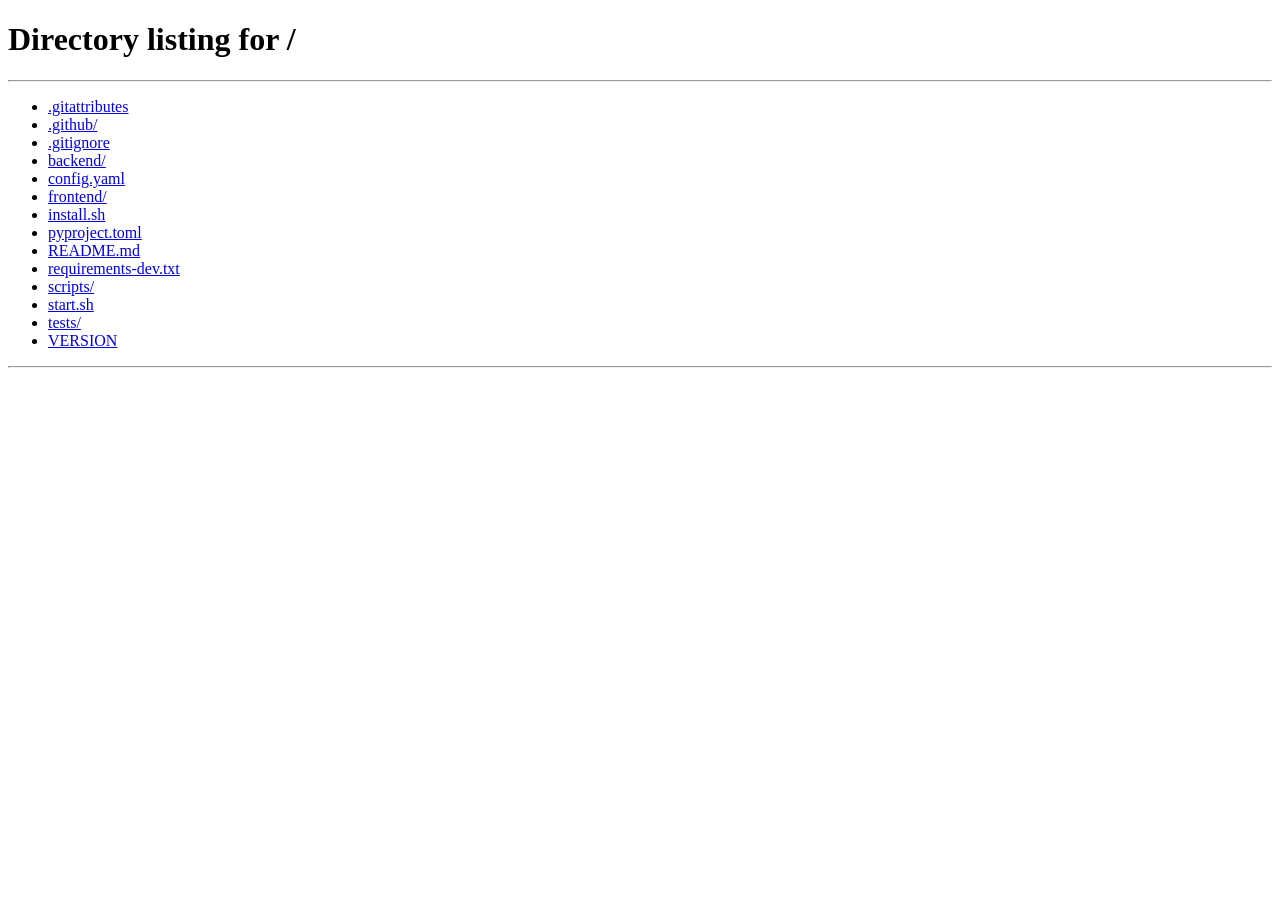
==== commit 2473a1f3: "The status page only shows an app as down after as many failed checks in a row as raise an outage, n" ====
--- a/frontend/app.html
+++ b/frontend/app.html
@@ -480,6 +480,14 @@
                   <span class="s3-label"><span class="s3-title">Read-only filesystem</span><span class="s3-desc">The container can’t change its own files — only /tmp, when enabled below.</span></span>
                   <span class="toggle"><input type="checkbox" id="cfg-docker-readonly" /><span class="toggle-slider"></span></span>
                 </label>
+                <div class="s3-row">
+                  <span class="s3-label"><label class="s3-title" for="cfg-network-access">Outgoing connections</label><span class="s3-desc">What the app may connect to, after its next restart. <strong>Internet only</strong>: no other devices on your network, other nodes or a cloud provider’s internal addresses. <strong>Only its connections</strong>: it just answers requests and reaches the apps and databases it is connected to.</span></span>
+                  <span class="s3-ctl"><select class="input" id="cfg-network-access">
+                    <option value="open">Everything</option>
+                    <option value="internet">Internet only</option>
+                    <option value="none">Only its connections</option>
+                  </select></span>
+                </div>
                 <label class="s3-row">
                   <span class="s3-label"><span class="s3-title">Memory-backed /tmp</span><span class="s3-desc">A fast /tmp in memory, wiped on every restart.</span></span>
                   <span class="toggle"><input type="checkbox" id="cfg-docker-tmpfs-enabled" /><span class="toggle-slider"></span></span>
@@ -597,6 +605,10 @@
                   <span class="s3-label"><label class="s3-title" for="cfg-uptime-expect">Healthy answers</label><span class="s3-desc">Leave empty to use those of the startup check.</span></span>
                   <span class="s3-ctl"><input class="input" id="cfg-uptime-expect" type="text" placeholder="same as startup check" autocomplete="off" spellcheck="false" /></span>
                 </div>
+                <button type="button" class="s3-row s3-link" id="btn-uptime-log">
+                  <span class="s3-label"><span class="s3-title">Check log</span><span class="s3-desc">Every check of the last 7 days: when, how fast and why one failed.</span></span>
+                  <span class="s3-chev" aria-hidden="true"></span>
+                </button>
                 <label class="s3-row">
                   <span class="s3-label"><span class="s3-title">Show on the status page</span><span class="s3-desc" id="cfg-status-hint">Lists the app by name on <a href="/status" target="_blank" rel="noopener">/status</a>, which anyone can open without signing in. Shows the uptime of the last 90 days.</span></span>
                   <span class="toggle"><input type="checkbox" id="cfg-status-page" /><span class="toggle-slider"></span></span>
--- a/frontend/css/pages.css
+++ b/frontend/css/pages.css
@@ -704,39 +704,6 @@
   align-self: center;
 }
 
-
-.action-log-dialog {
-  max-height: 86vh;
-}
-
-.action-log-body {
-  padding: 10px 12px;
-}
-
-.action-log-pre {
-  margin: 0;
-  height: min(52vh, 420px);
-  overflow: auto;
-  padding: 10px;
-  border: 1px solid var(--border);
-  border-radius: 10px;
-  background: var(--bg-muted);
-  color: var(--text-primary);
-  font: 12px/1.5 var(--font-mono, ui-monospace, SFMono-Regular, Consolas, monospace);
-  white-space: pre-wrap;
-  overflow-wrap: anywhere;
-}
-
-.action-log-actions {
-  display: flex;
-  align-items: center;
-  justify-content: space-between;
-}
-
-.action-log-status {
-  font-size: 12px;
-  color: var(--text-secondary);
-}
 
 @media (max-width: 760px) {
   .modal { max-width: 100%; }
@@ -754,8 +721,6 @@
   .deploy-tmpfs-input { width: 100%; max-width: 100%; }
   .commit-row-top { align-items: flex-start; flex-direction: column; gap: 4px; }
   .commit-time { white-space: normal; }
-  .action-log-pre { height: min(48vh, 360px); }
-  .action-log-actions { gap: 10px; }
 }
 
 @media (max-width: 980px) {
--- a/frontend/css/detail.css
+++ b/frontend/css/detail.css
@@ -365,6 +365,8 @@
 .node-detail-label { font-size: 13px; color: var(--muted); text-transform: none; letter-spacing: 0; flex-shrink: 0; }
 .node-detail-value { font-family: var(--font-mono); font-size: 12px; font-weight: 400; color: var(--text); text-align: right; overflow-wrap: anywhere; }
 .node-detail-value.node-detail-value-live { color: var(--green); }
+.node-detail-value.node-detail-value-warn { color: var(--yellow); }
+.node-detail-value.node-detail-value-bad { color: var(--red); }
 
 .node-log-view {
   margin: 0;
@@ -1040,3 +1042,21 @@
 
 /* Autoscaling: the last scale actions under the settings */
 .s3-group { margin: 24px 0 8px; font-size: 11px; font-weight: 600; letter-spacing: .06em; text-transform: uppercase; color: var(--muted); }
+
+/* (i) next to a label: the explanation shows on hover or focus */
+.info-tip {
+  position: relative; display: inline-flex; align-items: center; justify-content: center;
+  width: 14px; height: 14px; margin-left: 6px; border: 1px solid var(--line); border-radius: 50%;
+  font: 600 9px/1 var(--font-mono); color: var(--muted); cursor: help; vertical-align: 1px;
+}
+.info-tip:hover, .info-tip:focus { color: var(--text); border-color: var(--muted); outline: none; }
+.info-tip::after {
+  content: attr(data-tip); position: absolute; left: 0; bottom: calc(100% + 8px); z-index: 20;
+  width: max-content; max-width: 260px; padding: 8px 10px; border: 1px solid var(--line); border-radius: 8px;
+  background: var(--surface, var(--bg)); color: var(--text); box-shadow: 0 6px 24px rgba(0, 0, 0, .25);
+  font: 400 12px/1.45 var(--font-sans, inherit); text-align: left; white-space: normal;
+  opacity: 0; pointer-events: none; transition: opacity .12s;
+}
+.info-tip:hover::after, .info-tip:focus::after { opacity: 1; }
+.conn-value { display: flex; flex-wrap: wrap; align-items: center; gap: 6px; margin-top: 4px; }
+.conn-value code { word-break: break-all; }
